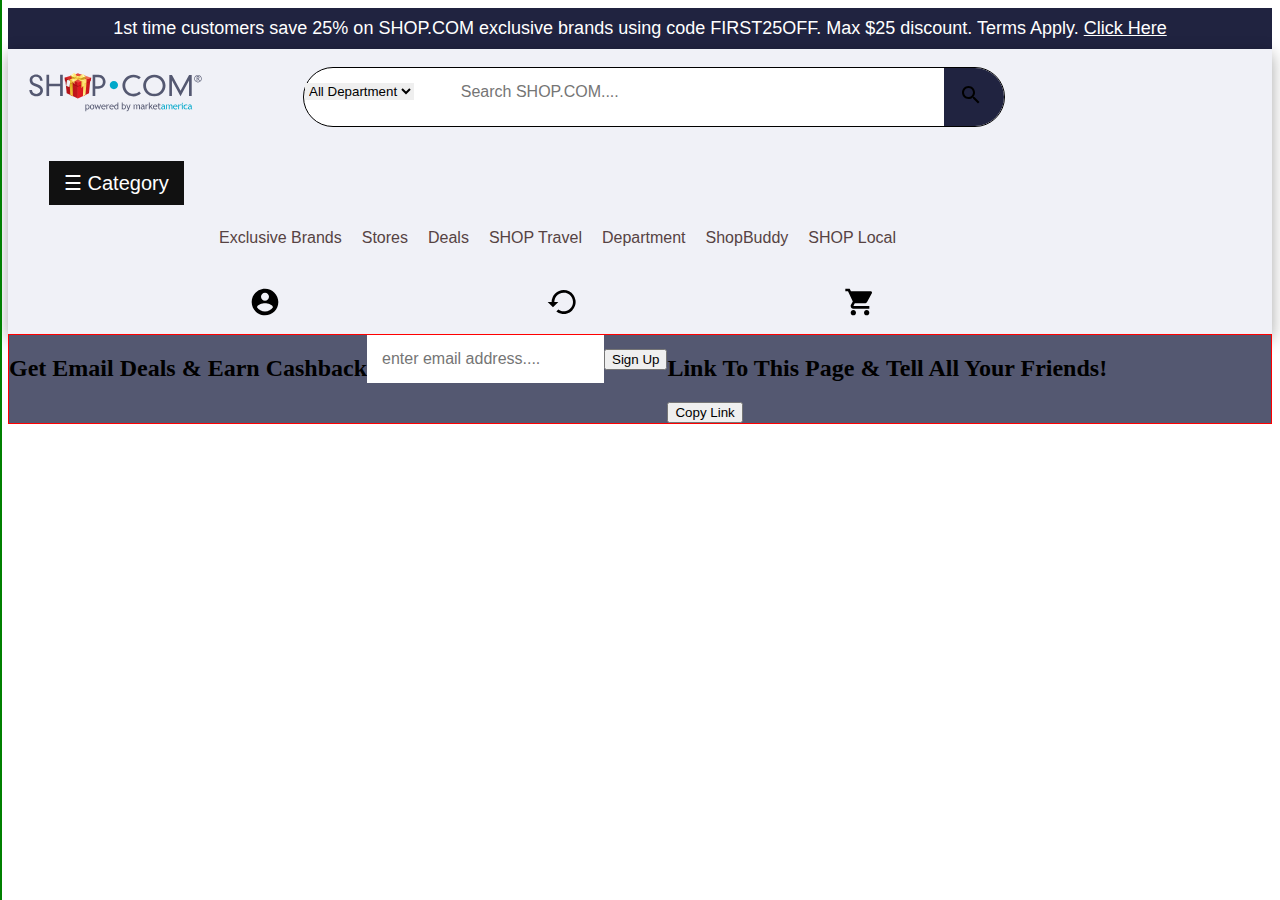
==== index.html @ 199a9cf0 "Initial Commit" ====
<!DOCTYPE html>
<html lang="en">
<head>
    <meta charset="UTF-8">
    <meta http-equiv="X-UA-Compatible" content="IE=edge">
    <meta name="viewport" content="width=device-width, initial-scale=1.0">
    <link rel="stylesheet" href="style/header.css">
    <link rel="stylesheet" href="style/sideBar.css">
    <link rel="stylesheet" href="style/sideBar.css">
    <link rel="stylesheet" href="style/footer.css">
    <script src="script/sideBar.js"></script>
    <title>Tol-Mol</title>
</head>
<body>
    <header>
        <div id="hide-on-scroll">1st time customers save 25% on SHOP.COM exclusive brands using code FIRST25OFF. Max $25 discount. Terms Apply. <a href="">Click Here</a></div>
        <div id="header">
            <div id="header-top">
                <div id="logo"><img src="resources/assets/asset 0.svg" alt=""></div>
                <div id="all-dept-search-bar">
                    <div id="drop-down"> 
                        <select name="" id="">
                            <option value="">All Department</option>
                            <option value="">Auto</option>
                            <option value="">Auto</option>
                            <option value="">Auto</option>
                            <option value="">Auto</option>
                            <option value="">Auto</option>
                            <option value="">Auto</option>
                            <option value="">Auto</option>
                            <option value="">Auto</option>
                            <option value="">Auto</option>
                        </select>
                    </div>
                    <div></div>
                    <div id="search-bar">
                        <input type=text placeholder="Search SHOP.COM....">
                    </div>
                    <div id="lense">
                        <img src="resources/assets/asset 3.svg" alt="">
                    </div>
                </div>
            </div>
            <div id="header-bottom">
                <div id="mySidebar" class="sidebar">
                    <a id="closebtn" href="javascript:void(0)" >×</a>
                    <a href="#">About</a>
                    <a href="#">Services</a>
                    <a href="#">Clients</a>
                    <a href="#">Contact</a>
                  </div>
                  
                  <div id="main">
                    <button id="openbtn">☰ Category</button>  

                <ul id="nav">
                    <li>Exclusive Brands</li>
                    <li>Stores</li>
                    <li>Deals</li>
                    <li>SHOP Travel</li>
                    <li>Department</li>
                    <li>ShopBuddy</li>
                    <li>SHOP Local</li>
                </ul>
                <div id="user-section">
                    <img src="resources/assets/asset 4.svg" alt="">
                    <img src="resources/assets/asset 5.svg" alt="">
                    <img src="resources/assets/asset 6.svg" alt="">
                </div>
            </div>

        </div>

    </header>


    <!-- This is going to be the footer -->
    <footer>
        <div id="footer">
            <div id="footer-child-1">
               <div>
                <h2 > Get Email Deals & Earn Cashback</h2>
               </div>
               <div> <input type="text" id="input" placeholder="enter email address...."><button>Sign       Up</button></div>
               <div>
                <h2> Link To This Page & Tell All Your Friends!</h2><button>Copy Link </button>
               </div>
            </div>
            <div></div>
        </div>
    </footer>
</body>
</html>
---- style/header.css ----
div{
    border: 0px solid green;
}
#header{
    background-color: #f0f1f7;
    box-shadow: rgba(0, 0, 0, 0.35) 0px 5px 15px;
    color: rgb(86, 67, 67);
    font-family: Roboto, Arial, Helvetica, sans-serif;
}
#logo>img:hover{
    
}
#hide-on-scroll>a{
    color: white;
}
#hide-on-scroll{
    background-color: #202340;
    color: white;
    text-align: center;
    font-size: 18px;
    font-family: Roboto, Arial, Helvetica, sans-serif;
    padding:10px;
}

#header-top{
    display: flex;
   
    padding-top:18px ;
    padding-bottom:18px;
}

#logo>img{
 width: 175px;
 height:44px ;
 margin-left: 20px;
 padding: 3px 0 6px 0;
}
#all-dept-search-bar{
    margin-left: 100px;
    display: flex;
    width: 700px;
    border: 1px solid black;
    border-radius: 50px;
    background-color: white;
    
}
#drop-down{
    padding: 7px 0 7px 1px;
    width: 141px;
    line-height: 32px;
    font-size: 14px;
    text-align:left;
}
select{
    border: 0px;
    text-decoration-style: none;
}
#search-bar{
width: 499px;
}
input{
    border: 0px;
    text-align: start;
    line-height: 16px;
    font-size: 16px;
    padding: 15px;
}
#lense{
    width: 60px;
    text-align: match-parent;
    background-color: #202340;
    color: white;
    border-radius: 0px 45px 45px 0px;
}
#lense>img{
    padding: 15px 25px 15px 15px;
    width: 24px;
    height: 24px;
}
#header-bottom{
    display: flex;
    margin-left: 25px;
    display: flex;

}
#header-bottom>img:hover{
    color: #0098b8;
}
#nav{
    display: flex;
}
#user-section{
    display: flex;
}
ul{
    margin-left: 120px;
    list-style: none;
    line-height: 16px;
}
ul>li{
    font-size: 16px;
    line-height: 14px;
    margin: 10px;
}
li:hover{
    color: #0098b8;
}

#user-section{

    justify-content: space-between;
    padding-top: 15px;
    margin-left:100px ;
    margin-right: 30px; ;
}
#user-section>img{
    padding-left: 100px;
    width: 32px;
    height: 32px;
}
#user-section>img:hover{
    color: #02bdd5;
}
---- style/sideBar.css ----
.sidebar {
    border: 1px solid green;
    height: 100%;
    width: 0;
    position: fixed;
    z-index: 1;
    top: 0;
    left: 0;
    background-color: #111;
    overflow-x: hidden;
    transition: 0.5s;
    padding-top: 60px;
  }
  
  .sidebar a {
    padding: 8px 8px 8px 32px;
    text-decoration: none;
    font-size: 25px;
    color: #818181;
    display: block;
    transition: 0.3s;
  }
  
  .sidebar a:hover {
    color: #f1f1f1;
  }
  
  .sidebar #closebtn {
    position: absolute;
    top: 0;
    right: 25px;
    font-size: 36px;
    margin-left: 50px;
  }
  
  #openbtn {
    font-size: 20px;
    cursor: pointer;
    background-color: #111;
    color: white;
    padding: 10px 15px;
    border: none;
  }
  
  #openbtn:hover {
    background-color: #444;
  }
  
  #main {
    transition: margin-left .5s;
    padding: 16px;
  }
  
  /* On smaller screens, where height is less than 450px, change the style of the sidenav (less padding and a smaller font size) */
  @media screen and (max-height: 450px) {
    .sidebar {padding-top: 15px;}
    .sidebar a {font-size: 18px;}
  }
---- style/sideBar.css ----
.sidebar {
    border: 1px solid green;
    height: 100%;
    width: 0;
    position: fixed;
    z-index: 1;
    top: 0;
    left: 0;
    background-color: #111;
    overflow-x: hidden;
    transition: 0.5s;
    padding-top: 60px;
  }
  
  .sidebar a {
    padding: 8px 8px 8px 32px;
    text-decoration: none;
    font-size: 25px;
    color: #818181;
    display: block;
    transition: 0.3s;
  }
  
  .sidebar a:hover {
    color: #f1f1f1;
  }
  
  .sidebar #closebtn {
    position: absolute;
    top: 0;
    right: 25px;
    font-size: 36px;
    margin-left: 50px;
  }
  
  #openbtn {
    font-size: 20px;
    cursor: pointer;
    background-color: #111;
    color: white;
    padding: 10px 15px;
    border: none;
  }
  
  #openbtn:hover {
    background-color: #444;
  }
  
  #main {
    transition: margin-left .5s;
    padding: 16px;
  }
  
  /* On smaller screens, where height is less than 450px, change the style of the sidenav (less padding and a smaller font size) */
  @media screen and (max-height: 450px) {
    .sidebar {padding-top: 15px;}
    .sidebar a {font-size: 18px;}
  }
---- style/footer.css ----
#footer{

    border: 1px solid red;
    background-color: #545871;
}
#footer-child-1{
    display: flex;
}
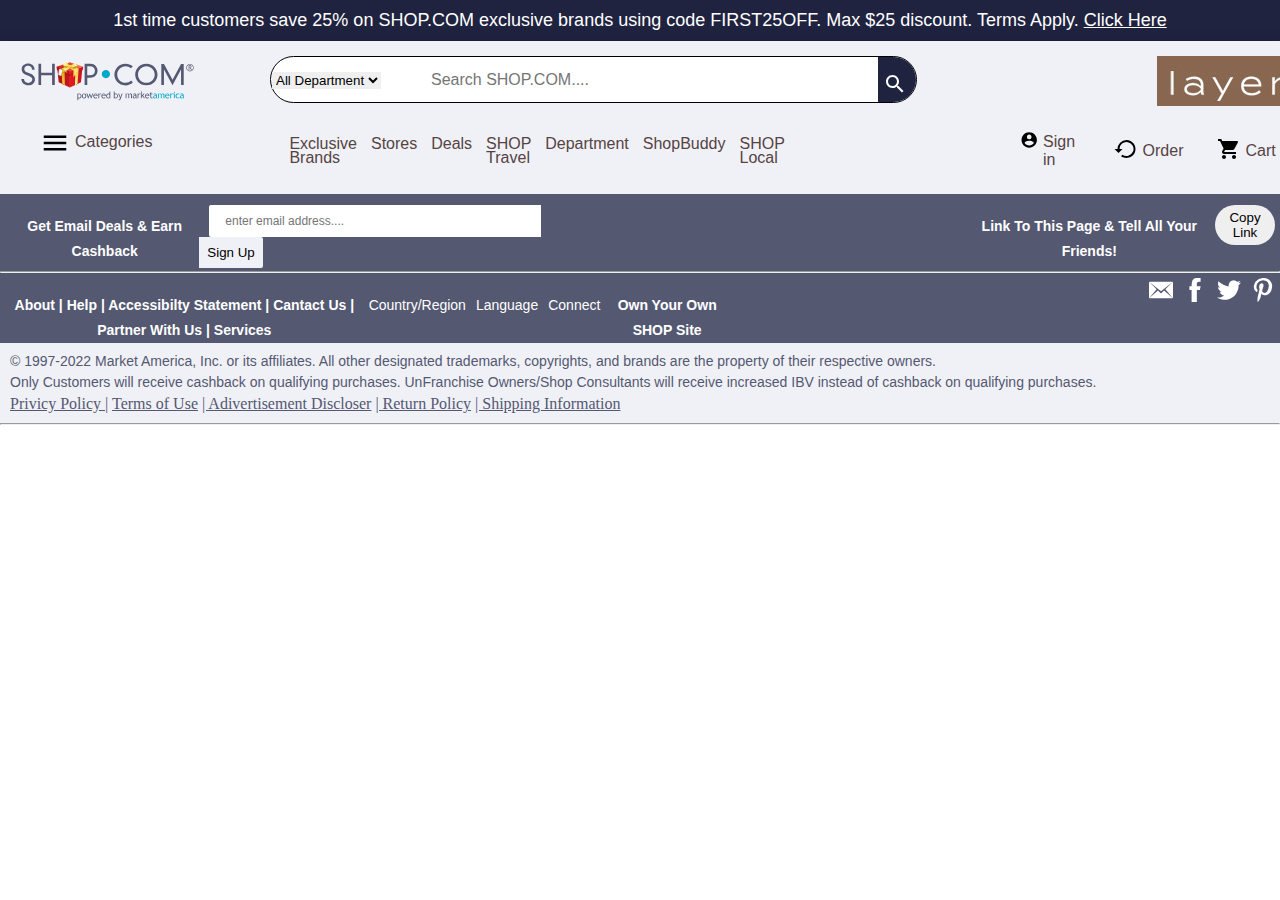
==== commit 1032d6c0: "done" ====
--- a/index.html
+++ b/index.html
@@ -6,9 +6,8 @@
     <meta name="viewport" content="width=device-width, initial-scale=1.0">
     <link rel="stylesheet" href="style/header.css">
     <link rel="stylesheet" href="style/sideBar.css">
-    <link rel="stylesheet" href="style/sideBar.css">
     <link rel="stylesheet" href="style/footer.css">
-    <script src="script/sideBar.js"></script>
+   
     <title>Tol-Mol</title>
 </head>
 <body>
@@ -16,7 +15,8 @@
         <div id="hide-on-scroll">1st time customers save 25% on SHOP.COM exclusive brands using code FIRST25OFF. Max $25 discount. Terms Apply. <a href="">Click Here</a></div>
         <div id="header">
             <div id="header-top">
-                <div id="logo"><img src="resources/assets/asset 0.svg" alt=""></div>
+                <div id="logo">
+					<img id="logo-clicked" src="resources/assets/asset 0.svg" alt=""></div>
                 <div id="all-dept-search-bar">
                     <div id="drop-down"> 
                         <select name="" id="">
@@ -32,62 +32,136 @@
                             <option value="">Auto</option>
                         </select>
                     </div>
-                    <div></div>
+                
                     <div id="search-bar">
                         <input type=text placeholder="Search SHOP.COM....">
                     </div>
                     <div id="lense">
-                        <img src="resources/assets/asset 3.svg" alt="">
+						<svg xmlns="http://www.w3.org/2000/svg" height="24" viewBox="0 0 24 24" width="24"><path d="M0 0h24v24H0z" fill="none" /><path d="M15.5 14h-.79l-.28-.27C15.41 12.59 16 11.11 16 9.5 16 5.91 13.09 3 9.5 3S3 5.91 3 9.5 5.91 16 9.5 16c1.61 0 3.09-.59 4.23-1.57l.27.28v.79l5 4.99L20.49 19l-4.99-5zm-6 0C7.01 14 5 11.99 5 9.5S7.01 5 9.5 5 14 7.01 14 9.5 11.99 14 9.5 14z"/></svg>
                     </div>
                 </div>
+				<div id="layered-sale">
+					<img src="resources/assets/asset 4.jpeg" alt="">
+				</div>
             </div>
             <div id="header-bottom">
-                <div id="mySidebar" class="sidebar">
-                    <a id="closebtn" href="javascript:void(0)" >×</a>
-                    <a href="#">About</a>
-                    <a href="#">Services</a>
-                    <a href="#">Clients</a>
-                    <a href="#">Contact</a>
-                  </div>
-                  
-                  <div id="main">
-                    <button id="openbtn">☰ Category</button>  
-
-                <ul id="nav">
-                    <li>Exclusive Brands</li>
-                    <li>Stores</li>
-                    <li>Deals</li>
-                    <li>SHOP Travel</li>
-                    <li>Department</li>
-                    <li>ShopBuddy</li>
-                    <li>SHOP Local</li>
-                </ul>
-                <div id="user-section">
-                    <img src="resources/assets/asset 4.svg" alt="">
-                    <img src="resources/assets/asset 5.svg" alt="">
-                    <img src="resources/assets/asset 6.svg" alt="">
+                <div id="hamburger-text">
+                    <svg xmlns="http://www.w3.org/2000/svg"                  
+					height="24"                                         viewBox="0 0 24 24"    
+id="hamburger"                                 width="24">                                                 <path d="M0 0h24v24H0z"                                     fill="none"/>   <path                                                       d="M3 18h18v-2H3v2zm0-5h18v-2H3v2zm0-7v2h18V6H3z"/>
+                        
+                    </svg> 
+                   <span> Categories</span>
+                </div>
+              <div id="nav">  <ul >
+                <li>Exclusive Brands</li>
+                <li>Stores</li>
+                <li>Deals</li>
+                <li>SHOP Travel</li>
+                <li>Department</li>
+                <li>ShopBuddy</li>
+                <li>SHOP Local</li>
+            </ul></div>
+                <div id="user-section" >
+                    <div class="user-section-svg">
+						<svg  xmlns="http://www.w3.org/2000/svg" height="24" viewBox="0 0 24 24" width="24"><path d="M0 0h24v24H0z" fill="none"/><path d="M12 2C6.48 2 2 6.48 2 12s4.48 10 10 10 10-4.48 10-10S17.52 2 12 2zm0 3c1.66 0 3 1.34 3 3s-1.34 3-3 3-3-1.34-3-3 1.34-3 3-3zm0 14.2c-2.5 0-4.71-1.28-6-3.22.03-1.99 4-3.08 6-3.08 1.99 0 5.97 1.09 6 3.08-1.29 1.94-3.5 3.22-6 3.22z"/></svg><span>Sign in</span>
+					</div>
+                    <div class="user-section-svg">
+                        <svg xmlns="http://www.w3.org/2000/svg" height="24" viewBox="0 0 24 24"><path d="M0,0H24V24H0Z" fill="none"/><path d="M12.5,3a9,9,0,0,0-9,9H.5l4,4,4-4h-3a7,7,0,1,1,2.94,5.7L7,19.14A9,9,0,1,0,12.5,3Z"/></svg><span>Order</span>
+                    </div>
+       				<div class="user-section-svg">
+            <svg xmlns="http://www.w3.org/2000/svg" height="24" viewBox="0 0 24 24" width="24"><path d="M0 0h24v24H0z" fill="none"/><path d="M7 18c-1.1 0-1.99.9-1.99 2S5.9 22 7 22s2-.9 2-2-.9-2-2-2zM1 2v2h2l3.6 7.59-1.35 2.45c-.16.28-.25.61-.25.96 0 1.1.9 2 2 2h12v-2H7.42c-.14 0-.25-.11-.25-.25l.03-.12.9-1.63h7.45c.75 0 1.41-.41 1.75-1.03l3.58-6.49c.08-.14.12-.31.12-.48 0-.55-.45-1-1-1H5.21l-.94-2H1zm16 16c-1.1 0-1.99.9-1.99 2s.89 2 1.99 2 2-.9 2-2-.9-2-2-2z"/></svg> <span>Cart</span>
+       			 	</div>
                 </div>
             </div>
-
         </div>
-
     </header>
 
+</body>
+  <!-- This is going to be the footer -->
+  <footer>
+	<div id="footer">
+		<div id="footer-child-1">
+		   <div>
+			<h2 class="text-white"> Get Email Deals & Earn Cashback</h2>
+		   </div>
+		   <div> <input type="text" id="input" placeholder="enter email address...."><button id="sign-up-btn">Sign Up</button></div>
+		   <div>
+			<h2 class="text-white"> Link To This Page & Tell All Your Friends!</h2>
+		   </div>
+		   <div><button id="copy-link-btn">Copy Link 
+			</button>
+			</div>
+		</div>
+		<hr>
+		<div id="footer-child-2">
+			<div>
+				<h2 class="text-white">About | Help | Accessibilty Statement | Cantact Us | Partner With Us | Services</h2>
+			</div>
+				<!-- Collapsible dropups  -->
+				<div class="dropup">
+				<button class="dropbtn">Country/Region</button>
+				<div class="dropup-content">
+					<a href="#">Malaysia</a>
+					<a href="#">Singapore</a>
+					<a href="#">Hong Kong</a>
+					<a href="#">Taiwan</a>
+					<a href="#">Australia</a>
+					<a href="#">Uited Kingdom</a>
+					<a href="#">Canada</a>
+					<a href="#">United States</a>
+				</div>
+				</div>
+				<div class="dropup">
+					<button class="dropbtn">Language</button>
+					<div class="dropup-content">
+						<a href="#">Chinese</a>
+						<a href="#">Bhasha Malaysia</a>
+					</div>
+				</div>
+				<div class="dropup">
+					<button class="dropbtn">Connect</button>
+					<div class="dropup-content">
+						<a href="#">Facebook</a>
+						<a href="#">YouTube</a>
+						<a href="#">Instagram</a>
+						<a href="#">Twitter</a>
+					</div>
+				</div>
+				<!-- social-media icon part -->
+				<div>
+				<h2 class="text-white">Own Your Own SHOP Site</h2>
+				</div>
+				<div id="social-media" >
+						<div class="sm-icons">
+					<svg xmlns="http://www.w3.org/2000/svg" viewBox="0 0 22 22"><title>Share via Email</title><path d="M15,10.22l6.7-6.48a1,1,0,0,1,.31.73V17.53a1.12,1.12,0,0,1-.28.7ZM.35,3.71A1,1,0,0,1,1,3.44H21a1,1,0,0,1,.68.27L11,12.06ZM.28,18.23a1,1,0,0,1-.28-.7V4.47a1,1,0,0,1,.31-.73L7,10.22ZM11,14.1l2.8-2.71,7.87,6.89a1,1,0,0,1-.71.29H1a1,1,0,0,1-.71-.29l7.89-6.89Z"/></svg>
+						</div>
+						<div class="sm-icons">
+					<svg xmlns="http://www.w3.org/2000/svg" viewBox="0 0 22 22"><title>Share via Facebook</title><path d="M16.14,0V3.55s-2.63-.26-3.27.73c-.35.55-.14,2.15-.17,3.29h3.46c-.29,1.35-.51,2.25-.72,3.42H12.7V22H7.88V11h-2V7.58h2c.1-2.53.14-5,1.39-6.31C10.67-.16,12,0,16.14,0Z"/></svg>
+						</div>
+						<div class="sm-icons">
+					<svg xmlns="http://www.w3.org/2000/svg" viewBox="0 0 22 22"><title>Share via Twitter</title><path d="M15,2.07a4.64,4.64,0,0,1,3.56,1.42,7.51,7.51,0,0,0,2.31-.78l.55-.31a4.61,4.61,0,0,1-1.47,2.11,2.47,2.47,0,0,1-.49.36h0A8.44,8.44,0,0,0,22,4.18h0a7.3,7.3,0,0,1-1.53,1.75l-.7.55a13.2,13.2,0,0,1-.21,2.94c-1.09,5.06-4.1,8.5-8.83,10a13.59,13.59,0,0,1-6.37.26,17.48,17.48,0,0,1-2.65-.87A9.78,9.78,0,0,1,.4,18.13L0,17.89a7.71,7.71,0,0,0,1.44.05c.45-.07.88-.05,1.29-.14a9.24,9.24,0,0,0,2.71-1A4.8,4.8,0,0,0,6.66,16a3.83,3.83,0,0,1-1.34-.24A4.52,4.52,0,0,1,2.45,12.9c.45,0,1.72.16,2-.09A3.27,3.27,0,0,1,3,12.22,4.33,4.33,0,0,1,.87,8.35l.46.22a4.46,4.46,0,0,0,.95.26,1.31,1.31,0,0,0,.62.06h0c-.23-.27-.6-.44-.83-.73A4.61,4.61,0,0,1,1,4.07,4.8,4.8,0,0,1,1.52,2.9h0a2.61,2.61,0,0,0,.41.47A7.91,7.91,0,0,0,3.29,4.66,13.33,13.33,0,0,0,8.81,7.33a8.11,8.11,0,0,0,2,.26,4.19,4.19,0,0,1,0-2.11,4.48,4.48,0,0,1,2.58-3,6,6,0,0,1,1-.3Z"/></svg>
+						</div>
+						<div class="sm-icons">
+					<svg xmlns="http://www.w3.org/2000/svg" viewBox="0 0 22 22"><title>Share via Pinterest</title><path d="M9.59,14.29c-.18.71-.36,1.46-.54,2.19a15.56,15.56,0,0,1-.61,2.12,11.13,11.13,0,0,1-1.75,3c-.5.57-.39.34-.54.31S6,21.8,6,21.63a17.07,17.07,0,0,1,0-2.86,15,15,0,0,1,.51-3c.41-1.77.81-3.5,1.23-5.29a1.23,1.23,0,0,0,.08-.38,5.33,5.33,0,0,1-.38-1.46A4.76,4.76,0,0,1,7.56,7,2.75,2.75,0,0,1,9.18,5a1.85,1.85,0,0,1,1.49.12,1.66,1.66,0,0,1,.74,1.08,3.81,3.81,0,0,1-.07,1.61c-.23,1-.54,1.83-.8,2.84a3,3,0,0,0-.16,1.55,1.84,1.84,0,0,0,.72,1.08,2.12,2.12,0,0,0,1.4.39,3,3,0,0,0,2.27-1.34,8,8,0,0,0,1.44-4,10,10,0,0,0,.06-1.73,4.79,4.79,0,0,0-1-2.69,4.48,4.48,0,0,0-2.15-1.46,7.06,7.06,0,0,0-3.23-.2,5.68,5.68,0,0,0-4.2,3.06A6.06,6.06,0,0,0,5,8.2a3.71,3.71,0,0,0,.58,2.15,6.31,6.31,0,0,1,.39.54c.16.28,0,.7-.1,1s-.1.87-.54.88a1.33,1.33,0,0,1-.54-.21A4.38,4.38,0,0,1,2.73,9.33a7.59,7.59,0,0,1,0-2.77A7.87,7.87,0,0,1,6.49,1.29,9.12,9.12,0,0,1,9.84.12C10.28.06,10.73,0,11.2,0a8.33,8.33,0,0,1,3.72.69,7.64,7.64,0,0,1,2.55,1.84,7,7,0,0,1,1.59,2.85,6.83,6.83,0,0,1,.34,2,11.63,11.63,0,0,1-.27,2,8,8,0,0,1-3.29,5.53,5.84,5.84,0,0,1-1.5.69,5.45,5.45,0,0,1-1.93.24,4,4,0,0,1-1.7-.49A2.93,2.93,0,0,1,9.59,14.29Z"/></svg>
+						</div>
+				</div>
+		</div>
+	</div>
+	<div id="tandc">
+		<p>© 1997-2022 Market America, Inc. or its affiliates. All other designated trademarks, copyrights, and brands are the property of their respective owners.</p>
+		<p>Only Customers will receive cashback on qualifying purchases. UnFranchise Owners/Shop Consultants will receive increased IBV instead of cashback on qualifying purchases.</p>
+		<a href="#">Privicy Policy |</a>
+		<a href="#"> Terms of Use</a>
+		<a href="#">| Adivertisement Discloser</a>
+		<a href="#">| Return Policy</a>
+		<a href="#">| Shipping Information</a>
+	</div>
+	<hr>
+	<div id="licence">
 
-    <!-- This is going to be the footer -->
-    <footer>
-        <div id="footer">
-            <div id="footer-child-1">
-               <div>
-                <h2 > Get Email Deals & Earn Cashback</h2>
-               </div>
-               <div> <input type="text" id="input" placeholder="enter email address...."><button>Sign       Up</button></div>
-               <div>
-                <h2> Link To This Page & Tell All Your Friends!</h2><button>Copy Link </button>
-               </div>
-            </div>
-            <div></div>
-        </div>
-    </footer>
-</body>
-</html>+	</div>
+</footer>
+<script src="script/sideBar.js"></script>
+<script src="script/header.js"></script>
+</html>
--- a/style/header.css
+++ b/style/header.css
@@ -1,14 +1,12 @@
-div{
-    border: 0px solid green;
+*{
+    margin: 0px;
+    padding: 0px;
 }
 #header{
     background-color: #f0f1f7;
     box-shadow: rgba(0, 0, 0, 0.35) 0px 5px 15px;
     color: rgb(86, 67, 67);
     font-family: Roboto, Arial, Helvetica, sans-serif;
-}
-#logo>img:hover{
-    
 }
 #hide-on-scroll>a{
     color: white;
@@ -24,9 +22,8 @@
 
 #header-top{
     display: flex;
-   
-    padding-top:18px ;
-    padding-bottom:18px;
+    padding-top:15px ;
+    padding-bottom:0px;
 }
 
 #logo>img{
@@ -35,13 +32,19 @@
  margin-left: 20px;
  padding: 3px 0 6px 0;
 }
+#logo>img:hover{
+    cursor: pointer;
+    
+}
 #all-dept-search-bar{
-    margin-left: 100px;
+    height: 45px;
+    margin-left: 75px;
     display: flex;
-    width: 700px;
-    border: 1px solid black;
+    width: auto;
+    border: 1px solid rgb(0, 0, 0);
     border-radius: 50px;
     background-color: white;
+    margin-bottom: 10px;
     
 }
 #drop-down{
@@ -51,74 +54,122 @@
     font-size: 14px;
     text-align:left;
 }
+#all-dept-search-bar:hover{
+    cursor: pointer;
+}
 select{
     border: 0px;
     text-decoration-style: none;
 }
 #search-bar{
-width: 499px;
+width: 465px;
 }
 input{
-    border: 0px;
-    text-align: start;
+   align-items: center;
+   border: 0px;
+   height: 9px;
     line-height: 16px;
     font-size: 16px;
-    padding: 15px;
+    padding: 18px;
 }
 #lense{
-    width: 60px;
-    text-align: match-parent;
+    width: 38px;
     background-color: #202340;
     color: white;
     border-radius: 0px 45px 45px 0px;
 }
-#lense>img{
-    padding: 15px 25px 15px 15px;
-    width: 24px;
-    height: 24px;
+#lense:hover{
+cursor: pointer;
 }
+#lense>svg{
+
+    fill: white;
+    padding-top: 15px;
+    margin-left: 5px;
+    
+}
+#layered-sale{
+    margin-left: 240px;   
+}
+#layered-sale>img{
+  width: 300px;
+  height: 50px;  
+}
+#layered-sale>img:hover{
+   cursor: pointer;
+  }
 #header-bottom{
     display: flex;
     margin-left: 25px;
     display: flex;
-
 }
 #header-bottom>img:hover{
     color: #0098b8;
 }
-#nav{
+#hamburger-text{
+   display: flex;
+   margin: 15px;
+}
+#hamburger-text:hover{
+    color: #02bdd5;
+    fill: #02bdd5;
+    cursor: pointer;
+}
+span{
     display: flex;
+    padding: 5px;
+   
 }
 #user-section{
     display: flex;
+    margin-bottom: 20px;
+    padding-left: 100px;
+   
 }
+#user-section>div{
+    display: flex;
+    margin: auto;
+
+}
+.user-section-svg{
+padding-left: 28px;
+}
+.user-section-svg>svg{
+    width: 24px;
+    height: 24px;
+    }
+#user-section>div:hover{
+    color: #02bdd5;
+    fill: #02bdd5;
+    cursor: pointer;
+}
+
+
 ul{
-    margin-left: 120px;
+    margin-left: 110px;
     list-style: none;
     line-height: 16px;
+    display: flex;
+    margin-top:17px;
+   
 }
 ul>li{
+    
     font-size: 16px;
     line-height: 14px;
-    margin: 10px;
+    margin: 7px;
+   
 }
 li:hover{
     color: #0098b8;
+    cursor: pointer;
 }
 
 #user-section{
-
     justify-content: space-between;
     padding-top: 15px;
     margin-left:100px ;
     margin-right: 30px; ;
 }
-#user-section>img{
-    padding-left: 100px;
-    width: 32px;
-    height: 32px;
-}
-#user-section>img:hover{
-    color: #02bdd5;
-}
 
+
--- a/style/sideBar.css
+++ b/style/sideBar.css
@@ -1,59 +1,6 @@
-
-.sidebar {
-    border: 1px solid green;
-    height: 100%;
-    width: 0;
-    position: fixed;
-    z-index: 1;
-    top: 0;
-    left: 0;
-    background-color: #111;
-    overflow-x: hidden;
-    transition: 0.5s;
-    padding-top: 60px;
-  }
-  
-  .sidebar a {
-    padding: 8px 8px 8px 32px;
-    text-decoration: none;
-    font-size: 25px;
-    color: #818181;
-    display: block;
-    transition: 0.3s;
-  }
-  
-  .sidebar a:hover {
-    color: #f1f1f1;
-  }
-  
-  .sidebar #closebtn {
-    position: absolute;
-    top: 0;
-    right: 25px;
-    font-size: 36px;
-    margin-left: 50px;
-  }
-  
-  #openbtn {
-    font-size: 20px;
-    cursor: pointer;
-    background-color: #111;
-    color: white;
-    padding: 10px 15px;
-    border: none;
-  }
-  
-  #openbtn:hover {
-    background-color: #444;
-  }
-  
-  #main {
-    transition: margin-left .5s;
-    padding: 16px;
-  }
-  
-  /* On smaller screens, where height is less than 450px, change the style of the sidenav (less padding and a smaller font size) */
-  @media screen and (max-height: 450px) {
-    .sidebar {padding-top: 15px;}
-    .sidebar a {font-size: 18px;}
-  }+#hamburger{
+    width: 30px;
+    height: 30px;
+margin-left: px;
+margin-bottom: 20px;
+}--- a/style/footer.css
+++ b/style/footer.css
@@ -1,8 +1,144 @@
 #footer{
-
-    border: 1px solid red;
     background-color: #545871;
 }
 #footer-child-1{
     display: flex;
+   
+}
+.text-white{
+    cursor: pointer ;
+    margin-left: 10px;
+    margin-top:20px;
+    text-align: center;
+    color: white;
+    line-height: 25px;
+    font-size: 14px;
+    font-family: Roboto,Arial, Helvetica, sans-serif;
+}
+#input{
+    border-radius: 2px 0 0 2px;
+    text-align: start;
+    font-size: 12px;
+    height: 0px;
+    width: 300px;
+    margin-top: 11px;
+    border:0px;
+    padding: 16px;
+    margin-left: 10px;
+}
+#sign-up-btn{
+    margin-right:495px;
+    padding: 8px;
+    border:0px;margin-bottom: 3px;
+    border-radius: 0px 2px 2px 0px;
+    background-color: #f0f1f7;
+}
+#sign-up-btn:hover{
+   color: white;
+    background-color: #202340;
+}
+#copy-link-btn{
+    padding: 5px 7px;
+   margin-right: 5px;
+   margin-left: 10px;
+    margin-top: 11px; 
+border-radius: 50px;
+border: 0px;
+}
+#copy-link-btn:hover{
+  color: white;
+  background-color: #202340;
+  cursor: pointer;
+}
+
+hr{
+    height: px;
+}
+#footer-child-2{
+    display: flex;
+}
+#social-media{
+    margin-left: 420px;
+    display: flex;
+    border: 1px solid rd;
+}
+.sm-icons>svg{
+    height: 24px;
+    width: 24px;
+    padding: 5px;
+    fill: white;
+}
+#country-region{
+    margin-top: 30px;
+}
+ /* there are two dropdowns */
+ .dropbtn {
+    background-color: #545871;
+    border: none;
+    cursor: pointer ;
+    margin-left: 10px;
+    margin-top:20px;
+    text-align: center;
+    color: white;
+    line-height: 25px;
+    font-size: 14px;
+    font-family: Roboto,Arial, Helvetica, sans-serif;
+  }
+  
+  .dropup {
+    position: relative;
+    display: inline-block;
+  }
+  
+  .dropup-content {
+    border: 1px solid black;
+    display: none;
+    position: absolute;
+    background-color: #f0f1f7;
+    min-width: 160px;
+    bottom: 50px;
+    z-index: 1;
+    font-family: Roboto,Arial, Helvetica, sans-serif;
+  }
+  
+  .dropup-content a {
+    color: rgb(60, 55, 55);
+    padding: 12px 16px;
+    text-decoration: none;
+    display: block;
+   
+  }
+  
+  .dropup-content a:hover {
+    background-color: rgb(255, 255, 255);
+    
+}
+  
+  .dropup:hover .dropup-content {
+    display: block;
+  }
+  
+  .dropup:hover .dropbtn {
+    background-color: #545871;
+   
+  }
+  /* Terms and condition section */
+#tandc{
+width: 100%;
+padding: 10px;
+background-color: #f0f1f7;
+}
+#tandc>p{
+margin-bottom: 5px;
+color: #545871;
+font-size: 14px;
+font-family: Roboto,Arial, Helvetica, sans-serif;
+}
+#tandc>a{
+    color: #545871;
+}
+#lecence{
+    width: 100%;
+    display: flex;
+    margin: auto;
 }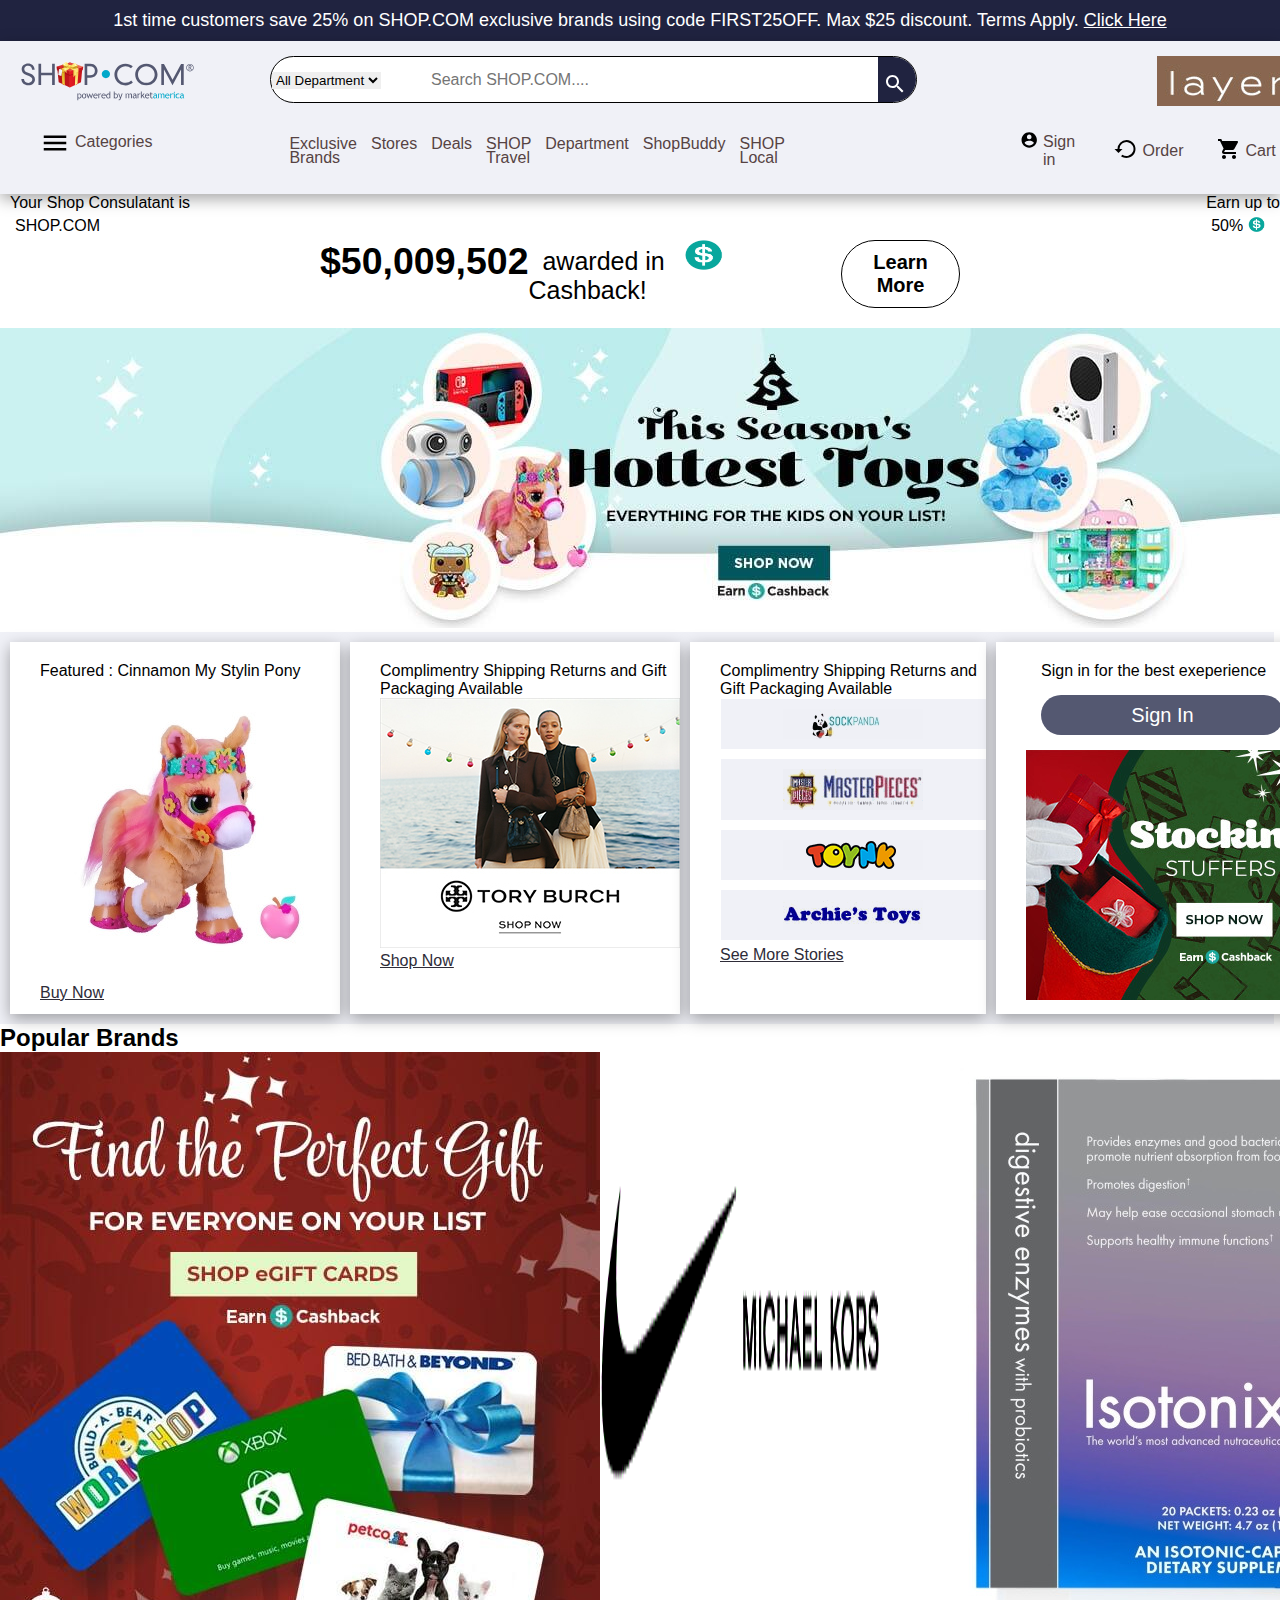
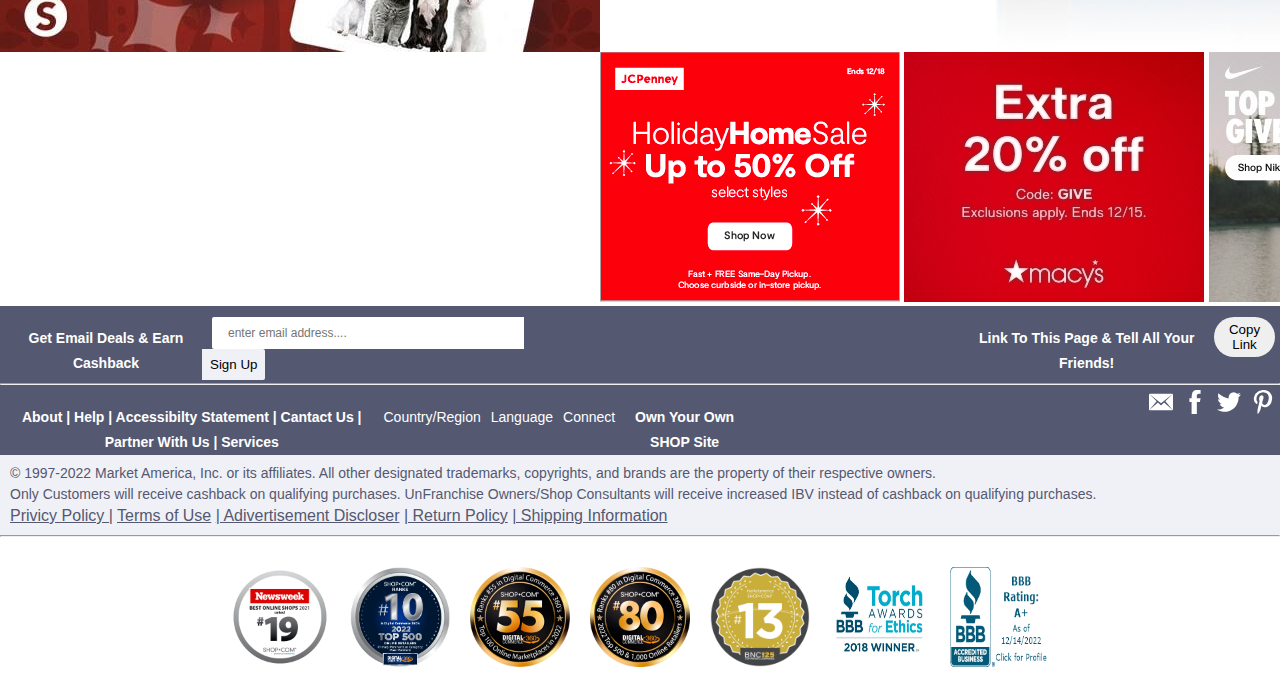
==== commit c78fdfa9: "day-3 task completed" ====
--- a/index.html
+++ b/index.html
@@ -7,6 +7,7 @@
     <link rel="stylesheet" href="style/header.css">
     <link rel="stylesheet" href="style/sideBar.css">
     <link rel="stylesheet" href="style/footer.css">
+	<link rel="stylesheet" href="/style/index.css">
    
     <title>Tol-Mol</title>
 </head>
@@ -77,6 +78,71 @@
         </div>
     </header>
 
+	<!-- Space for Home Page Content -->
+	<div id="cashback">
+		
+		<div><p>Your Shop Consulatant is <span>SHOP.COM</span></p></div>
+		<div> Earn up to <span>50% <img src="/resources/assets/doller_sign.png" alt=""></span></div>
+	</div>
+	<div  id="learn-more">
+		<div>
+			<h2>$50,009,502</h2>
+			<p>&nbsp awarded in <img src="/resources/assets/doller_sign.png" alt="">Cashback!</p>
+			<button>Learn More</button>
+		</div>
+	</div>
+	<div id="banner">
+		<img src="/resources/assets/asset 9.jpeg" alt="">
+	</div>
+	<div class="four-card-per-row">
+		<div>
+			<p>Featured : Cinnamon My Stylin Pony</p>
+			<img src="/resources/assets/asset 10.jpeg" alt="">
+			<a href="#">Buy Now</a>
+		</div>
+		<div>
+			<p>Complimentry Shipping Returns and Gift Packaging Available</p>
+			<img src="/resources/assets/asset 11.jpeg" alt="">
+			<a href="#">Shop Now</a>
+		</div>
+		<div>
+			<p>Complimentry Shipping Returns and Gift Packaging Available</p>
+			<img src="/resources/assets/grid-3.png" alt="">
+			<a href="#">See More Stories</a>
+		</div>
+		<div>
+			<div id="sign-in">
+				<p>Sign in for the best exeperience</p>
+				<button>Sign In</button>
+			</div>
+			<img src="/resources/assets/asset 15.jpeg" alt="">
+		
+		</div>
+		
+	</div>
+	<div>
+		<h2>Popular Brands</h2>
+		<div id="perfect-gift-parent-div">
+			<div>
+			<img src="/resources/assets/shop-us-105060-holiday-egift-cards-banners-600x600-img-min1671031243996.jpg" alt="">
+			</div>
+			<div >
+				<div id="child-2">
+					<img src="/resources/assets/asset 18.gif" alt="">
+					<img src="/resources/assets/asset 19.gif" alt="">
+					<img src="/resources/assets/asset 21.jpeg" alt="">
+					<img src="/resources//assets/asset 22.gif" alt="">
+				</div>
+				<div>
+					<img src="/resources/assets/asset 23.jpeg" alt="">
+					<img src="/resources/assets/asset 24.jpeg" alt="">
+					<img src="/resources/assets/asset 25.jpeg" alt="">
+				</div>
+			</div>
+		</div>
+	</div>
+
+
 </body>
   <!-- This is going to be the footer -->
   <footer>
@@ -159,6 +225,14 @@
 	</div>
 	<hr>
 	<div id="licence">
+		<div><img src="/resources/assets/Shop-ranks-19-in-newsweek-circle.png" alt=""></div>
+		<div><img src="/resources/assets/DC360_2022_rank_10_top_500_primary_merch_category.png" alt=""></div>
+		<div><img src="/resources/assets/DC360_2022_rank_55_top_100.png" alt=""></div>
+		<div><img src="/resources/assets/DC360_2022_rank_80_top_500_and_1000.png" alt=""></div>
+
+		<div><img src="/resources/assets/Shop-ranks-13-in-NC-circle.png" alt=""></div>
+		<div><img src="/resources/assets/torch-tafe2018-badge.png" alt=""></div>
+		<div><img src="/resources/assets/blue-seal-153-100-marketamericashopcom-4002355.png" alt=""></div>
 
 	</div>
 </footer>
--- a/style/header.css
+++ b/style/header.css
@@ -3,6 +3,7 @@
     padding: 0px;
 }
 #header{
+    width: 100%;
     background-color: #f0f1f7;
     box-shadow: rgba(0, 0, 0, 0.35) 0px 5px 15px;
     color: rgb(86, 67, 67);
--- a/style/footer.css
+++ b/style/footer.css
@@ -1,9 +1,10 @@
 #footer{
     background-color: #545871;
+    
 }
 #footer-child-1{
     display: flex;
-   
+
 }
 .text-white{
     cursor: pointer ;
@@ -20,7 +21,7 @@
     text-align: start;
     font-size: 12px;
     height: 0px;
-    width: 300px;
+    width: 280px;
     margin-top: 11px;
     border:0px;
     padding: 16px;
@@ -58,7 +59,7 @@
     display: flex;
 }
 #social-media{
-    margin-left: 420px;
+    margin-left: 400px;
     display: flex;
     border: 1px solid rd;
 }
@@ -137,8 +138,19 @@
 #tandc>a{
     color: #545871;
 }
-#lecence{
+#licence{
     width: 100%;
     display: flex;
     margin: auto;
+    justify-content: center;
+    margin-top: 20px;
+}
+#licence>div{
+
+}
+#licence>div>img{
+   height: 100px;
+   width: 100px;
+   padding: 10px;
+   
 }--- a/style/index.css
+++ b/style/index.css
@@ -0,0 +1,93 @@
+body{
+    font-family: roboto, Arial, Helvetica, sans-serif;
+}
+#cashback{
+    display: flex;
+  justify-content: space-between;
+}
+#cashback>div{
+    padding-left: 10px;
+    display: block;
+}
+#cashback>div>span>img{
+    height: 15px;
+    width: 30px;
+}
+#learn-more{
+    width: 100%;
+    margin: auto;
+    margin-bottom: 20px;
+}
+#learn-more>div{
+    font-size: 25px;
+    width: 50%;
+    margin: auto;
+    display: flex;
+}
+
+#learn-more>div>p>img{
+    height: 30px;
+    width: 70px;   
+}
+#learn-more>div>button{
+    border: 1px solid black;
+    border-radius: 50px;
+    width: auto;
+    font-size: 20px;
+    padding: 10px;
+    font-weight: bold;
+    margin-left: 15px;
+    background-color: white;
+}
+#banner:hover{
+cursor: pointer;
+}
+.four-card-per-row{
+    padding:10px 10px;
+    width: 98%;
+    background-color: #f0f1f7;
+    height: auto;
+    display: grid;
+    grid-template-columns: repeat(4,1fr);
+    gap: 10px;
+}
+.four-card-per-row>div{
+    background-color: white;
+    padding: 20px 0px 10px 30px;
+    box-shadow: rgba(0, 0, 0, 0.35) 0px 5px 15px;
+}
+#sign-in{
+    width: 90%;
+    margin: auto;
+}
+.four-card-per-row>div>a{
+    color: #2e2c38;
+    display: block;
+}
+.four-card-per-row>div>a:hover{
+    color: #00a8ca;
+    display: block;
+}
+.four-card-per-row>div>div>button{
+    display: block;
+    margin-top: 15px;
+    margin-bottom:15px ;
+    height: 40px;
+    width: 90%;
+    font-size: 20px;
+    border-radius: 50px;
+    background-color: #545871;
+    border: 0px;
+    color: white;
+}
+.four-card-per-row>div>div>button:hover{
+    
+    background-color: rgb(14,14,14);
+    color: white;
+}
+#perfect-gift-parent-div{
+    display: flex;
+}
+#child-2{
+    display: flex;
+}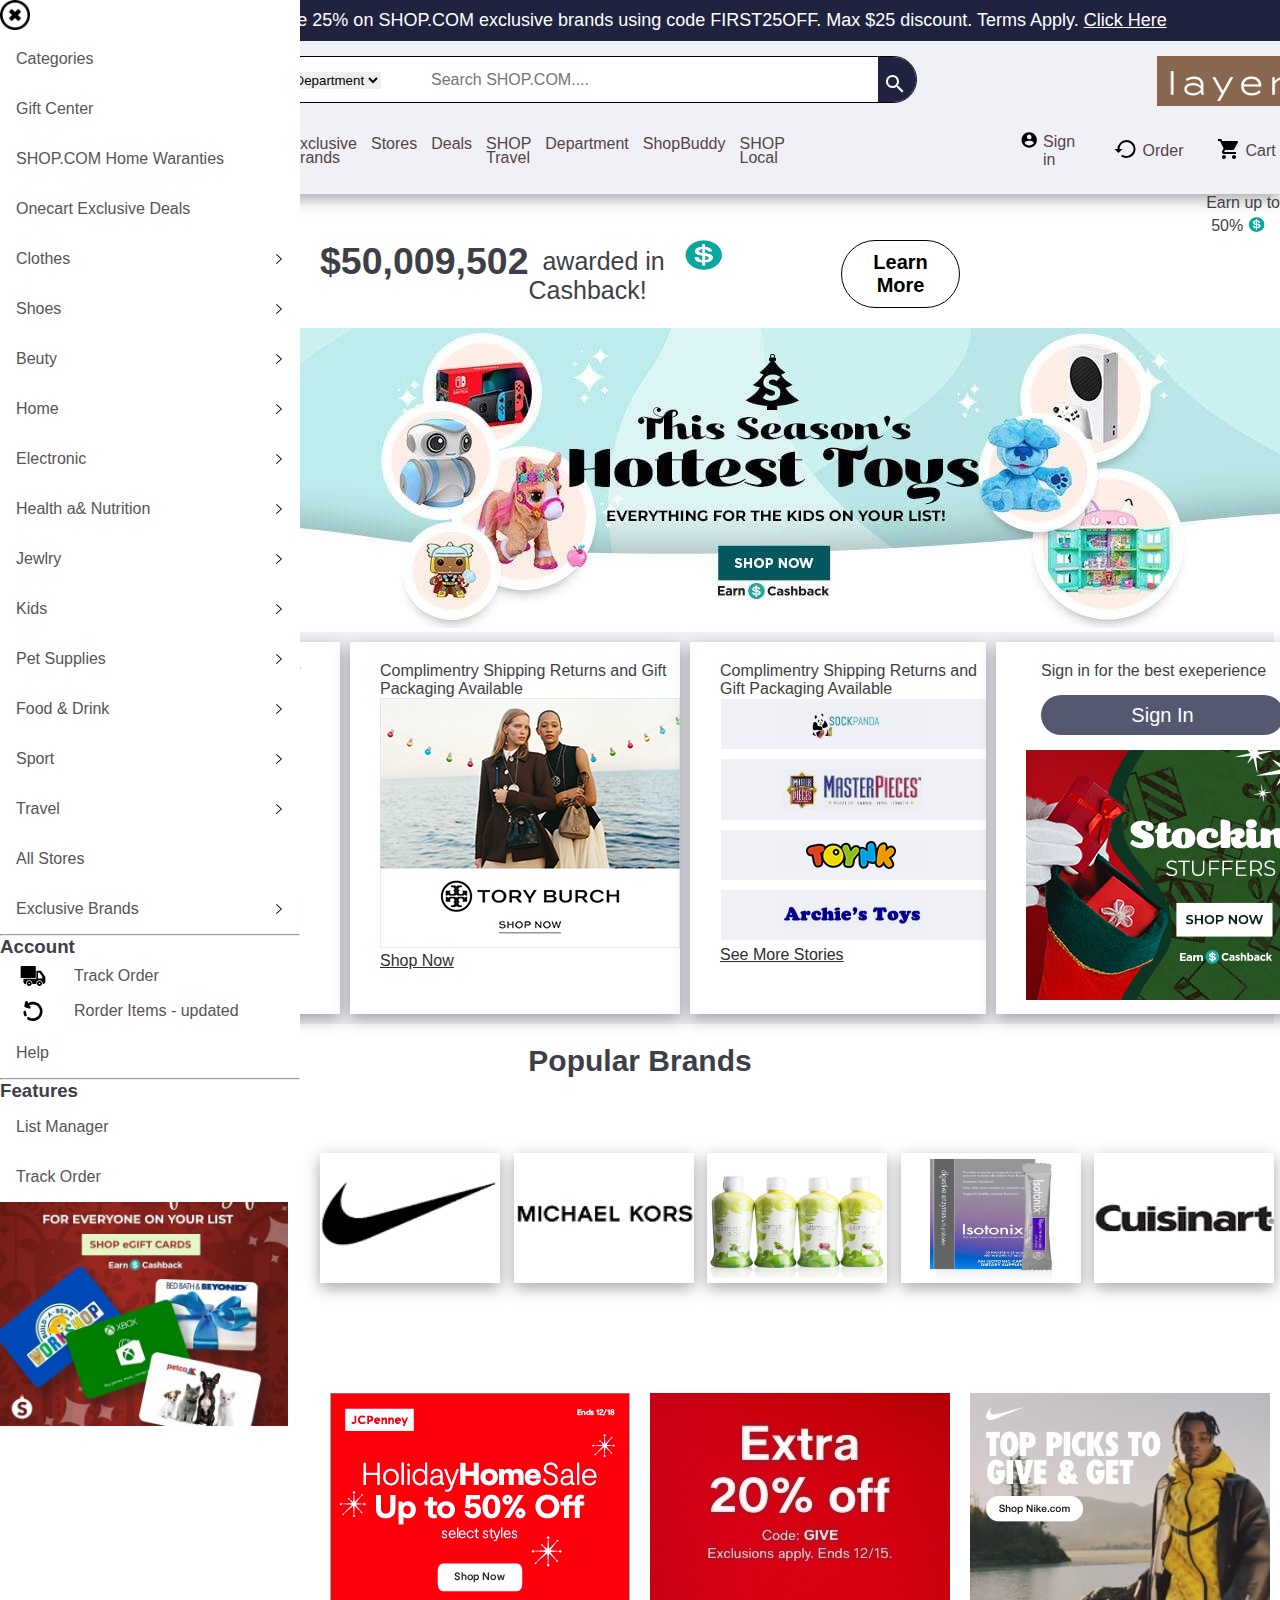
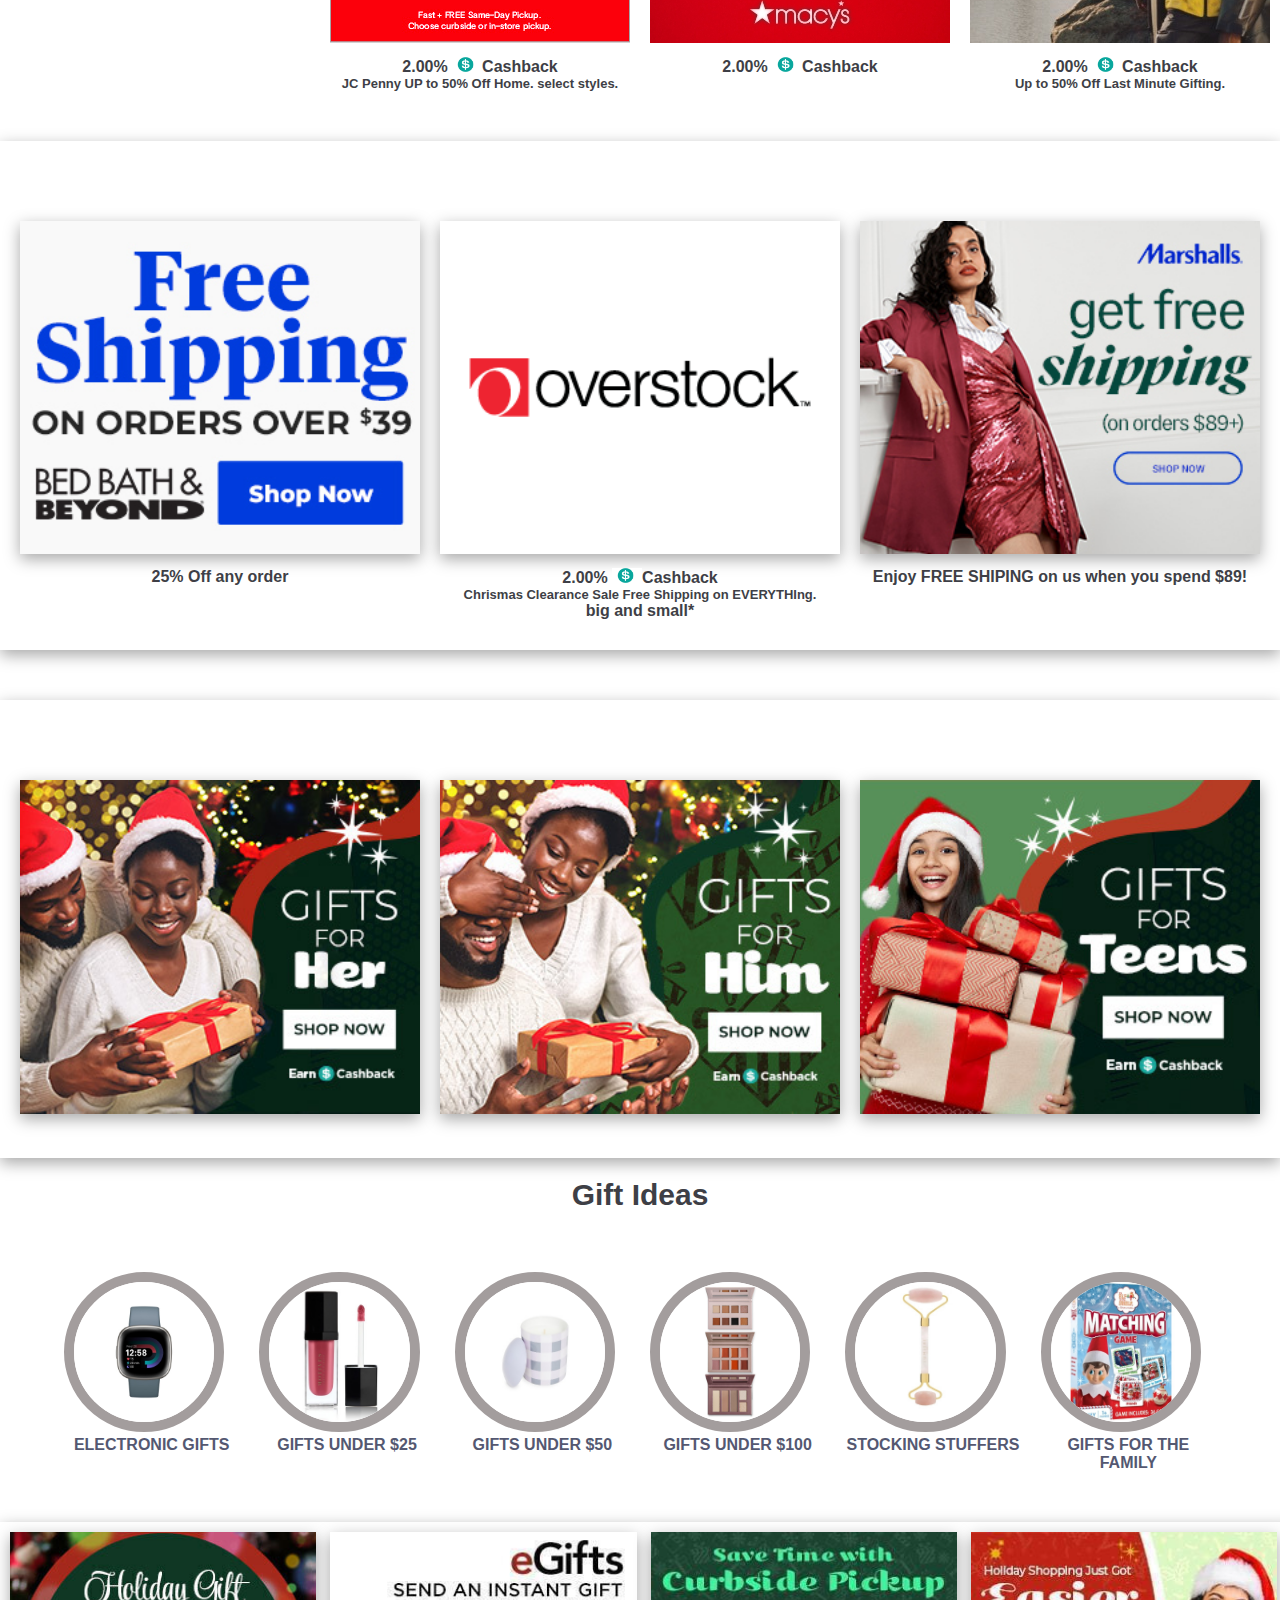
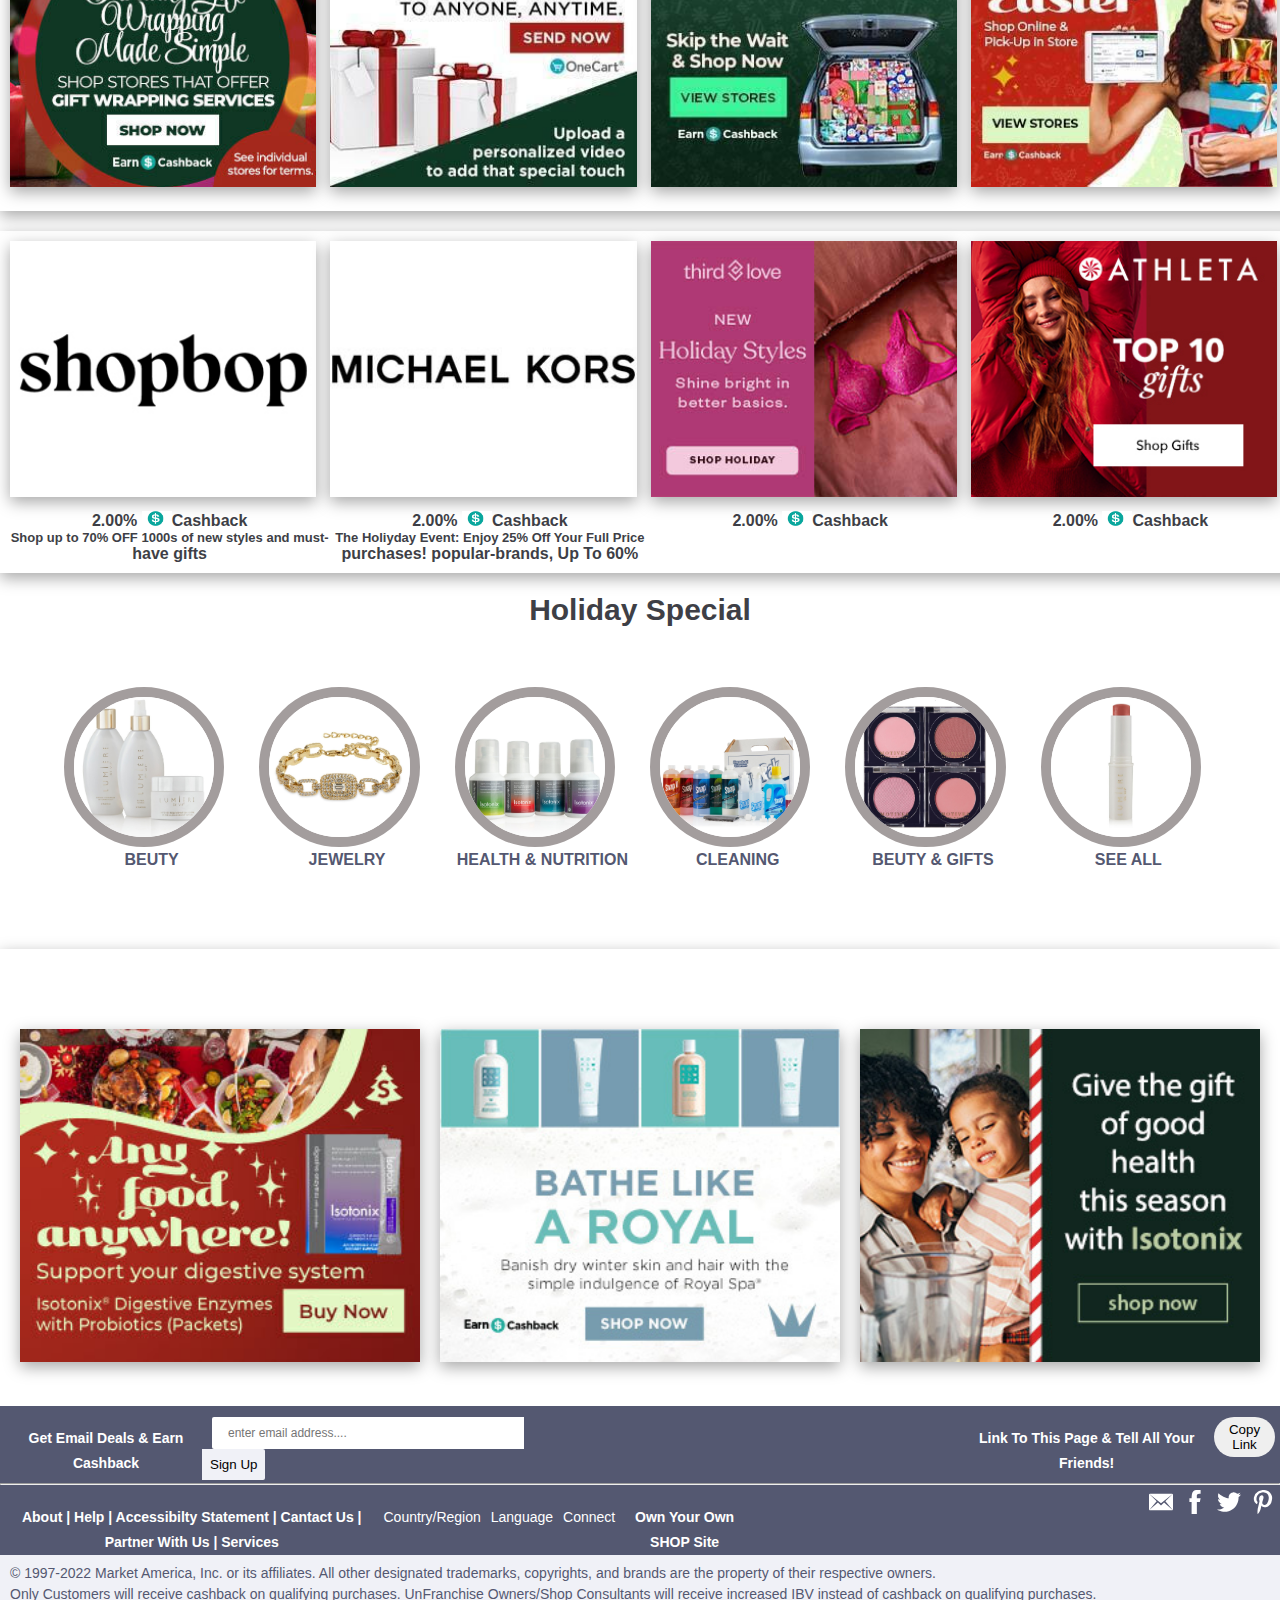
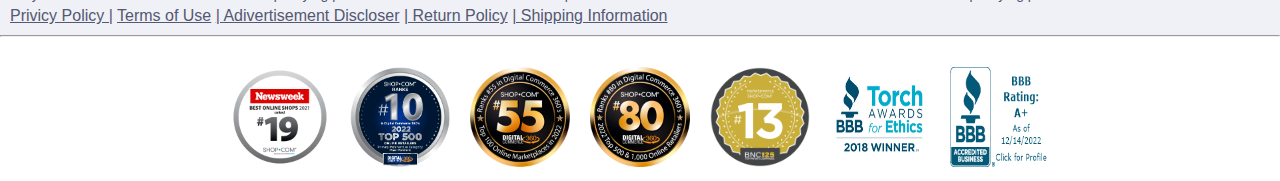
==== commit e397f2e4: "day-3 task done" ====
--- a/index.html
+++ b/index.html
@@ -8,6 +8,7 @@
     <link rel="stylesheet" href="style/sideBar.css">
     <link rel="stylesheet" href="style/footer.css">
 	<link rel="stylesheet" href="/style/index.css">
+	<link rel="stylesheet" href="/style/left-side-bar.css">
    
     <title>Tol-Mol</title>
 </head>
@@ -77,6 +78,47 @@
             </div>
         </div>
     </header>
+	<!-- left Collapsible side bar  -->
+	<div id="sidebar">
+					
+		<img src="/resources/assets/remove-icon.png" alt="">
+		<a href="" class="sidebar-item">Categories</a>
+		<a href="" class="sidebar-item">Gift Center</a>
+		<a href="" class="sidebar-item">SHOP.COM Home Waranties</a>
+		<a href="" class="sidebar-item">Onecart Exclusive Deals</a>
+		<a href="" class="sidebar-item">Clothes <svg xmlns="http://www.w3.org/2000/svg" shape-rendering="geometricPrecision" text-rendering="geometricPrecision" image-rendering="optimizeQuality" fill-rule="evenodd" clip-rule="evenodd" viewBox="0 0 312 511.42"><path fill-rule="nonzero" d="M35.54 0 312 252.82 29.84 511.42 0 478.8l246.54-225.94L5.7 32.62z"/></svg></a>
+		<a href="" class="sidebar-item">Shoes <svg xmlns="http://www.w3.org/2000/svg" shape-rendering="geometricPrecision" text-rendering="geometricPrecision" image-rendering="optimizeQuality" fill-rule="evenodd" clip-rule="evenodd" viewBox="0 0 312 511.42"><path fill-rule="nonzero" d="M35.54 0 312 252.82 29.84 511.42 0 478.8l246.54-225.94L5.7 32.62z"/></svg>
+		</a>
+		<a href="" class="sidebar-item">Beuty <svg xmlns="http://www.w3.org/2000/svg" shape-rendering="geometricPrecision" text-rendering="geometricPrecision" image-rendering="optimizeQuality" fill-rule="evenodd" clip-rule="evenodd" viewBox="0 0 312 511.42"><path fill-rule="nonzero" d="M35.54 0 312 252.82 29.84 511.42 0 478.8l246.54-225.94L5.7 32.62z"/></svg></a>
+		<a href="" class="sidebar-item">Home <svg xmlns="http://www.w3.org/2000/svg" shape-rendering="geometricPrecision" text-rendering="geometricPrecision" image-rendering="optimizeQuality" fill-rule="evenodd" clip-rule="evenodd" viewBox="0 0 312 511.42"><path fill-rule="nonzero" d="M35.54 0 312 252.82 29.84 511.42 0 478.8l246.54-225.94L5.7 32.62z"/></svg></a>
+		<a href="" class="sidebar-item">Electronic <svg xmlns="http://www.w3.org/2000/svg" shape-rendering="geometricPrecision" text-rendering="geometricPrecision" image-rendering="optimizeQuality" fill-rule="evenodd" clip-rule="evenodd" viewBox="0 0 312 511.42"><path fill-rule="nonzero" d="M35.54 0 312 252.82 29.84 511.42 0 478.8l246.54-225.94L5.7 32.62z"/></svg></a>
+		<a href="" class="sidebar-item">Health a& Nutrition <svg xmlns="http://www.w3.org/2000/svg" shape-rendering="geometricPrecision" text-rendering="geometricPrecision" image-rendering="optimizeQuality" fill-rule="evenodd" clip-rule="evenodd" viewBox="0 0 312 511.42"><path fill-rule="nonzero" d="M35.54 0 312 252.82 29.84 511.42 0 478.8l246.54-225.94L5.7 32.62z"/></svg></a>
+		<a href="" class="sidebar-item">Jewlry <svg xmlns="http://www.w3.org/2000/svg" shape-rendering="geometricPrecision" text-rendering="geometricPrecision" image-rendering="optimizeQuality" fill-rule="evenodd" clip-rule="evenodd" viewBox="0 0 312 511.42"><path fill-rule="nonzero" d="M35.54 0 312 252.82 29.84 511.42 0 478.8l246.54-225.94L5.7 32.62z"/></svg></a>
+		<a href="" class="sidebar-item">Kids <svg xmlns="http://www.w3.org/2000/svg" shape-rendering="geometricPrecision" text-rendering="geometricPrecision" image-rendering="optimizeQuality" fill-rule="evenodd" clip-rule="evenodd" viewBox="0 0 312 511.42"><path fill-rule="nonzero" d="M35.54 0 312 252.82 29.84 511.42 0 478.8l246.54-225.94L5.7 32.62z"/></svg></a>
+		<a href="" class="sidebar-item">Pet Supplies <svg xmlns="http://www.w3.org/2000/svg" shape-rendering="geometricPrecision" text-rendering="geometricPrecision" image-rendering="optimizeQuality" fill-rule="evenodd" clip-rule="evenodd" viewBox="0 0 312 511.42"><path fill-rule="nonzero" d="M35.54 0 312 252.82 29.84 511.42 0 478.8l246.54-225.94L5.7 32.62z"/></svg></a>
+		<a href="" class="sidebar-item">Food & Drink <svg xmlns="http://www.w3.org/2000/svg" shape-rendering="geometricPrecision" text-rendering="geometricPrecision" image-rendering="optimizeQuality" fill-rule="evenodd" clip-rule="evenodd" viewBox="0 0 312 511.42"><path fill-rule="nonzero" d="M35.54 0 312 252.82 29.84 511.42 0 478.8l246.54-225.94L5.7 32.62z"/></svg></a>
+		<a href="" class="sidebar-item">Sport <svg xmlns="http://www.w3.org/2000/svg" shape-rendering="geometricPrecision" text-rendering="geometricPrecision" image-rendering="optimizeQuality" fill-rule="evenodd" clip-rule="evenodd" viewBox="0 0 312 511.42"><path fill-rule="nonzero" d="M35.54 0 312 252.82 29.84 511.42 0 478.8l246.54-225.94L5.7 32.62z"/></svg></a>
+		<a href="" class="sidebar-item">Travel <svg xmlns="http://www.w3.org/2000/svg" shape-rendering="geometricPrecision" text-rendering="geometricPrecision" image-rendering="optimizeQuality" fill-rule="evenodd" clip-rule="evenodd" viewBox="0 0 312 511.42"><path fill-rule="nonzero" d="M35.54 0 312 252.82 29.84 511.42 0 478.8l246.54-225.94L5.7 32.62z"/></svg></a>
+		<a href="#" class="sidebar-item">All Stores</a>
+		<a href="" class="sidebar-item">Exclusive Brands <svg xmlns="http://www.w3.org/2000/svg" shape-rendering="geometricPrecision" text-rendering="geometricPrecision" image-rendering="optimizeQuality" fill-rule="evenodd" clip-rule="evenodd" viewBox="0 0 312 511.42"><path fill-rule="nonzero" d="M35.54 0 312 252.82 29.84 511.42 0 478.8l246.54-225.94L5.7 32.62z"/></svg></a>
+		<hr>
+		<h3>Account</h3>
+		<div class="account-section">
+			<?xml version="1.0" encoding="utf-8"?><svg class="pre-icon" version="1.1" id="Layer_1" xmlns="http://www.w3.org/2000/svg" xmlns:xlink="http://www.w3.org/1999/xlink" x="0px" y="0px" viewBox="0 0 122.88 99.36" style="enable-background:new 0 0 122.88 99.36" xml:space="preserve"><style type="text/css">.st0{fill-rule:evenodd;clip-rule:evenodd;}</style><g><path class="st0" d="M78.29,23.33h18.44c5.52,0,4.23-0.66,7.33,3.93l15.53,22.97c3.25,4.81,3.3,3.77,3.3,9.54v18.99 c0,6.15-5.03,11.19-11.19,11.19h-2.28c0.2-0.99,0.3-2.02,0.3-3.07c0-8.77-7.11-15.89-15.89-15.89c-8.77,0-15.89,7.11-15.89,15.89 c0,1.05,0.1,2.07,0.3,3.07H58.14c0.19-0.99,0.3-2.02,0.3-3.07c0-8.77-7.11-15.89-15.89-15.89c-8.77,0-15.89,7.11-15.89,15.89 c0,1.05,0.1,2.07,0.3,3.07h-2.65c-5.66,0-10.29-4.63-10.29-10.29V63.05h64.27V23.33L78.29,23.33z M93.82,74.39 c6.89,0,12.48,5.59,12.48,12.49c0,6.89-5.59,12.48-12.48,12.48c-6.9,0-12.49-5.59-12.49-12.48C81.33,79.98,86.92,74.39,93.82,74.39 L93.82,74.39z M42.54,74.39c6.9,0,12.49,5.59,12.49,12.49c0,6.89-5.59,12.48-12.49,12.48c-6.89,0-12.48-5.59-12.48-12.48 C30.06,79.98,35.65,74.39,42.54,74.39L42.54,74.39z M42.54,83.18c2.04,0,3.7,1.65,3.7,3.7c0,2.04-1.65,3.69-3.7,3.69 c-2.04,0-3.69-1.66-3.69-3.69C38.85,84.83,40.51,83.18,42.54,83.18L42.54,83.18z M93.82,83.09c2.09,0,3.79,1.7,3.79,3.79 c0,2.09-1.7,3.79-3.79,3.79c-2.09,0-3.79-1.7-3.79-3.79C90.03,84.78,91.73,83.09,93.82,83.09L93.82,83.09z M89.01,32.35h3.55 l15.16,21.12v6.14c0,1.49-1.22,2.71-2.71,2.71h-16c-1.53,0-2.77-1.25-2.77-2.77V35.13C86.23,33.6,87.48,32.35,89.01,32.35 L89.01,32.35z M5.6,0h64.26c3.08,0,5.6,2.52,5.6,5.6v48.92c0,3.08-2.52,5.6-5.6,5.6H5.6c-3.08,0-5.6-2.52-5.6-5.6V5.6 C0,2.52,2.52,0,5.6,0L5.6,0z"/></g></svg>
+			<a href="" class="sidebar-item">Track Order</a>
+		</div>
+		<div class="account-section">
+			<svg 
+		class="pre-icon"	 claxmlns="http://www.w3.org/2000/svg" shape-rendering="geometricPrecision" text-rendering="geometricPrecision" image-rendering="optimizeQuality" fill-rule="evenodd" clip-rule="evenodd" viewBox="0 0 490 512.34"><path fill-rule="nonzero" d="M109.79 58.85c38.55-24.61 82.86-37.93 127.61-38.97 48.03-1.12 96.61 11.93 139.16 40.34 15.05 10.05 28.64 21.2 40.7 33.21 41.85 41.65 66.03 93.93 71.53 148.22 5.49 54.16-7.72 110.17-40.59 159.41-9.47 14.18-20.54 27.76-33.22 40.5-29.86 30.01-66.53 51.27-106.54 62.25-39.26 10.76-81.54 11.59-123.52 1.04-13.74-3.45-27.53-8.07-41.17-13.85-13.5-5.72-26.2-12.28-37.84-19.68-15.81-10.02-20.5-30.98-10.47-46.78s30.98-20.49 46.78-10.47c9.19 5.84 18.5 10.72 27.77 14.65 9.81 4.16 20.33 7.63 31.36 10.4 30.67 7.71 61.23 7.18 89.33-.52 28.52-7.82 54.8-23.1 76.33-44.74 9.62-9.68 17.96-19.88 25-30.43 23.83-35.68 33.42-76.14 29.46-115.16-3.95-38.9-21.49-76.59-51.91-106.86-9.09-9.05-19.32-17.44-30.63-25-30.55-20.39-65.53-29.76-100.2-28.95-35.07.82-69.85 12.1-99.43 32.96l22.38 7.41c18.45 6.07 28.49 25.96 22.41 44.41-6.07 18.45-25.96 28.49-44.41 22.41l-95.85-31.72c-18.39-6.05-28.41-25.84-22.46-44.24l24.38-92.5C50.68 7.44 69.9-3.77 88.66 1.16c18.75 4.93 29.96 24.15 25.02 42.91l-3.89 14.78zM82.41 347.31c7.97 16.91.74 37.09-16.17 45.06-16.9 7.97-37.08.73-45.05-16.17-2.49-5.28-4.9-11.05-7.22-17.28-2.25-6.05-4.2-12.01-5.83-17.87a222.07 222.07 0 0 1-6.12-29.72C.69 301.57.01 291.43 0 281c0-18.66 15.13-33.79 33.79-33.79 18.66 0 33.79 15.13 33.79 33.79 0 6.98.51 14.12 1.49 21.31.95 7 2.39 13.93 4.28 20.71 1.21 4.35 2.53 8.46 3.96 12.31 1.37 3.69 3.08 7.7 5.1 11.98z"/></svg>
+			<a href="" class="sidebar-item">Rorder Items - updated</a>
+		</div>
+		<a href="" class="sidebar-item">Help</a>
+		<hr>
+		<h3>Features</h3>
+		<a href="" class="sidebar-item">List Manager</a>
+		<a href="" class="sidebar-item">Track Order</a>
+	   </div>
+
 
 	<!-- Space for Home Page Content -->
 	<div id="cashback">
@@ -121,7 +163,7 @@
 		
 	</div>
 	<div>
-		<h2>Popular Brands</h2>
+		<h2 class="popular-brands">Popular Brands</h2>
 		<div id="perfect-gift-parent-div">
 			<div>
 			<img src="/resources/assets/shop-us-105060-holiday-egift-cards-banners-600x600-img-min1671031243996.jpg" alt="">
@@ -130,16 +172,162 @@
 				<div id="child-2">
 					<img src="/resources/assets/asset 18.gif" alt="">
 					<img src="/resources/assets/asset 19.gif" alt="">
+					<img src="/resources/assets/asset 20.jpeg" alt="">
 					<img src="/resources/assets/asset 21.jpeg" alt="">
 					<img src="/resources//assets/asset 22.gif" alt="">
 				</div>
-				<div>
-					<img src="/resources/assets/asset 23.jpeg" alt="">
-					<img src="/resources/assets/asset 24.jpeg" alt="">
-					<img src="/resources/assets/asset 25.jpeg" alt="">
-				</div>
-			</div>
-		</div>
+				<div id="img-promo">
+					<div><img src="/resources/assets/asset 23.jpeg" alt="">
+					<p class="promo-text-1">2.00% <img src="/resources/assets/doller_sign.png" alt="">Cashback</p>
+				<p>JC Penny UP to 50% Off Home. select styles.</p></div>
+					<div>
+						<img src="/resources/assets/asset 24.jpeg" alt="">
+						<p class="promo-text-1">2.00% <img src="/resources/assets/doller_sign.png" alt="">Cashback</p>
+					</div>
+					<div>
+						<img src="/resources/assets/asset 25.jpeg" alt="">
+						<p class="promo-text-1">2.00% <img src="/resources/assets/doller_sign.png" alt="">Cashback</p>
+						<p>Up to 50% Off Last Minute Gifting.</p>
+					</div>
+				</div>
+			</div>
+		</div>
+	</div>
+	<div class="flex-3-img">
+		<div>
+			<img src="/resources/assets/asset 27.jpeg" alt="">
+			<p class="promo-text-1">25% Off any order</p>
+		</div>
+		<div>
+			<img src="/resources/assets/asset 28.png" alt="">
+			<p class="promo-text-1">2.00%
+			<img src="/resources/assets/doller_sign.png" alt="">Cashback</p>
+			<p>Chrismas Clearance Sale Free Shipping on EVERYTHIng.</p>
+			<p class="promo-text-1">big and small*</p>
+		</div>
+	<div>	
+		<img src="/resources/assets/asset 29.jpeg" alt="">
+		<p class="promo-text-1">Enjoy FREE SHIPING on us when you spend $89! </p>
+		
+	</div>
+	</div>
+	<div class="flex-3-img">
+		<div>
+			<img src="/resources/assets/giftsforher-media1664553609405.jpg" alt="">
+			
+		</div>
+		<div>
+			<img src="/resources/assets/giftsforhim-media1664553622036.jpg" alt="">
+			
+		</div>
+	<div>	
+		<img src="/resources/assets/giftsforteens-media1664553627912.jpg" alt="">
+		
+		
+	</div>
+	</div>
+	<h2  class="popular-brands"> Gift Ideas</h2>
+	<div class="grid-6" >
+	
+		<div>
+			<img src="/resources/assets/1947692115.jpg" alt="">
+			<p>ELECTRONIC GIFTS</p>
+		</div>
+		<div>
+			<img src="/resources/assets/1869987733.jpg" alt="">
+			<p>GIFTS  UNDER $25</p>
+		</div>
+		<div>
+			<img src="/resources/assets/1920614672.jpg" alt="">
+			<p> GIFTS UNDER $50</p>
+		</div>
+		<div>	
+			<img src="/resources/assets/1942133519.jpg" alt="">
+			<p>GIFTS UNDER $100</p>
+		</div>
+		<div>
+			<img src="/resources/assets/1766653370.jpg" alt="">
+			<p>STOCKING STUFFERS</p>
+		</div>
+		<div>
+			<img src="/resources/assets/1942108864.jpg" alt="">
+			<p>GIFTS FOR THE FAMILY</p>
+		</div>
+	</div>
+	<div class="grid-4">
+		<div><img src="/resources/assets/shop-usa-100086-gift-wrapping-media1669930199153.jpg" alt=""></div>
+		<div><img src="/resources/assets/shop-usa-105054-Holiday-egift-banners-social-media-assets-media1665596337501.jpg" alt=""></div>
+		<div><img src="/resources/assets/shop-usa-105045-Holiday-Curbside-Pickup-Banners-Social-Media-min1666128402917.jpg" alt=""></div>
+		<div><img src="/resources/assets/shop_usa_100094_eng_2022_holiday_buy_online_pickup_in_store_banner_-min1667575563985.jpg" alt=""></div>
+	</div>
+	<div class="grid-4">
+		<div>
+			<img src="/resources/assets/us-eng-shopbop-ny-medi-fillin-hp-jan211671032078319.jpg" alt="">
+		<p class="promo-text-1">2.00%
+			<img src="/resources/assets/doller_sign.png" alt="">Cashback</p>
+			<p>Shop up to 70% OFF 1000s of new styles and must-</p>
+		<p class="promo-text-1">have gifts</p></div>
+		<div><img src="/resources/assets/us-mk-media-dec221670445967935.jpg" alt="">
+			<p class="promo-text-1">2.00%
+				<img src="/resources/assets/doller_sign.png" alt="">Cashback</p>
+				<p>The Holiyday Event: Enjoy 25% Off Your Full Price</p>
+				<p class="promo-text-1">purchases! popular-brands, Up To 60%</p>
+			</div>
+		<div><img src="/resources/assets/us-eng-3rdlove-media-hp-dec221669846216726.jpg" alt="">
+			<p class="promo-text-1">2.00%
+				<img src="/resources/assets/doller_sign.png" alt="">Cashback</p>
+				</div>
+		<div>
+			<img src="/resources/assets/athelta-media-hp5556-14898061669846349406.jpg" alt="">
+		<p class="promo-text-1">2.00%
+			<img src="/resources/assets/doller_sign.png" alt="">Cashback</p>
+	
+		</div>
+	</div>
+	<div>
+		<h2 class="popular-brands"> Holiday Special</h2>
+		<div class="grid-6" >
+	
+			<div>
+				<img src="/resources/assets/925887691.jpg" alt="">
+				<p>BEUTY</p>
+			</div>
+			<div>
+				<img src="/resources/assets/1875095140.jpg" alt="">
+				<p>JEWELRY</p>
+			</div>
+			<div>
+				<img src="/resources/assets/701199621.jpg" alt="">
+				<p> HEALTH & NUTRITION</p>
+			</div>
+			<div>	
+				<img src="/resources/assets/1954251885.jpg" alt="">
+				<p>CLEANING</p>
+			</div>
+			<div>
+				<img src="/resources/assets/1788447992.jpg" alt="">
+				<p>BEUTY & GIFTS</p>
+			</div>
+			<div>
+				<img src="/resources/assets/1849034699.jpg" alt="">
+				<p>SEE ALL</p>
+			</div>
+		</div>
+	</div>
+	<div class="flex-3-img">
+		<div>
+			<img src="/resources/assets/ix-us-eng-105233-digestive-health-packets-holiday-banner-med1667506965936.jpg" alt="">
+			
+		</div>
+		<div>
+			<img src="/resources/assets/royal-spa-usa-engsmall1666034758440.jpg" alt="">
+			
+		</div>
+	<div>	
+		<img src="/resources/assets/isotonix-usa-105568-opc3-beauty-blend-banner-media1671109554812.jpeg" alt="">
+		
+		
+	</div>
 	</div>
 
 
@@ -236,6 +424,6 @@
 
 	</div>
 </footer>
-<script src="script/sideBar.js"></script>
+<script src="script/leftSideBar.js"></script>
 <script src="script/header.js"></script>
 </html>
--- a/style/index.css
+++ b/style/index.css
@@ -1,4 +1,5 @@
 body{
+    color: #3e3f46;
     font-family: roboto, Arial, Helvetica, sans-serif;
 }
 #cashback{
@@ -88,6 +89,106 @@
 #perfect-gift-parent-div{
     display: flex;
 }
+.popular-brands{
+font-size: 30px;
+margin-top: 20px;
+text-align: center;
+margin-bottom: 60px;
+}
+#perfect-gift-parent-div>div>img{
+    width: 90%;
+}
+#perfect-gift-parent-div>div>img:hover{
+   cursor: pointer;
+}
 #child-2{
+    display: grid;
+    grid-template-columns: repeat(5,1fr);
+    padding-top: 15px;
+    gap: 8px;
+    margin-bottom: 100px;
+}
+#child-2>img{
+    box-shadow: rgba(0, 0, 0, 0.35) 0px 5px 15px;
+    width: 97%;
+    height: 130px;
+    
+}
+#img-promo{
     display: flex;
+}
+#img-promo>div>img{
+    padding: 10px;
+}
+.promo-text-1{
+    text-align: center;
+    font-weight: bold;
+}
+.promo-text-1>img{
+    height: 15px;
+    width: 30px;
+}
+.promo-text-1+p{
+    text-align: center;
+    font-size: 13px;
+    font-weight: bold;
+    
+}
+.flex-3-img{
+    padding-bottom: 30px;
+    padding-top: 80px;
+    display: flex;
+    justify-content: space-evenly;
+    margin-top: 50px;
+    box-shadow: rgba(0, 0, 0, 0.35) 0px 5px 15px;
+}
+
+.flex-3-img>div>img{
+    width: 400px;
+    margin-bottom: 10px;
+    box-shadow: rgba(0, 0, 0, 0.35) 0px 5px 15px;
+}
+.grid-6{
+    display: grid;
+    grid-template-columns: repeat(6,1fr);
+    gap: 20px;
+    width: 90%;
+    margin: auto;
+    padding-bottom: 30px;
+
+}
+.grid-6>div{
+   
+width: 100%;
+}
+.grid-6>div:hover{
+    width: 100%;
+    cursor: pointer;
+}
+.grid-6>div>img{
+
+    border-radius: 100px;
+    border: 10px solid rgb(163, 157, 157);
+    width: 80%;
+    height: auto;
+    text-align: center;
+}
+.grid-6>div>p{
+    text-align: center;
+    font-weight: bold;
+    color: #545871;
+}
+.grid-4{
+    margin-top: 20px;
+    box-shadow: rgba(0, 0, 0, 0.35) 0px 5px 15px;
+    display: grid;
+    grid-template-columns: repeat(4,1fr);
+    width: 100%;
+    padding: 10px;
+    gap: 1px;
+}
+.grid-4>div>img{
+    margin-bottom: 10px;
+    width: 96%;
+    box-shadow: rgba(0, 0, 0, 0.35) 0px 5px 15px;
 }--- a/style/left-side-bar.css
+++ b/style/left-side-bar.css
@@ -0,0 +1,62 @@
+body{
+    margin: auto;
+    font-family: roboto,Helvetica, sans-serif;
+}
+#sidebar{
+    width: 300px;
+    height: auto;
+    background-color: #ffffff;
+    position: fixed;
+    top: 0;
+    left: 0;
+    z-index: 2;
+    white-space: nowrap;
+    overflow-y: scroll;
+    margin: 0 auto;
+
+    
+}
+.sidebar-item{
+    display: flex;
+    text-decoration: none;
+    color: rgb(88, 84, 84);
+    padding: 1em;
+    align-items: center;
+    cursor: pointer;
+    justify-content: space-between;
+ 
+}
+.account-section{
+    display: flex;
+    text-decoration: none;
+    color: rgb(88, 84, 84);
+    padding: .5em;
+    align-items: center;
+    cursor: pointer;
+    height: 1.2em;
+}
+.account-section:hover{
+    background-color: rgb(206, 204, 216);
+   
+}
+.sidebar-item>svg{
+    width: 10px;
+    height: 10px;
+    
+    /* margin-left:170px ; */
+
+
+}
+.sidebar-item:hover{
+    background-color: rgb(206, 204, 216);
+    color: aqua;
+}
+#sidebar>img{
+width: 30px;
+height: 30px;
+
+}
+.pre-icon{
+    width: 50px;
+    height: 20px;
+}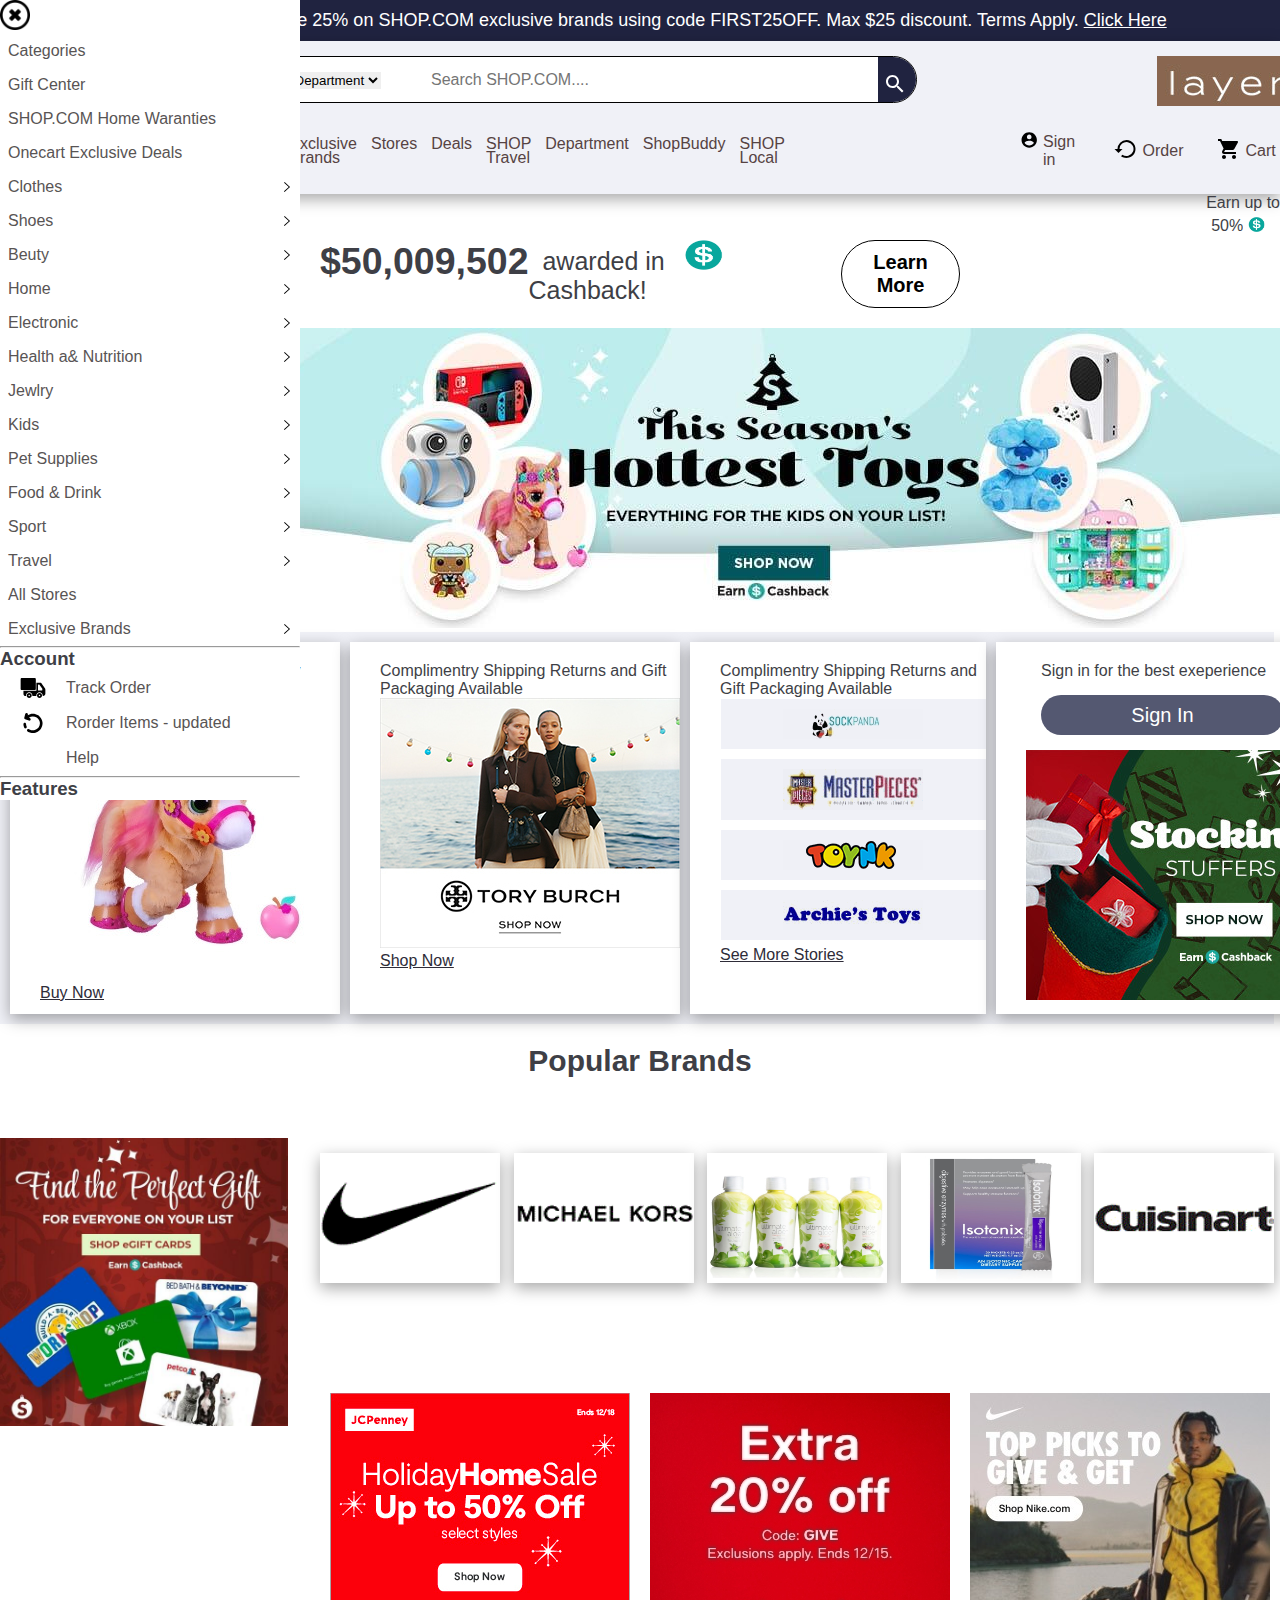
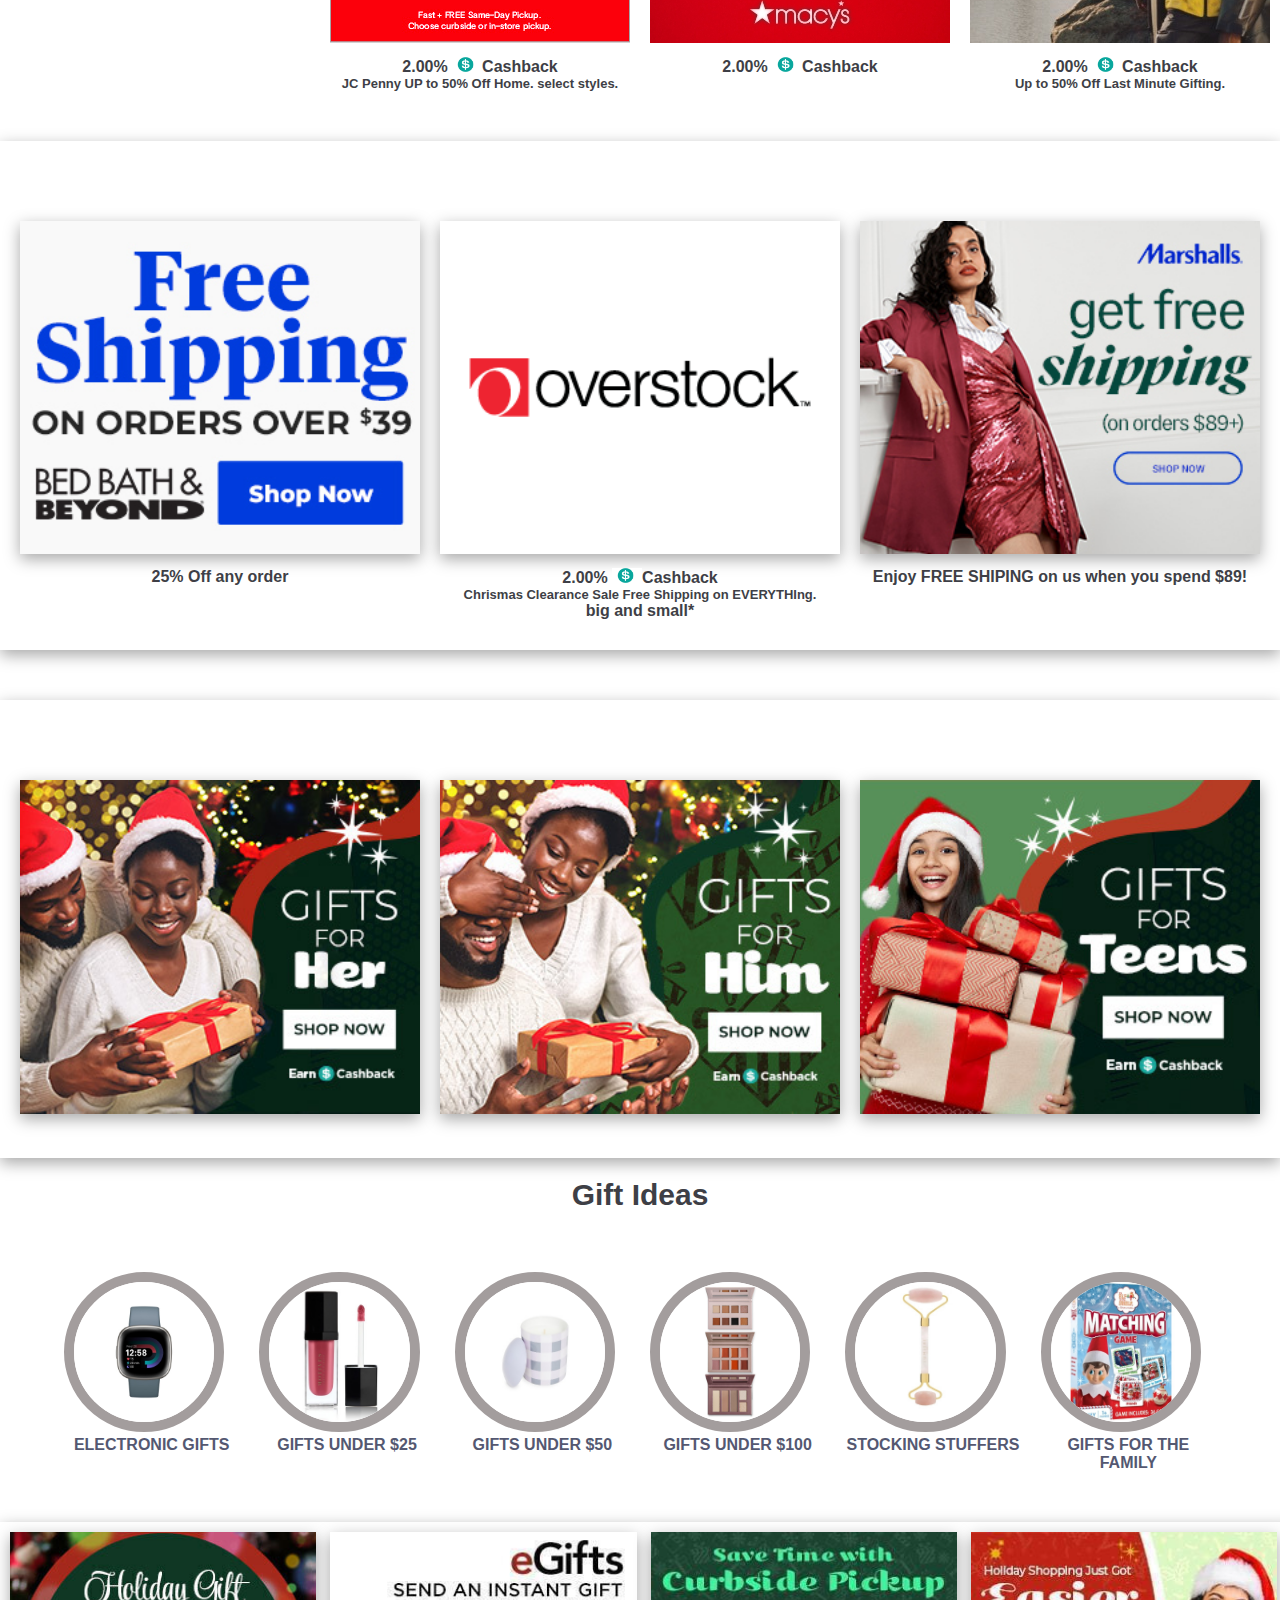
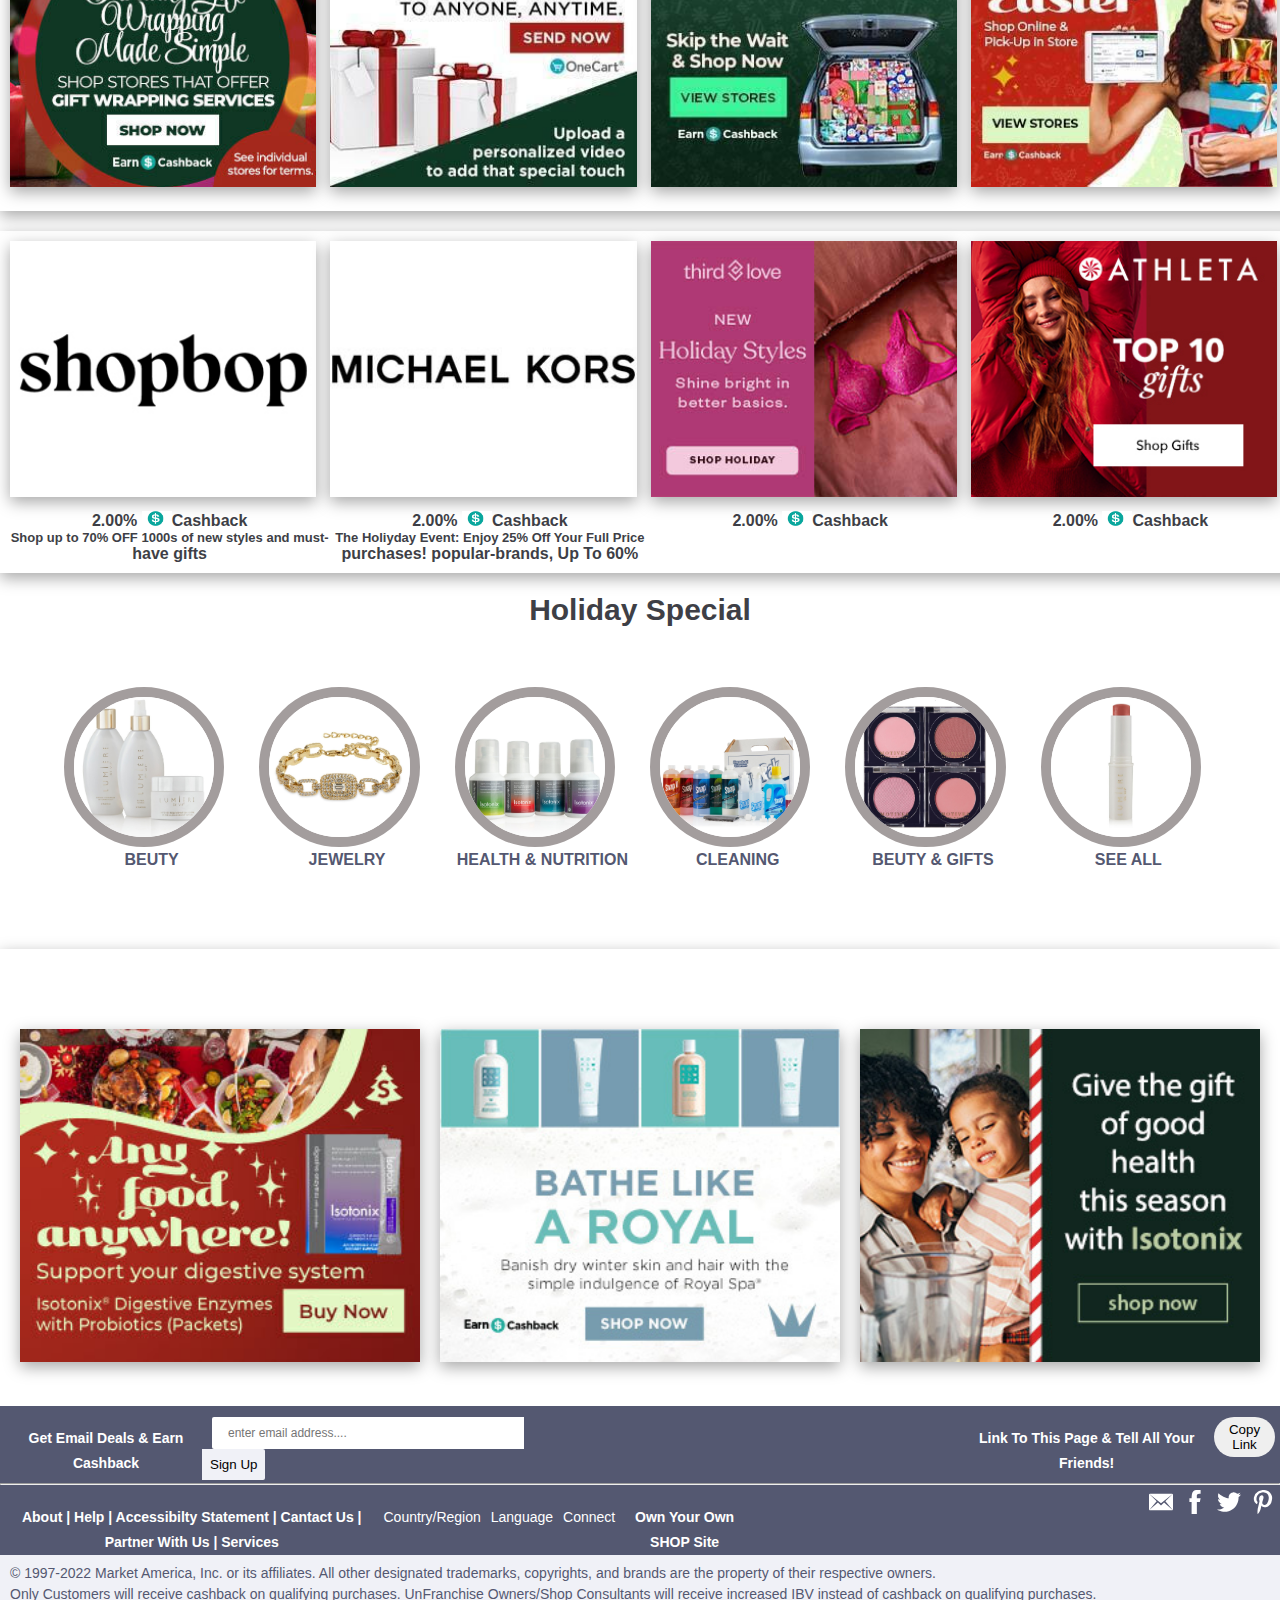
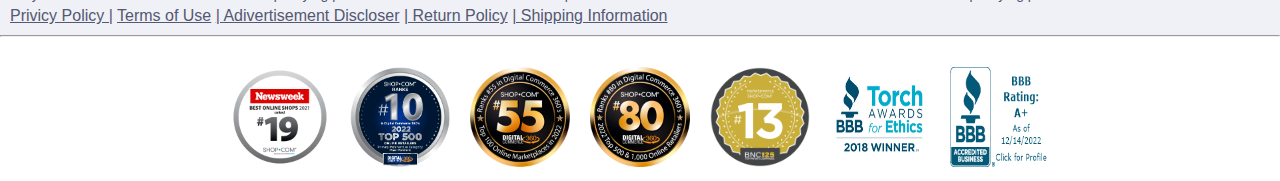
==== commit 094cf58e: "Push and Pull" ====
--- a/index.html
+++ b/index.html
@@ -112,7 +112,9 @@
 		class="pre-icon"	 claxmlns="http://www.w3.org/2000/svg" shape-rendering="geometricPrecision" text-rendering="geometricPrecision" image-rendering="optimizeQuality" fill-rule="evenodd" clip-rule="evenodd" viewBox="0 0 490 512.34"><path fill-rule="nonzero" d="M109.79 58.85c38.55-24.61 82.86-37.93 127.61-38.97 48.03-1.12 96.61 11.93 139.16 40.34 15.05 10.05 28.64 21.2 40.7 33.21 41.85 41.65 66.03 93.93 71.53 148.22 5.49 54.16-7.72 110.17-40.59 159.41-9.47 14.18-20.54 27.76-33.22 40.5-29.86 30.01-66.53 51.27-106.54 62.25-39.26 10.76-81.54 11.59-123.52 1.04-13.74-3.45-27.53-8.07-41.17-13.85-13.5-5.72-26.2-12.28-37.84-19.68-15.81-10.02-20.5-30.98-10.47-46.78s30.98-20.49 46.78-10.47c9.19 5.84 18.5 10.72 27.77 14.65 9.81 4.16 20.33 7.63 31.36 10.4 30.67 7.71 61.23 7.18 89.33-.52 28.52-7.82 54.8-23.1 76.33-44.74 9.62-9.68 17.96-19.88 25-30.43 23.83-35.68 33.42-76.14 29.46-115.16-3.95-38.9-21.49-76.59-51.91-106.86-9.09-9.05-19.32-17.44-30.63-25-30.55-20.39-65.53-29.76-100.2-28.95-35.07.82-69.85 12.1-99.43 32.96l22.38 7.41c18.45 6.07 28.49 25.96 22.41 44.41-6.07 18.45-25.96 28.49-44.41 22.41l-95.85-31.72c-18.39-6.05-28.41-25.84-22.46-44.24l24.38-92.5C50.68 7.44 69.9-3.77 88.66 1.16c18.75 4.93 29.96 24.15 25.02 42.91l-3.89 14.78zM82.41 347.31c7.97 16.91.74 37.09-16.17 45.06-16.9 7.97-37.08.73-45.05-16.17-2.49-5.28-4.9-11.05-7.22-17.28-2.25-6.05-4.2-12.01-5.83-17.87a222.07 222.07 0 0 1-6.12-29.72C.69 301.57.01 291.43 0 281c0-18.66 15.13-33.79 33.79-33.79 18.66 0 33.79 15.13 33.79 33.79 0 6.98.51 14.12 1.49 21.31.95 7 2.39 13.93 4.28 20.71 1.21 4.35 2.53 8.46 3.96 12.31 1.37 3.69 3.08 7.7 5.1 11.98z"/></svg>
 			<a href="" class="sidebar-item">Rorder Items - updated</a>
 		</div>
-		<a href="" class="sidebar-item">Help</a>
+		<div class="account-section">
+			<a style="margin-left: 50px;" href="" class="sidebar-item">Help</a>
+		</div>
 		<hr>
 		<h3>Features</h3>
 		<a href="" class="sidebar-item">List Manager</a>
--- a/style/left-side-bar.css
+++ b/style/left-side-bar.css
@@ -4,7 +4,7 @@
 }
 #sidebar{
     width: 300px;
-    height: auto;
+    height: 800px;
     background-color: #ffffff;
     position: fixed;
     top: 0;
@@ -13,14 +13,12 @@
     white-space: nowrap;
     overflow-y: scroll;
     margin: 0 auto;
-
-    
 }
 .sidebar-item{
     display: flex;
     text-decoration: none;
     color: rgb(88, 84, 84);
-    padding: 1em;
+    padding: .5em;
     align-items: center;
     cursor: pointer;
     justify-content: space-between;
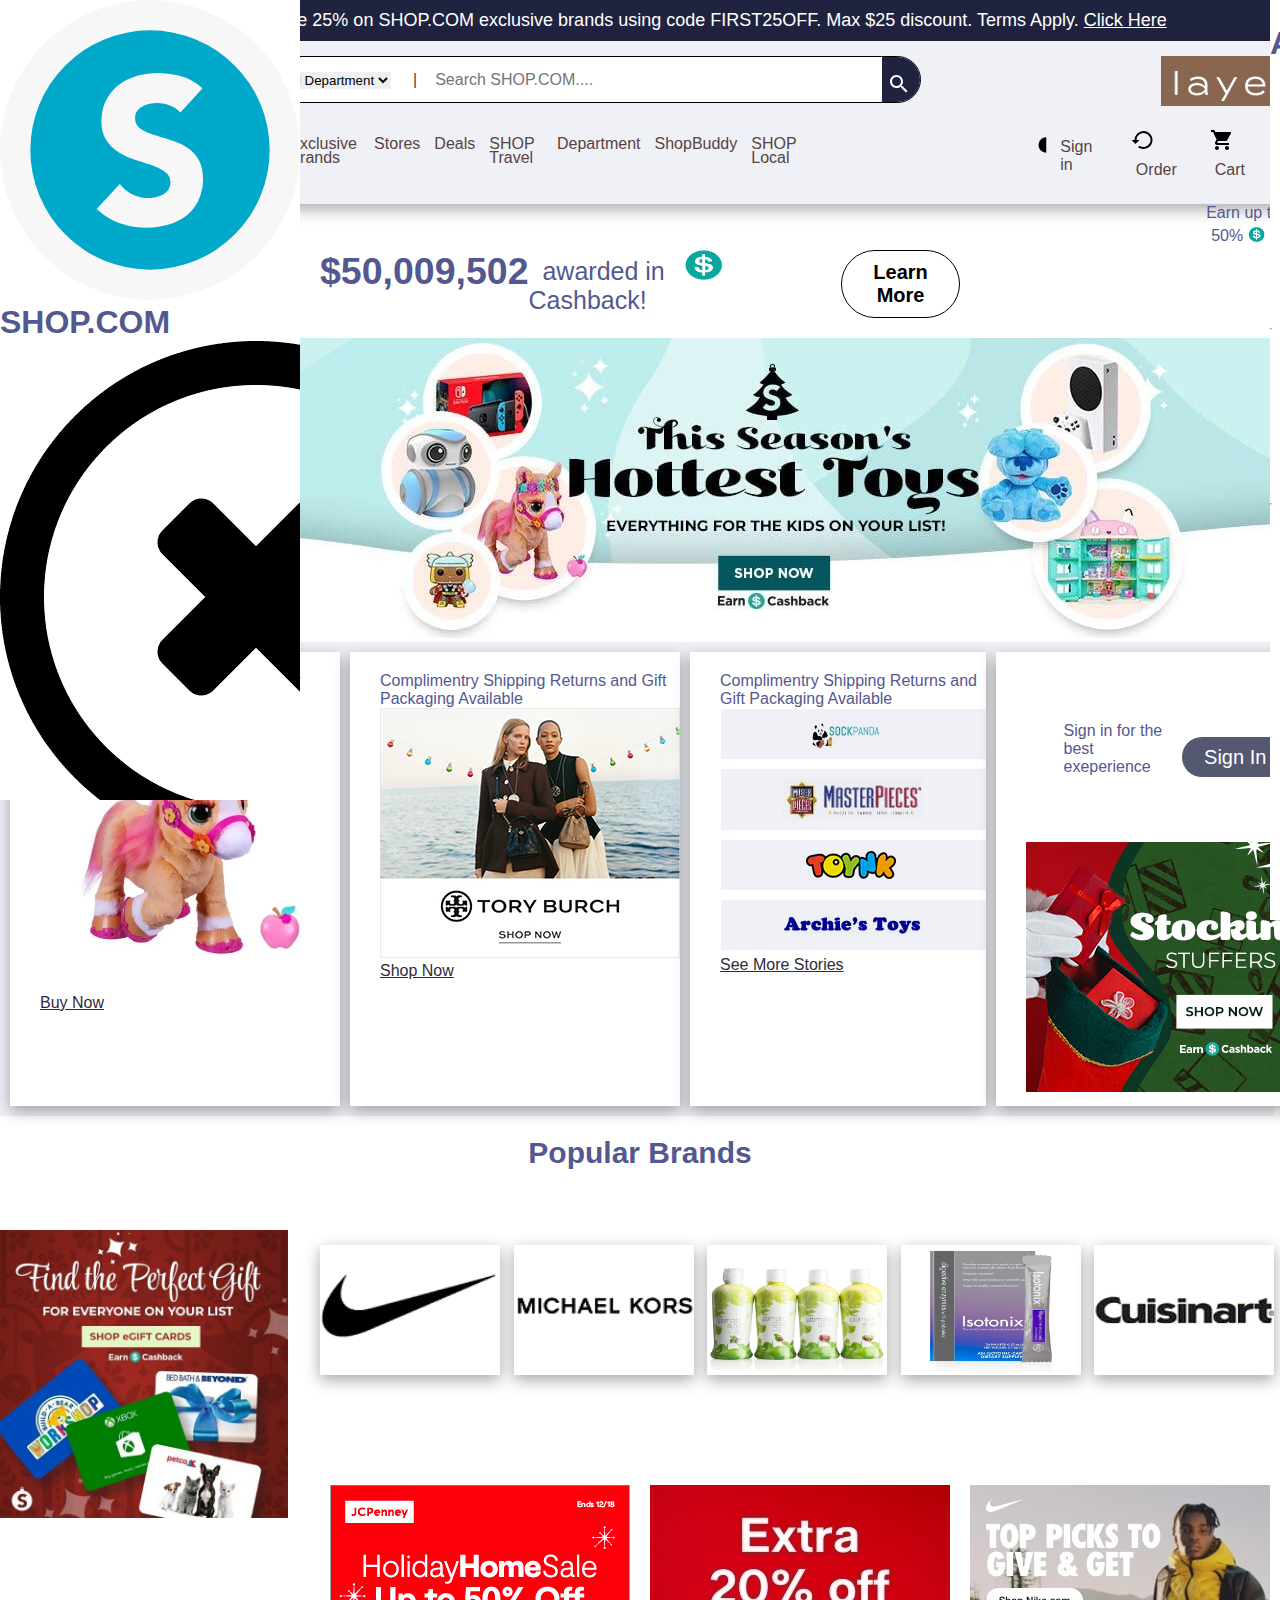
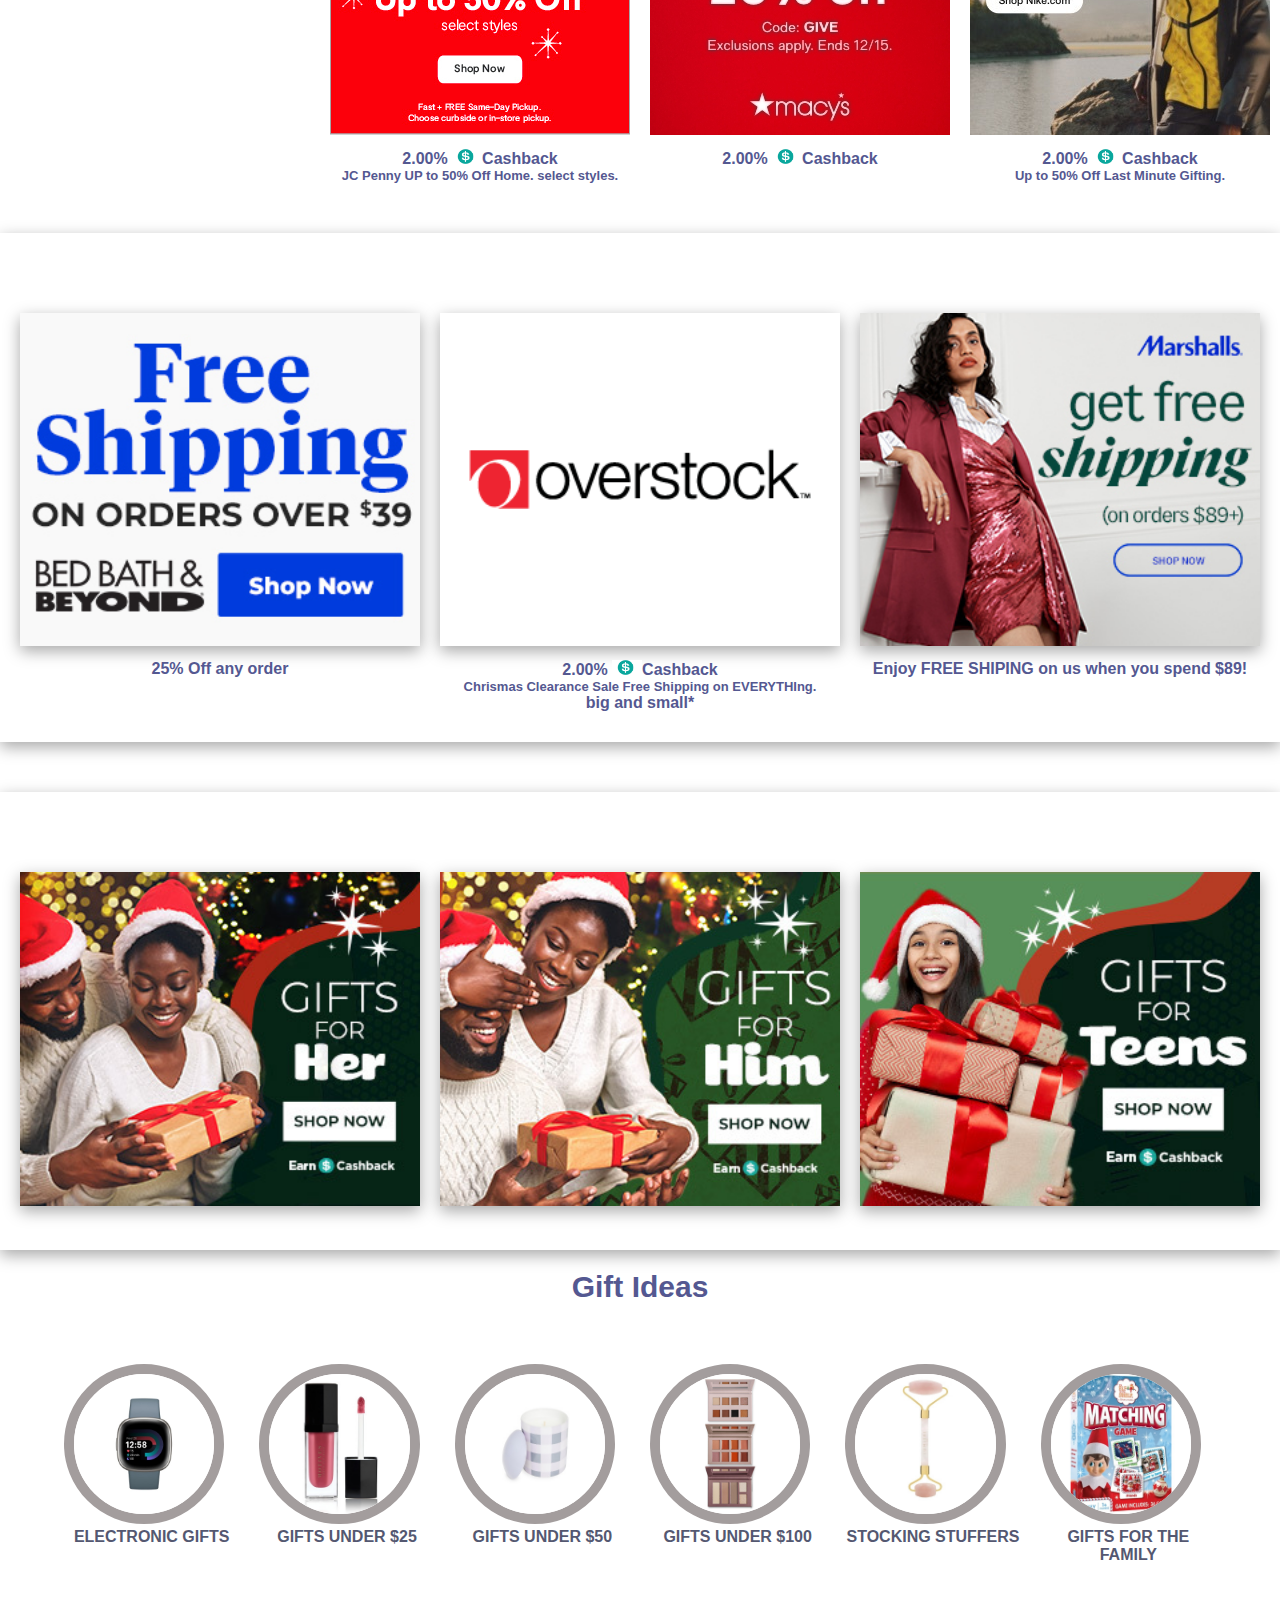
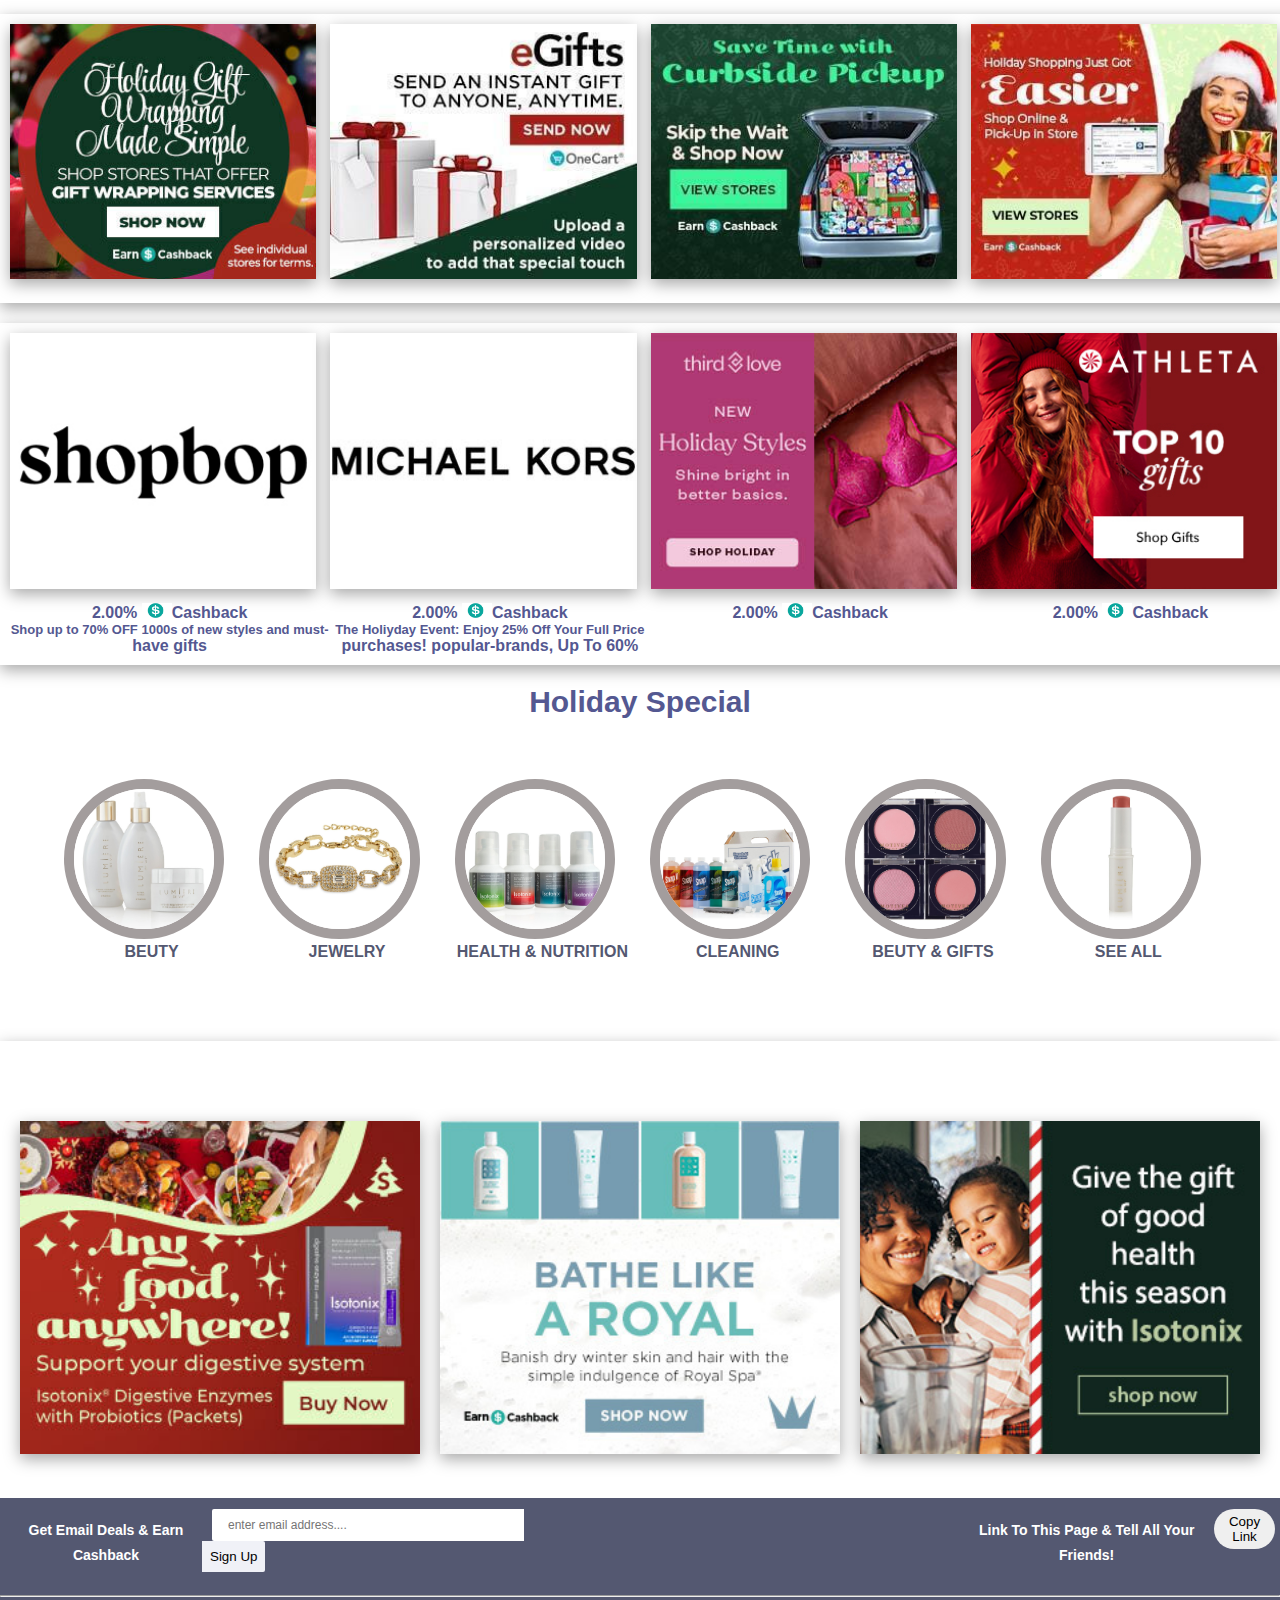
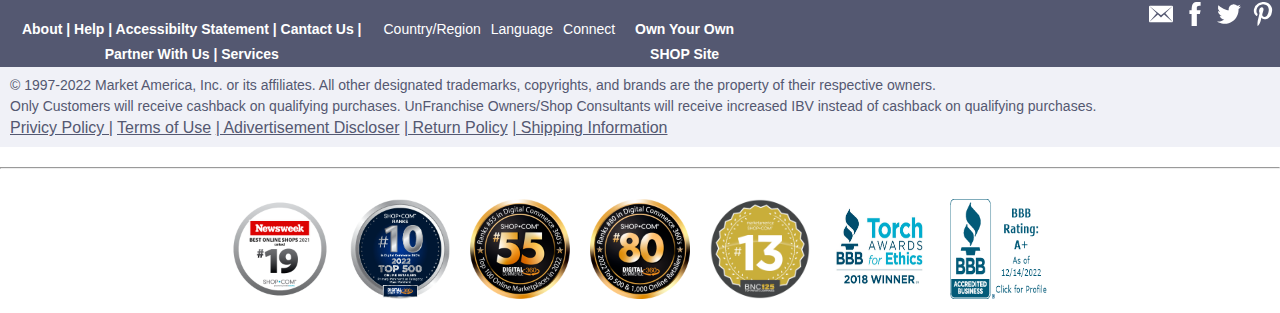
==== commit 2990b6eb: "Done  Assignment" ====
--- a/index.html
+++ b/index.html
@@ -4,11 +4,14 @@
     <meta charset="UTF-8">
     <meta http-equiv="X-UA-Compatible" content="IE=edge">
     <meta name="viewport" content="width=device-width, initial-scale=1.0">
-    <link rel="stylesheet" href="style/header.css">
-    <link rel="stylesheet" href="style/sideBar.css">
-    <link rel="stylesheet" href="style/footer.css">
-	<link rel="stylesheet" href="/style/index.css">
+    <link rel="stylesheet" href="/style/footer.css">
+    <link rel="stylesheet" href="/style/header.css">
+    <link rel="stylesheet" href="/style/index.css">
 	<link rel="stylesheet" href="/style/left-side-bar.css">
+	<link rel="stylesheet" href="/style/right-side-bar.css">
+	<link rel="stylesheet" href="/style/sideBar.css">
+	<link rel="stylesheet" href="/style/signIn.css">
+	<link rel="stylesheet" href="/style/signUp.css">
    
     <title>Tol-Mol</title>
 </head>
@@ -21,19 +24,20 @@
 					<img id="logo-clicked" src="resources/assets/asset 0.svg" alt=""></div>
                 <div id="all-dept-search-bar">
                     <div id="drop-down"> 
-                        <select name="" id="">
-                            <option value="">All Department</option>
-                            <option value="">Auto</option>
-                            <option value="">Auto</option>
-                            <option value="">Auto</option>
-                            <option value="">Auto</option>
-                            <option value="">Auto</option>
-                            <option value="">Auto</option>
-                            <option value="">Auto</option>
-                            <option value="">Auto</option>
-                            <option value="">Auto</option>
+                        <select name="">
+                            <option class="select-search-bar" value="">All Department</option>
+                            <option class="select-search-bar" value="">Auto</option>
+                            <option class="select-search-bar" value="">Baby</option>
+                            <option class="select-search-bar" value="">Beuty</option>
+                            <option class="select-search-bar" value="">Books</option>
+                            <option class="select-search-bar" value="">Business</option>
+                            <option class="select-search-bar" value="">Cameras</option>
+                            <option class="select-search-bar" value="">Clothes</option>
+                            <option class="select-search-bar" value="">Colletibles</option>
+                            <option class="select-search-bar" value="">Computeres</option>
                         </select>
                     </div>
+					<div style="height: 80; margin: auto; ;">|</div>
                 
                     <div id="search-bar">
                         <input type=text placeholder="Search SHOP.COM....">
@@ -64,24 +68,49 @@
                 <li>ShopBuddy</li>
                 <li>SHOP Local</li>
             </ul></div>
-                <div id="user-section" >
+                <div id="user-section"  >
                     <div class="user-section-svg">
-						<svg  xmlns="http://www.w3.org/2000/svg" height="24" viewBox="0 0 24 24" width="24"><path d="M0 0h24v24H0z" fill="none"/><path d="M12 2C6.48 2 2 6.48 2 12s4.48 10 10 10 10-4.48 10-10S17.52 2 12 2zm0 3c1.66 0 3 1.34 3 3s-1.34 3-3 3-3-1.34-3-3 1.34-3 3-3zm0 14.2c-2.5 0-4.71-1.28-6-3.22.03-1.99 4-3.08 6-3.08 1.99 0 5.97 1.09 6 3.08-1.29 1.94-3.5 3.22-6 3.22z"/></svg><span>Sign in</span>
+						<div id ="account">
+							<svg  xmlns="http://www.w3.org/2000/svg" height="24" 
+							viewBox="0 0 24 24" width="24">
+							<path d="M0 0h24v24H0z" fill="none"/>
+								<path d="M12 2C6.48 2 2 6.48 2 12s4.48 10 10 10 10-4.48 10-
+								10S17.52 2 12 2zm0 3c1.66 0 3 1.34 3 3s-1.34 3-3 3-3-1.34-3-3 1.34-3 
+								3-3zm0 14.2c-2.5 0-4.71-1.28-6-3.22.03-1.99 4-3.08 6-3.08 1.99 0 
+								5.97 1.09 6 3.08-1.29 1.94-3.5 3.22-6 3.22z"/></svg>
+							<span>Sign in</span>
+						</div>
 					</div>
                     <div class="user-section-svg">
-                        <svg xmlns="http://www.w3.org/2000/svg" height="24" viewBox="0 0 24 24"><path d="M0,0H24V24H0Z" fill="none"/><path d="M12.5,3a9,9,0,0,0-9,9H.5l4,4,4-4h-3a7,7,0,1,1,2.94,5.7L7,19.14A9,9,0,1,0,12.5,3Z"/></svg><span>Order</span>
+                        <div>
+							<svg xmlns="http://www.w3.org/2000/svg" height="24" 
+							viewBox="0 0 24 24"><path d="M0,0H24V24H0Z" fill="none"/><path d="M12.5,3a9,9,0,0,0-9,9H.5l4,4,
+							4-4h-3a7,7,0,1,1,2.94,5.7L7,19.14A9,9,0,1,0,12.5,3Z"/></svg><span>Order</span>
+						</div>
                     </div>
-       				<div class="user-section-svg">
-            <svg xmlns="http://www.w3.org/2000/svg" height="24" viewBox="0 0 24 24" width="24"><path d="M0 0h24v24H0z" fill="none"/><path d="M7 18c-1.1 0-1.99.9-1.99 2S5.9 22 7 22s2-.9 2-2-.9-2-2-2zM1 2v2h2l3.6 7.59-1.35 2.45c-.16.28-.25.61-.25.96 0 1.1.9 2 2 2h12v-2H7.42c-.14 0-.25-.11-.25-.25l.03-.12.9-1.63h7.45c.75 0 1.41-.41 1.75-1.03l3.58-6.49c.08-.14.12-.31.12-.48 0-.55-.45-1-1-1H5.21l-.94-2H1zm16 16c-1.1 0-1.99.9-1.99 2s.89 2 1.99 2 2-.9 2-2-.9-2-2-2z"/></svg> <span>Cart</span>
+       				<div class="user-section-svg" id="cart">
+						<div id="cart">
+							<svg xmlns="http://www.w3.org/2000/svg" height="24" viewBox="0 0 24 24" 
+							width="24"><path d="M0 0h24v24H0z" fill="none"/>
+							<path d="M7 18c-1.1 0-1.99.9-1.99 2S5.9 22 7 22s2-.9 2-2-.9-2-2-2zM1 2v2h2l3.6 7.59-1.35 2.45c-.16.28-.25.61-.25.96 0 1.1.9 2 2 2h12v-2H7.42c-.14 0-.25-.11-.25-.25l.03-.12.9-1.63h7.45c.75 0 1.41-.41 1.75-1.03l3.58-6.49c.08-.14.12-.31.12-.48 0-.55-.45-1-1-1H5.21l-.94-2H1zm16 16c-1.1 0-1.99.9-1.99 2s.89 2 1.99 2 2-.9 2-2-.9-2-2-2z"/>
+						</svg> <span>Cart</span>
+						</div>
        			 	</div>
                 </div>
             </div>
         </div>
     </header>
 	<!-- left Collapsible side bar  -->
+	<div id="overlay"></div>
 	<div id="sidebar">
 					
-		<img src="/resources/assets/remove-icon.png" alt="">
+		<div id="sidebar-child-div">
+			<svg  xmlns="http://www.w3.org/2000/svg" viewBox="0 0 100 100"><circle cx="50" cy="50" r="50" fill="#f7f7f7"/><circle cx="50" cy="50" r="39.89" fill="#00a8ca"/><path d="M61,48.34c-3.71-2-8.26-2.73-11.64-4.13-2.32-1-4.77-2.16-4.3-5.62.4-2.9,4.23-4.33,7.3-4.29,3.35.05,6.39,1.43,7.77,3.24l7.39-8.09a18.5,18.5,0,0,0-8.05-4.25A27,27,0,0,0,46.87,25c-4.19,1-9.68,3.41-12.19,10-1.11,2.9-1.38,8.25.5,11.37,2.35,3.88,6.08,5.74,10.5,7.12,3.54,1.11,8.47,2.42,10.29,4.69a4.38,4.38,0,0,1,.1,5.14c-1.54,2.06-5,3.07-8.51,2.56a11.65,11.65,0,0,1-7.64-4.53L32.23,69.7A22,22,0,0,0,43,75.33a27.28,27.28,0,0,0,14.81-1A15.16,15.16,0,0,0,66,67.18a17.35,17.35,0,0,0,1.52-9.85C67.15,54.1,65.34,50.66,61,48.34Z" fill="#f7f7f7"/></svg>
+			<h1>SHOP.COM</h1>
+			<img id="cancel" src="/resources/assets/remove-icon.png" alt="">	
+
+		</div>
+		<h3>Categories</h3>
 		<a href="" class="sidebar-item">Categories</a>
 		<a href="" class="sidebar-item">Gift Center</a>
 		<a href="" class="sidebar-item">SHOP.COM Home Waranties</a>
@@ -113,13 +142,138 @@
 			<a href="" class="sidebar-item">Rorder Items - updated</a>
 		</div>
 		<div class="account-section">
-			<a style="margin-left: 50px;" href="" class="sidebar-item">Help</a>
+			<svg class="pre-icon" xmlns="http://www.w3.org/2000/svg" shape-rendering="geometricPrecision" text-rendering="geometricPrecision" image-rendering="optimizeQuality" fill-rule="evenodd" clip-rule="evenodd" viewBox="0 0 512 512"><path fill-rule="nonzero" d="M256 0c70.69 0 134.7 28.66 181.02 74.98C483.34 121.31 512 185.31 512 256c0 70.69-28.66 134.7-74.98 181.02C390.7 483.34 326.69 512 256 512c-70.69 0-134.69-28.66-181.02-74.98C28.66 390.7 0 326.69 0 256c0-70.69 28.66-134.69 74.98-181.02C121.31 28.66 185.31 0 256 0zm-21.49 301.51v-2.03c.16-13.46 1.48-24.12 4.07-32.05 2.54-7.92 6.19-14.37 10.97-19.25 4.77-4.92 10.51-9.39 17.22-13.46 4.31-2.74 8.22-5.78 11.68-9.18 3.45-3.36 6.19-7.27 8.23-11.69 2.02-4.37 3.04-9.24 3.04-14.62 0-6.4-1.52-11.94-4.57-16.66-3-4.68-7.06-8.28-12.04-10.87-5.03-2.54-10.61-3.81-16.76-3.81-5.53 0-10.81 1.11-15.89 3.45-5.03 2.29-9.25 5.89-12.55 10.77-3.3 4.87-5.23 11.12-5.74 18.74h-32.91c.51-12.95 3.81-23.92 9.85-32.91 6.1-8.99 14.13-15.8 24.08-20.42 10.01-4.62 21.08-6.9 33.16-6.9 13.31 0 24.89 2.43 34.84 7.41 9.96 4.93 17.73 11.83 23.27 20.67 5.48 8.84 8.28 19.1 8.28 30.88 0 8.08-1.27 15.34-3.81 21.79-2.54 6.45-6.1 12.24-10.77 17.27-4.68 5.08-10.21 9.54-16.71 13.41-6.15 3.86-11.12 7.82-14.88 11.93-3.81 4.11-6.56 8.99-8.28 14.58-1.73 5.63-2.69 12.59-2.84 20.92v2.03h-30.94zm16.36 65.82c-5.94-.04-11.02-2.13-15.29-6.35-4.26-4.21-6.35-9.34-6.35-15.33 0-5.89 2.09-10.97 6.35-15.19 4.27-4.21 9.35-6.35 15.29-6.35 5.84 0 10.92 2.14 15.18 6.35 4.32 4.22 6.45 9.3 6.45 15.19 0 3.96-1.01 7.62-2.99 10.87-1.98 3.3-4.57 5.94-7.82 7.87-3.25 1.93-6.86 2.9-10.82 2.94zM417.71 94.29C376.33 52.92 319.15 27.32 256 27.32c-63.15 0-120.32 25.6-161.71 66.97C52.92 135.68 27.32 192.85 27.32 256c0 63.15 25.6 120.33 66.97 161.71 41.39 41.37 98.56 66.97 161.71 66.97 63.15 0 120.33-25.6 161.71-66.97 41.37-41.38 66.97-98.56 66.97-161.71 0-63.15-25.6-120.32-66.97-161.71z"/></svg>
+			<a href="" class="sidebar-item">Help</a>
 		</div>
 		<hr>
 		<h3>Features</h3>
-		<a href="" class="sidebar-item">List Manager</a>
-		<a href="" class="sidebar-item">Track Order</a>
+		<div class="account-section">
+			<svg class="pre-icon" version="1.1" id="Layer_1" xmlns="http://www.w3.org/2000/svg" xmlns:xlink="http://www.w3.org/1999/xlink" x="0px" y="0px" viewBox="0 0 122.88 96.91" style="enable-background:new 0 0 122.88 96.91" xml:space="preserve"><style type="text/css">.st0{fill-rule:evenodd;clip-rule:evenodd;}</style><g><path class="st0" class="pre-icon" d="M122.88,0v20.05H33.2V0H122.88L122.88,0z M21.13,76.86v20.05H0V76.86H21.13L21.13,76.86z M21.13,38.43v20.05H0 V38.43H21.13L21.13,38.43z M21.13,0v20.05H0V0H21.13L21.13,0z M122.88,76.86v20.05H33.2V76.86H122.88L122.88,76.86z M122.88,38.43 v20.05H33.2V38.43H122.88L122.88,38.43z"/></g></svg>
+			<a href="" class="sidebar-item">List Manager</a>
+		</div>
+
+		<div class="account-section">
+			<?xml version="1.0" encoding="utf-8"?><svg 
+			class="pre-icon" version="1.1" id="Layer_1" xmlns="http://www.w3.org/2000/svg" xmlns:xlink="http://www.w3.org/1999/xlink" x="0px" y="0px" viewBox="0 0 122.88 79.36" style="enable-background:new 0 0 122.88 79.36" xml:space="preserve"><g><path d="M11.67,0h24.86c0.04,0,0.08,0,0.12,0c0.04,0,0.08,0,0.12,0h74.46c3.21,0,6.12,1.31,8.23,3.42 c2.11,2.11,3.42,5.03,3.42,8.23v56.01c0,3.21-1.31,6.12-3.42,8.23c-2.11,2.11-5.03,3.42-8.23,3.42H37.14 c-0.16,0.03-0.33,0.04-0.49,0.04c-0.17,0-0.33-0.02-0.49-0.04H11.67c-3.21,0-6.12-1.31-8.23-3.42c-2.11-2.11-3.42-5.03-3.42-8.23 V39.52C0,39.44,0,39.35,0,39.26c0-0.09,0-0.18,0.01-0.26V11.66c0-3.21,1.31-6.12,3.42-8.23C5.54,1.31,8.46,0,11.67,0L11.67,0z M73.4,65.38c-1.22,0-2.21-0.99-2.21-2.21c0-1.22,0.99-2.21,2.21-2.21h34.47c1.22,0,2.21,0.99,2.21,2.21 c0,1.22-0.99,2.21-2.21,2.21H73.4L73.4,65.38z M73.4,54.8c-1.22,0-2.21-0.99-2.21-2.21c0-1.22,0.99-2.21,2.21-2.21h17.51 c1.22,0,2.21,0.99,2.21,2.21c0,1.22-0.99,2.21-2.21,2.21H73.4L73.4,54.8z M43.15,30.99c-0.18,0.42-0.4,0.94-0.66,1.56l-0.64,1.55 c-0.18,0.45-0.38,0.94-0.59,1.47c8.73-1.87,13.34-4.72,15.29-7.61c0.71-1.05,1.01-2.08,1-3.02c-0.01-0.92-0.31-1.8-0.81-2.57 c-1.06-1.63-2.94-2.73-4.89-2.72c-4.04,0.01-6.31,5.51-8.04,9.72C43.54,30.03,43.28,30.67,43.15,30.99L43.15,30.99z M39.41,24.77 c2.29-5.27,5.55-10.94,12.45-10.96c3.94-0.01,7.71,2.17,9.8,5.38c1.08,1.67,1.73,3.62,1.75,5.71c0.02,2.07-0.58,4.23-1.99,6.32 c-1.24,1.84-3.14,3.65-5.87,5.28h61.82V11.66c0-1.69-0.69-3.22-1.81-4.33s-2.65-1.81-4.33-1.81H39.41V24.77L39.41,24.77z M17.64,36.5c-2.69-1.63-4.58-3.42-5.81-5.25c-1.4-2.09-2-4.25-1.99-6.32c0.02-2.09,0.67-4.04,1.75-5.71 c2.09-3.22,5.86-5.39,9.8-5.38c6.95,0.02,10.2,5.76,12.49,11.06V5.52H11.67c-1.69,0-3.22,0.69-4.33,1.81 c-1.11,1.11-1.81,2.65-1.81,4.33V36.5H17.64L17.64,36.5z M30.76,32.58c-0.26-0.62-0.47-1.14-0.66-1.56 c-0.14-0.32-0.4-0.96-0.67-1.61c-1.73-4.21-4-9.71-8.04-9.73c-1.95-0.01-3.84,1.1-4.89,2.72c-0.5,0.77-0.8,1.65-0.81,2.57 c-0.01,0.94,0.29,1.97,1,3.02c1.94,2.89,6.56,5.74,15.29,7.61l-0.59-1.48L30.76,32.58L30.76,32.58z M13.13,48.89 c4.41,0.05,8.42-0.74,11.94-2.53c2.12-1.07,4.08-2.51,5.88-4.34H5.53v25.64c0,1.69,0.69,3.22,1.81,4.33 c1.11,1.11,2.65,1.81,4.33,1.81h22.22V47.32c-1.91,1.74-3.97,3.15-6.18,4.27c-4.39,2.22-9.3,3.21-14.65,3.14L13.13,48.89 L13.13,48.89z M43.1,42.02c1.74,1.56,3.6,2.91,5.59,4.02c3.63,2.03,7.69,3.3,12.23,3.71l-0.5,5.82c-5.43-0.49-10.27-2-14.59-4.42 c-2.29-1.28-4.42-2.81-6.42-4.59V73.8h71.82c1.69,0,3.22-0.69,4.33-1.81s1.81-2.65,1.81-4.33V42.02H43.1L43.1,42.02z"/></g></svg>
+			<a href="" class="sidebar-item">Gift Registry</a>
+		</div>
+		<div class="account-section">
+			<?xml version="1.0" encoding="utf-8"?><svg 
+			class="pre-icon" version="1.1" id="Layer_1" xmlns="http://www.w3.org/2000/svg" xmlns:xlink="http://www.w3.org/1999/xlink" x="0px" y="0px" viewBox="0 0 122.88 79.36" style="enable-background:new 0 0 122.88 79.36" xml:space="preserve"><g><path d="M11.67,0h24.86c0.04,0,0.08,0,0.12,0c0.04,0,0.08,0,0.12,0h74.46c3.21,0,6.12,1.31,8.23,3.42 c2.11,2.11,3.42,5.03,3.42,8.23v56.01c0,3.21-1.31,6.12-3.42,8.23c-2.11,2.11-5.03,3.42-8.23,3.42H37.14 c-0.16,0.03-0.33,0.04-0.49,0.04c-0.17,0-0.33-0.02-0.49-0.04H11.67c-3.21,0-6.12-1.31-8.23-3.42c-2.11-2.11-3.42-5.03-3.42-8.23 V39.52C0,39.44,0,39.35,0,39.26c0-0.09,0-0.18,0.01-0.26V11.66c0-3.21,1.31-6.12,3.42-8.23C5.54,1.31,8.46,0,11.67,0L11.67,0z M73.4,65.38c-1.22,0-2.21-0.99-2.21-2.21c0-1.22,0.99-2.21,2.21-2.21h34.47c1.22,0,2.21,0.99,2.21,2.21 c0,1.22-0.99,2.21-2.21,2.21H73.4L73.4,65.38z M73.4,54.8c-1.22,0-2.21-0.99-2.21-2.21c0-1.22,0.99-2.21,2.21-2.21h17.51 c1.22,0,2.21,0.99,2.21,2.21c0,1.22-0.99,2.21-2.21,2.21H73.4L73.4,54.8z M43.15,30.99c-0.18,0.42-0.4,0.94-0.66,1.56l-0.64,1.55 c-0.18,0.45-0.38,0.94-0.59,1.47c8.73-1.87,13.34-4.72,15.29-7.61c0.71-1.05,1.01-2.08,1-3.02c-0.01-0.92-0.31-1.8-0.81-2.57 c-1.06-1.63-2.94-2.73-4.89-2.72c-4.04,0.01-6.31,5.51-8.04,9.72C43.54,30.03,43.28,30.67,43.15,30.99L43.15,30.99z M39.41,24.77 c2.29-5.27,5.55-10.94,12.45-10.96c3.94-0.01,7.71,2.17,9.8,5.38c1.08,1.67,1.73,3.62,1.75,5.71c0.02,2.07-0.58,4.23-1.99,6.32 c-1.24,1.84-3.14,3.65-5.87,5.28h61.82V11.66c0-1.69-0.69-3.22-1.81-4.33s-2.65-1.81-4.33-1.81H39.41V24.77L39.41,24.77z M17.64,36.5c-2.69-1.63-4.58-3.42-5.81-5.25c-1.4-2.09-2-4.25-1.99-6.32c0.02-2.09,0.67-4.04,1.75-5.71 c2.09-3.22,5.86-5.39,9.8-5.38c6.95,0.02,10.2,5.76,12.49,11.06V5.52H11.67c-1.69,0-3.22,0.69-4.33,1.81 c-1.11,1.11-1.81,2.65-1.81,4.33V36.5H17.64L17.64,36.5z M30.76,32.58c-0.26-0.62-0.47-1.14-0.66-1.56 c-0.14-0.32-0.4-0.96-0.67-1.61c-1.73-4.21-4-9.71-8.04-9.73c-1.95-0.01-3.84,1.1-4.89,2.72c-0.5,0.77-0.8,1.65-0.81,2.57 c-0.01,0.94,0.29,1.97,1,3.02c1.94,2.89,6.56,5.74,15.29,7.61l-0.59-1.48L30.76,32.58L30.76,32.58z M13.13,48.89 c4.41,0.05,8.42-0.74,11.94-2.53c2.12-1.07,4.08-2.51,5.88-4.34H5.53v25.64c0,1.69,0.69,3.22,1.81,4.33 c1.11,1.11,2.65,1.81,4.33,1.81h22.22V47.32c-1.91,1.74-3.97,3.15-6.18,4.27c-4.39,2.22-9.3,3.21-14.65,3.14L13.13,48.89 L13.13,48.89z M43.1,42.02c1.74,1.56,3.6,2.91,5.59,4.02c3.63,2.03,7.69,3.3,12.23,3.71l-0.5,5.82c-5.43-0.49-10.27-2-14.59-4.42 c-2.29-1.28-4.42-2.81-6.42-4.59V73.8h71.82c1.69,0,3.22-0.69,4.33-1.81s1.81-2.65,1.81-4.33V42.02H43.1L43.1,42.02z"/></g></svg>
+			<a href="" class="sidebar-item">Gift Registry</a>
+		</div>
+		<div class="account-section">
+			<?xml version="1.0" encoding="utf-8"?><svg 
+			class="pre-icon" version="1.1" id="Layer_1" xmlns="http://www.w3.org/2000/svg" xmlns:xlink="http://www.w3.org/1999/xlink" x="0px" y="0px" viewBox="0 0 122.88 79.36" style="enable-background:new 0 0 122.88 79.36" xml:space="preserve"><g><path d="M11.67,0h24.86c0.04,0,0.08,0,0.12,0c0.04,0,0.08,0,0.12,0h74.46c3.21,0,6.12,1.31,8.23,3.42 c2.11,2.11,3.42,5.03,3.42,8.23v56.01c0,3.21-1.31,6.12-3.42,8.23c-2.11,2.11-5.03,3.42-8.23,3.42H37.14 c-0.16,0.03-0.33,0.04-0.49,0.04c-0.17,0-0.33-0.02-0.49-0.04H11.67c-3.21,0-6.12-1.31-8.23-3.42c-2.11-2.11-3.42-5.03-3.42-8.23 V39.52C0,39.44,0,39.35,0,39.26c0-0.09,0-0.18,0.01-0.26V11.66c0-3.21,1.31-6.12,3.42-8.23C5.54,1.31,8.46,0,11.67,0L11.67,0z M73.4,65.38c-1.22,0-2.21-0.99-2.21-2.21c0-1.22,0.99-2.21,2.21-2.21h34.47c1.22,0,2.21,0.99,2.21,2.21 c0,1.22-0.99,2.21-2.21,2.21H73.4L73.4,65.38z M73.4,54.8c-1.22,0-2.21-0.99-2.21-2.21c0-1.22,0.99-2.21,2.21-2.21h17.51 c1.22,0,2.21,0.99,2.21,2.21c0,1.22-0.99,2.21-2.21,2.21H73.4L73.4,54.8z M43.15,30.99c-0.18,0.42-0.4,0.94-0.66,1.56l-0.64,1.55 c-0.18,0.45-0.38,0.94-0.59,1.47c8.73-1.87,13.34-4.72,15.29-7.61c0.71-1.05,1.01-2.08,1-3.02c-0.01-0.92-0.31-1.8-0.81-2.57 c-1.06-1.63-2.94-2.73-4.89-2.72c-4.04,0.01-6.31,5.51-8.04,9.72C43.54,30.03,43.28,30.67,43.15,30.99L43.15,30.99z M39.41,24.77 c2.29-5.27,5.55-10.94,12.45-10.96c3.94-0.01,7.71,2.17,9.8,5.38c1.08,1.67,1.73,3.62,1.75,5.71c0.02,2.07-0.58,4.23-1.99,6.32 c-1.24,1.84-3.14,3.65-5.87,5.28h61.82V11.66c0-1.69-0.69-3.22-1.81-4.33s-2.65-1.81-4.33-1.81H39.41V24.77L39.41,24.77z M17.64,36.5c-2.69-1.63-4.58-3.42-5.81-5.25c-1.4-2.09-2-4.25-1.99-6.32c0.02-2.09,0.67-4.04,1.75-5.71 c2.09-3.22,5.86-5.39,9.8-5.38c6.95,0.02,10.2,5.76,12.49,11.06V5.52H11.67c-1.69,0-3.22,0.69-4.33,1.81 c-1.11,1.11-1.81,2.65-1.81,4.33V36.5H17.64L17.64,36.5z M30.76,32.58c-0.26-0.62-0.47-1.14-0.66-1.56 c-0.14-0.32-0.4-0.96-0.67-1.61c-1.73-4.21-4-9.71-8.04-9.73c-1.95-0.01-3.84,1.1-4.89,2.72c-0.5,0.77-0.8,1.65-0.81,2.57 c-0.01,0.94,0.29,1.97,1,3.02c1.94,2.89,6.56,5.74,15.29,7.61l-0.59-1.48L30.76,32.58L30.76,32.58z M13.13,48.89 c4.41,0.05,8.42-0.74,11.94-2.53c2.12-1.07,4.08-2.51,5.88-4.34H5.53v25.64c0,1.69,0.69,3.22,1.81,4.33 c1.11,1.11,2.65,1.81,4.33,1.81h22.22V47.32c-1.91,1.74-3.97,3.15-6.18,4.27c-4.39,2.22-9.3,3.21-14.65,3.14L13.13,48.89 L13.13,48.89z M43.1,42.02c1.74,1.56,3.6,2.91,5.59,4.02c3.63,2.03,7.69,3.3,12.23,3.71l-0.5,5.82c-5.43-0.49-10.27-2-14.59-4.42 c-2.29-1.28-4.42-2.81-6.42-4.59V73.8h71.82c1.69,0,3.22-0.69,4.33-1.81s1.81-2.65,1.81-4.33V42.02H43.1L43.1,42.02z"/></g></svg>
+			<a href="" class="sidebar-item">Gift Registry</a>
+		</div>
+		<div class="account-section">
+			<?xml version="1.0" encoding="utf-8"?><svg 
+			class="pre-icon" version="1.1" id="Layer_1" xmlns="http://www.w3.org/2000/svg" xmlns:xlink="http://www.w3.org/1999/xlink" x="0px" y="0px" viewBox="0 0 122.88 79.36" style="enable-background:new 0 0 122.88 79.36" xml:space="preserve"><g><path d="M11.67,0h24.86c0.04,0,0.08,0,0.12,0c0.04,0,0.08,0,0.12,0h74.46c3.21,0,6.12,1.31,8.23,3.42 c2.11,2.11,3.42,5.03,3.42,8.23v56.01c0,3.21-1.31,6.12-3.42,8.23c-2.11,2.11-5.03,3.42-8.23,3.42H37.14 c-0.16,0.03-0.33,0.04-0.49,0.04c-0.17,0-0.33-0.02-0.49-0.04H11.67c-3.21,0-6.12-1.31-8.23-3.42c-2.11-2.11-3.42-5.03-3.42-8.23 V39.52C0,39.44,0,39.35,0,39.26c0-0.09,0-0.18,0.01-0.26V11.66c0-3.21,1.31-6.12,3.42-8.23C5.54,1.31,8.46,0,11.67,0L11.67,0z M73.4,65.38c-1.22,0-2.21-0.99-2.21-2.21c0-1.22,0.99-2.21,2.21-2.21h34.47c1.22,0,2.21,0.99,2.21,2.21 c0,1.22-0.99,2.21-2.21,2.21H73.4L73.4,65.38z M73.4,54.8c-1.22,0-2.21-0.99-2.21-2.21c0-1.22,0.99-2.21,2.21-2.21h17.51 c1.22,0,2.21,0.99,2.21,2.21c0,1.22-0.99,2.21-2.21,2.21H73.4L73.4,54.8z M43.15,30.99c-0.18,0.42-0.4,0.94-0.66,1.56l-0.64,1.55 c-0.18,0.45-0.38,0.94-0.59,1.47c8.73-1.87,13.34-4.72,15.29-7.61c0.71-1.05,1.01-2.08,1-3.02c-0.01-0.92-0.31-1.8-0.81-2.57 c-1.06-1.63-2.94-2.73-4.89-2.72c-4.04,0.01-6.31,5.51-8.04,9.72C43.54,30.03,43.28,30.67,43.15,30.99L43.15,30.99z M39.41,24.77 c2.29-5.27,5.55-10.94,12.45-10.96c3.94-0.01,7.71,2.17,9.8,5.38c1.08,1.67,1.73,3.62,1.75,5.71c0.02,2.07-0.58,4.23-1.99,6.32 c-1.24,1.84-3.14,3.65-5.87,5.28h61.82V11.66c0-1.69-0.69-3.22-1.81-4.33s-2.65-1.81-4.33-1.81H39.41V24.77L39.41,24.77z M17.64,36.5c-2.69-1.63-4.58-3.42-5.81-5.25c-1.4-2.09-2-4.25-1.99-6.32c0.02-2.09,0.67-4.04,1.75-5.71 c2.09-3.22,5.86-5.39,9.8-5.38c6.95,0.02,10.2,5.76,12.49,11.06V5.52H11.67c-1.69,0-3.22,0.69-4.33,1.81 c-1.11,1.11-1.81,2.65-1.81,4.33V36.5H17.64L17.64,36.5z M30.76,32.58c-0.26-0.62-0.47-1.14-0.66-1.56 c-0.14-0.32-0.4-0.96-0.67-1.61c-1.73-4.21-4-9.71-8.04-9.73c-1.95-0.01-3.84,1.1-4.89,2.72c-0.5,0.77-0.8,1.65-0.81,2.57 c-0.01,0.94,0.29,1.97,1,3.02c1.94,2.89,6.56,5.74,15.29,7.61l-0.59-1.48L30.76,32.58L30.76,32.58z M13.13,48.89 c4.41,0.05,8.42-0.74,11.94-2.53c2.12-1.07,4.08-2.51,5.88-4.34H5.53v25.64c0,1.69,0.69,3.22,1.81,4.33 c1.11,1.11,2.65,1.81,4.33,1.81h22.22V47.32c-1.91,1.74-3.97,3.15-6.18,4.27c-4.39,2.22-9.3,3.21-14.65,3.14L13.13,48.89 L13.13,48.89z M43.1,42.02c1.74,1.56,3.6,2.91,5.59,4.02c3.63,2.03,7.69,3.3,12.23,3.71l-0.5,5.82c-5.43-0.49-10.27-2-14.59-4.42 c-2.29-1.28-4.42-2.81-6.42-4.59V73.8h71.82c1.69,0,3.22-0.69,4.33-1.81s1.81-2.65,1.81-4.33V42.02H43.1L43.1,42.02z"/></g></svg>
+			<a href="" class="sidebar-item">Gift Registry</a>
+		</div>
+		<div class="account-section">
+			<?xml version="1.0" encoding="utf-8"?><svg 
+			class="pre-icon" version="1.1" id="Layer_1" xmlns="http://www.w3.org/2000/svg" xmlns:xlink="http://www.w3.org/1999/xlink" x="0px" y="0px" viewBox="0 0 122.88 79.36" style="enable-background:new 0 0 122.88 79.36" xml:space="preserve"><g><path d="M11.67,0h24.86c0.04,0,0.08,0,0.12,0c0.04,0,0.08,0,0.12,0h74.46c3.21,0,6.12,1.31,8.23,3.42 c2.11,2.11,3.42,5.03,3.42,8.23v56.01c0,3.21-1.31,6.12-3.42,8.23c-2.11,2.11-5.03,3.42-8.23,3.42H37.14 c-0.16,0.03-0.33,0.04-0.49,0.04c-0.17,0-0.33-0.02-0.49-0.04H11.67c-3.21,0-6.12-1.31-8.23-3.42c-2.11-2.11-3.42-5.03-3.42-8.23 V39.52C0,39.44,0,39.35,0,39.26c0-0.09,0-0.18,0.01-0.26V11.66c0-3.21,1.31-6.12,3.42-8.23C5.54,1.31,8.46,0,11.67,0L11.67,0z M73.4,65.38c-1.22,0-2.21-0.99-2.21-2.21c0-1.22,0.99-2.21,2.21-2.21h34.47c1.22,0,2.21,0.99,2.21,2.21 c0,1.22-0.99,2.21-2.21,2.21H73.4L73.4,65.38z M73.4,54.8c-1.22,0-2.21-0.99-2.21-2.21c0-1.22,0.99-2.21,2.21-2.21h17.51 c1.22,0,2.21,0.99,2.21,2.21c0,1.22-0.99,2.21-2.21,2.21H73.4L73.4,54.8z M43.15,30.99c-0.18,0.42-0.4,0.94-0.66,1.56l-0.64,1.55 c-0.18,0.45-0.38,0.94-0.59,1.47c8.73-1.87,13.34-4.72,15.29-7.61c0.71-1.05,1.01-2.08,1-3.02c-0.01-0.92-0.31-1.8-0.81-2.57 c-1.06-1.63-2.94-2.73-4.89-2.72c-4.04,0.01-6.31,5.51-8.04,9.72C43.54,30.03,43.28,30.67,43.15,30.99L43.15,30.99z M39.41,24.77 c2.29-5.27,5.55-10.94,12.45-10.96c3.94-0.01,7.71,2.17,9.8,5.38c1.08,1.67,1.73,3.62,1.75,5.71c0.02,2.07-0.58,4.23-1.99,6.32 c-1.24,1.84-3.14,3.65-5.87,5.28h61.82V11.66c0-1.69-0.69-3.22-1.81-4.33s-2.65-1.81-4.33-1.81H39.41V24.77L39.41,24.77z M17.64,36.5c-2.69-1.63-4.58-3.42-5.81-5.25c-1.4-2.09-2-4.25-1.99-6.32c0.02-2.09,0.67-4.04,1.75-5.71 c2.09-3.22,5.86-5.39,9.8-5.38c6.95,0.02,10.2,5.76,12.49,11.06V5.52H11.67c-1.69,0-3.22,0.69-4.33,1.81 c-1.11,1.11-1.81,2.65-1.81,4.33V36.5H17.64L17.64,36.5z M30.76,32.58c-0.26-0.62-0.47-1.14-0.66-1.56 c-0.14-0.32-0.4-0.96-0.67-1.61c-1.73-4.21-4-9.71-8.04-9.73c-1.95-0.01-3.84,1.1-4.89,2.72c-0.5,0.77-0.8,1.65-0.81,2.57 c-0.01,0.94,0.29,1.97,1,3.02c1.94,2.89,6.56,5.74,15.29,7.61l-0.59-1.48L30.76,32.58L30.76,32.58z M13.13,48.89 c4.41,0.05,8.42-0.74,11.94-2.53c2.12-1.07,4.08-2.51,5.88-4.34H5.53v25.64c0,1.69,0.69,3.22,1.81,4.33 c1.11,1.11,2.65,1.81,4.33,1.81h22.22V47.32c-1.91,1.74-3.97,3.15-6.18,4.27c-4.39,2.22-9.3,3.21-14.65,3.14L13.13,48.89 L13.13,48.89z M43.1,42.02c1.74,1.56,3.6,2.91,5.59,4.02c3.63,2.03,7.69,3.3,12.23,3.71l-0.5,5.82c-5.43-0.49-10.27-2-14.59-4.42 c-2.29-1.28-4.42-2.81-6.42-4.59V73.8h71.82c1.69,0,3.22-0.69,4.33-1.81s1.81-2.65,1.81-4.33V42.02H43.1L43.1,42.02z"/></g></svg>
+			<a href="" class="sidebar-item">Gift Registry</a>
+		</div>
+		<div class="account-section">
+			<?xml version="1.0" encoding="utf-8"?><svg 
+			class="pre-icon" version="1.1" id="Layer_1" xmlns="http://www.w3.org/2000/svg" xmlns:xlink="http://www.w3.org/1999/xlink" x="0px" y="0px" viewBox="0 0 122.88 79.36" style="enable-background:new 0 0 122.88 79.36" xml:space="preserve"><g><path d="M11.67,0h24.86c0.04,0,0.08,0,0.12,0c0.04,0,0.08,0,0.12,0h74.46c3.21,0,6.12,1.31,8.23,3.42 c2.11,2.11,3.42,5.03,3.42,8.23v56.01c0,3.21-1.31,6.12-3.42,8.23c-2.11,2.11-5.03,3.42-8.23,3.42H37.14 c-0.16,0.03-0.33,0.04-0.49,0.04c-0.17,0-0.33-0.02-0.49-0.04H11.67c-3.21,0-6.12-1.31-8.23-3.42c-2.11-2.11-3.42-5.03-3.42-8.23 V39.52C0,39.44,0,39.35,0,39.26c0-0.09,0-0.18,0.01-0.26V11.66c0-3.21,1.31-6.12,3.42-8.23C5.54,1.31,8.46,0,11.67,0L11.67,0z M73.4,65.38c-1.22,0-2.21-0.99-2.21-2.21c0-1.22,0.99-2.21,2.21-2.21h34.47c1.22,0,2.21,0.99,2.21,2.21 c0,1.22-0.99,2.21-2.21,2.21H73.4L73.4,65.38z M73.4,54.8c-1.22,0-2.21-0.99-2.21-2.21c0-1.22,0.99-2.21,2.21-2.21h17.51 c1.22,0,2.21,0.99,2.21,2.21c0,1.22-0.99,2.21-2.21,2.21H73.4L73.4,54.8z M43.15,30.99c-0.18,0.42-0.4,0.94-0.66,1.56l-0.64,1.55 c-0.18,0.45-0.38,0.94-0.59,1.47c8.73-1.87,13.34-4.72,15.29-7.61c0.71-1.05,1.01-2.08,1-3.02c-0.01-0.92-0.31-1.8-0.81-2.57 c-1.06-1.63-2.94-2.73-4.89-2.72c-4.04,0.01-6.31,5.51-8.04,9.72C43.54,30.03,43.28,30.67,43.15,30.99L43.15,30.99z M39.41,24.77 c2.29-5.27,5.55-10.94,12.45-10.96c3.94-0.01,7.71,2.17,9.8,5.38c1.08,1.67,1.73,3.62,1.75,5.71c0.02,2.07-0.58,4.23-1.99,6.32 c-1.24,1.84-3.14,3.65-5.87,5.28h61.82V11.66c0-1.69-0.69-3.22-1.81-4.33s-2.65-1.81-4.33-1.81H39.41V24.77L39.41,24.77z M17.64,36.5c-2.69-1.63-4.58-3.42-5.81-5.25c-1.4-2.09-2-4.25-1.99-6.32c0.02-2.09,0.67-4.04,1.75-5.71 c2.09-3.22,5.86-5.39,9.8-5.38c6.95,0.02,10.2,5.76,12.49,11.06V5.52H11.67c-1.69,0-3.22,0.69-4.33,1.81 c-1.11,1.11-1.81,2.65-1.81,4.33V36.5H17.64L17.64,36.5z M30.76,32.58c-0.26-0.62-0.47-1.14-0.66-1.56 c-0.14-0.32-0.4-0.96-0.67-1.61c-1.73-4.21-4-9.71-8.04-9.73c-1.95-0.01-3.84,1.1-4.89,2.72c-0.5,0.77-0.8,1.65-0.81,2.57 c-0.01,0.94,0.29,1.97,1,3.02c1.94,2.89,6.56,5.74,15.29,7.61l-0.59-1.48L30.76,32.58L30.76,32.58z M13.13,48.89 c4.41,0.05,8.42-0.74,11.94-2.53c2.12-1.07,4.08-2.51,5.88-4.34H5.53v25.64c0,1.69,0.69,3.22,1.81,4.33 c1.11,1.11,2.65,1.81,4.33,1.81h22.22V47.32c-1.91,1.74-3.97,3.15-6.18,4.27c-4.39,2.22-9.3,3.21-14.65,3.14L13.13,48.89 L13.13,48.89z M43.1,42.02c1.74,1.56,3.6,2.91,5.59,4.02c3.63,2.03,7.69,3.3,12.23,3.71l-0.5,5.82c-5.43-0.49-10.27-2-14.59-4.42 c-2.29-1.28-4.42-2.81-6.42-4.59V73.8h71.82c1.69,0,3.22-0.69,4.33-1.81s1.81-2.65,1.81-4.33V42.02H43.1L43.1,42.02z"/></g></svg>
+			<a href="" class="sidebar-item">Gift Registry</a>
+		</div>
+		<div class="account-section">
+			<?xml version="1.0" encoding="utf-8"?><svg 
+			class="pre-icon" version="1.1" id="Layer_1" xmlns="http://www.w3.org/2000/svg" xmlns:xlink="http://www.w3.org/1999/xlink" x="0px" y="0px" viewBox="0 0 122.88 79.36" style="enable-background:new 0 0 122.88 79.36" xml:space="preserve"><g><path d="M11.67,0h24.86c0.04,0,0.08,0,0.12,0c0.04,0,0.08,0,0.12,0h74.46c3.21,0,6.12,1.31,8.23,3.42 c2.11,2.11,3.42,5.03,3.42,8.23v56.01c0,3.21-1.31,6.12-3.42,8.23c-2.11,2.11-5.03,3.42-8.23,3.42H37.14 c-0.16,0.03-0.33,0.04-0.49,0.04c-0.17,0-0.33-0.02-0.49-0.04H11.67c-3.21,0-6.12-1.31-8.23-3.42c-2.11-2.11-3.42-5.03-3.42-8.23 V39.52C0,39.44,0,39.35,0,39.26c0-0.09,0-0.18,0.01-0.26V11.66c0-3.21,1.31-6.12,3.42-8.23C5.54,1.31,8.46,0,11.67,0L11.67,0z M73.4,65.38c-1.22,0-2.21-0.99-2.21-2.21c0-1.22,0.99-2.21,2.21-2.21h34.47c1.22,0,2.21,0.99,2.21,2.21 c0,1.22-0.99,2.21-2.21,2.21H73.4L73.4,65.38z M73.4,54.8c-1.22,0-2.21-0.99-2.21-2.21c0-1.22,0.99-2.21,2.21-2.21h17.51 c1.22,0,2.21,0.99,2.21,2.21c0,1.22-0.99,2.21-2.21,2.21H73.4L73.4,54.8z M43.15,30.99c-0.18,0.42-0.4,0.94-0.66,1.56l-0.64,1.55 c-0.18,0.45-0.38,0.94-0.59,1.47c8.73-1.87,13.34-4.72,15.29-7.61c0.71-1.05,1.01-2.08,1-3.02c-0.01-0.92-0.31-1.8-0.81-2.57 c-1.06-1.63-2.94-2.73-4.89-2.72c-4.04,0.01-6.31,5.51-8.04,9.72C43.54,30.03,43.28,30.67,43.15,30.99L43.15,30.99z M39.41,24.77 c2.29-5.27,5.55-10.94,12.45-10.96c3.94-0.01,7.71,2.17,9.8,5.38c1.08,1.67,1.73,3.62,1.75,5.71c0.02,2.07-0.58,4.23-1.99,6.32 c-1.24,1.84-3.14,3.65-5.87,5.28h61.82V11.66c0-1.69-0.69-3.22-1.81-4.33s-2.65-1.81-4.33-1.81H39.41V24.77L39.41,24.77z M17.64,36.5c-2.69-1.63-4.58-3.42-5.81-5.25c-1.4-2.09-2-4.25-1.99-6.32c0.02-2.09,0.67-4.04,1.75-5.71 c2.09-3.22,5.86-5.39,9.8-5.38c6.95,0.02,10.2,5.76,12.49,11.06V5.52H11.67c-1.69,0-3.22,0.69-4.33,1.81 c-1.11,1.11-1.81,2.65-1.81,4.33V36.5H17.64L17.64,36.5z M30.76,32.58c-0.26-0.62-0.47-1.14-0.66-1.56 c-0.14-0.32-0.4-0.96-0.67-1.61c-1.73-4.21-4-9.71-8.04-9.73c-1.95-0.01-3.84,1.1-4.89,2.72c-0.5,0.77-0.8,1.65-0.81,2.57 c-0.01,0.94,0.29,1.97,1,3.02c1.94,2.89,6.56,5.74,15.29,7.61l-0.59-1.48L30.76,32.58L30.76,32.58z M13.13,48.89 c4.41,0.05,8.42-0.74,11.94-2.53c2.12-1.07,4.08-2.51,5.88-4.34H5.53v25.64c0,1.69,0.69,3.22,1.81,4.33 c1.11,1.11,2.65,1.81,4.33,1.81h22.22V47.32c-1.91,1.74-3.97,3.15-6.18,4.27c-4.39,2.22-9.3,3.21-14.65,3.14L13.13,48.89 L13.13,48.89z M43.1,42.02c1.74,1.56,3.6,2.91,5.59,4.02c3.63,2.03,7.69,3.3,12.23,3.71l-0.5,5.82c-5.43-0.49-10.27-2-14.59-4.42 c-2.29-1.28-4.42-2.81-6.42-4.59V73.8h71.82c1.69,0,3.22-0.69,4.33-1.81s1.81-2.65,1.81-4.33V42.02H43.1L43.1,42.02z"/></g></svg>
+			<a href="" class="sidebar-item">Gift Registry</a>
+		</div>
+		<div class="account-section">
+			<?xml version="1.0" encoding="utf-8"?><svg 
+			class="pre-icon" version="1.1" id="Layer_1" xmlns="http://www.w3.org/2000/svg" xmlns:xlink="http://www.w3.org/1999/xlink" x="0px" y="0px" viewBox="0 0 122.88 79.36" style="enable-background:new 0 0 122.88 79.36" xml:space="preserve"><g><path d="M11.67,0h24.86c0.04,0,0.08,0,0.12,0c0.04,0,0.08,0,0.12,0h74.46c3.21,0,6.12,1.31,8.23,3.42 c2.11,2.11,3.42,5.03,3.42,8.23v56.01c0,3.21-1.31,6.12-3.42,8.23c-2.11,2.11-5.03,3.42-8.23,3.42H37.14 c-0.16,0.03-0.33,0.04-0.49,0.04c-0.17,0-0.33-0.02-0.49-0.04H11.67c-3.21,0-6.12-1.31-8.23-3.42c-2.11-2.11-3.42-5.03-3.42-8.23 V39.52C0,39.44,0,39.35,0,39.26c0-0.09,0-0.18,0.01-0.26V11.66c0-3.21,1.31-6.12,3.42-8.23C5.54,1.31,8.46,0,11.67,0L11.67,0z M73.4,65.38c-1.22,0-2.21-0.99-2.21-2.21c0-1.22,0.99-2.21,2.21-2.21h34.47c1.22,0,2.21,0.99,2.21,2.21 c0,1.22-0.99,2.21-2.21,2.21H73.4L73.4,65.38z M73.4,54.8c-1.22,0-2.21-0.99-2.21-2.21c0-1.22,0.99-2.21,2.21-2.21h17.51 c1.22,0,2.21,0.99,2.21,2.21c0,1.22-0.99,2.21-2.21,2.21H73.4L73.4,54.8z M43.15,30.99c-0.18,0.42-0.4,0.94-0.66,1.56l-0.64,1.55 c-0.18,0.45-0.38,0.94-0.59,1.47c8.73-1.87,13.34-4.72,15.29-7.61c0.71-1.05,1.01-2.08,1-3.02c-0.01-0.92-0.31-1.8-0.81-2.57 c-1.06-1.63-2.94-2.73-4.89-2.72c-4.04,0.01-6.31,5.51-8.04,9.72C43.54,30.03,43.28,30.67,43.15,30.99L43.15,30.99z M39.41,24.77 c2.29-5.27,5.55-10.94,12.45-10.96c3.94-0.01,7.71,2.17,9.8,5.38c1.08,1.67,1.73,3.62,1.75,5.71c0.02,2.07-0.58,4.23-1.99,6.32 c-1.24,1.84-3.14,3.65-5.87,5.28h61.82V11.66c0-1.69-0.69-3.22-1.81-4.33s-2.65-1.81-4.33-1.81H39.41V24.77L39.41,24.77z M17.64,36.5c-2.69-1.63-4.58-3.42-5.81-5.25c-1.4-2.09-2-4.25-1.99-6.32c0.02-2.09,0.67-4.04,1.75-5.71 c2.09-3.22,5.86-5.39,9.8-5.38c6.95,0.02,10.2,5.76,12.49,11.06V5.52H11.67c-1.69,0-3.22,0.69-4.33,1.81 c-1.11,1.11-1.81,2.65-1.81,4.33V36.5H17.64L17.64,36.5z M30.76,32.58c-0.26-0.62-0.47-1.14-0.66-1.56 c-0.14-0.32-0.4-0.96-0.67-1.61c-1.73-4.21-4-9.71-8.04-9.73c-1.95-0.01-3.84,1.1-4.89,2.72c-0.5,0.77-0.8,1.65-0.81,2.57 c-0.01,0.94,0.29,1.97,1,3.02c1.94,2.89,6.56,5.74,15.29,7.61l-0.59-1.48L30.76,32.58L30.76,32.58z M13.13,48.89 c4.41,0.05,8.42-0.74,11.94-2.53c2.12-1.07,4.08-2.51,5.88-4.34H5.53v25.64c0,1.69,0.69,3.22,1.81,4.33 c1.11,1.11,2.65,1.81,4.33,1.81h22.22V47.32c-1.91,1.74-3.97,3.15-6.18,4.27c-4.39,2.22-9.3,3.21-14.65,3.14L13.13,48.89 L13.13,48.89z M43.1,42.02c1.74,1.56,3.6,2.91,5.59,4.02c3.63,2.03,7.69,3.3,12.23,3.71l-0.5,5.82c-5.43-0.49-10.27-2-14.59-4.42 c-2.29-1.28-4.42-2.81-6.42-4.59V73.8h71.82c1.69,0,3.22-0.69,4.33-1.81s1.81-2.65,1.81-4.33V42.02H43.1L43.1,42.02z"/></g></svg>
+			<a href="" class="sidebar-item">Gift Registry</a>
+		</div>
+		<div class="account-section">
+			<?xml version="1.0" encoding="utf-8"?><svg 
+			class="pre-icon" version="1.1" id="Layer_1" xmlns="http://www.w3.org/2000/svg" xmlns:xlink="http://www.w3.org/1999/xlink" x="0px" y="0px" viewBox="0 0 122.88 79.36" style="enable-background:new 0 0 122.88 79.36" xml:space="preserve"><g><path d="M11.67,0h24.86c0.04,0,0.08,0,0.12,0c0.04,0,0.08,0,0.12,0h74.46c3.21,0,6.12,1.31,8.23,3.42 c2.11,2.11,3.42,5.03,3.42,8.23v56.01c0,3.21-1.31,6.12-3.42,8.23c-2.11,2.11-5.03,3.42-8.23,3.42H37.14 c-0.16,0.03-0.33,0.04-0.49,0.04c-0.17,0-0.33-0.02-0.49-0.04H11.67c-3.21,0-6.12-1.31-8.23-3.42c-2.11-2.11-3.42-5.03-3.42-8.23 V39.52C0,39.44,0,39.35,0,39.26c0-0.09,0-0.18,0.01-0.26V11.66c0-3.21,1.31-6.12,3.42-8.23C5.54,1.31,8.46,0,11.67,0L11.67,0z M73.4,65.38c-1.22,0-2.21-0.99-2.21-2.21c0-1.22,0.99-2.21,2.21-2.21h34.47c1.22,0,2.21,0.99,2.21,2.21 c0,1.22-0.99,2.21-2.21,2.21H73.4L73.4,65.38z M73.4,54.8c-1.22,0-2.21-0.99-2.21-2.21c0-1.22,0.99-2.21,2.21-2.21h17.51 c1.22,0,2.21,0.99,2.21,2.21c0,1.22-0.99,2.21-2.21,2.21H73.4L73.4,54.8z M43.15,30.99c-0.18,0.42-0.4,0.94-0.66,1.56l-0.64,1.55 c-0.18,0.45-0.38,0.94-0.59,1.47c8.73-1.87,13.34-4.72,15.29-7.61c0.71-1.05,1.01-2.08,1-3.02c-0.01-0.92-0.31-1.8-0.81-2.57 c-1.06-1.63-2.94-2.73-4.89-2.72c-4.04,0.01-6.31,5.51-8.04,9.72C43.54,30.03,43.28,30.67,43.15,30.99L43.15,30.99z M39.41,24.77 c2.29-5.27,5.55-10.94,12.45-10.96c3.94-0.01,7.71,2.17,9.8,5.38c1.08,1.67,1.73,3.62,1.75,5.71c0.02,2.07-0.58,4.23-1.99,6.32 c-1.24,1.84-3.14,3.65-5.87,5.28h61.82V11.66c0-1.69-0.69-3.22-1.81-4.33s-2.65-1.81-4.33-1.81H39.41V24.77L39.41,24.77z M17.64,36.5c-2.69-1.63-4.58-3.42-5.81-5.25c-1.4-2.09-2-4.25-1.99-6.32c0.02-2.09,0.67-4.04,1.75-5.71 c2.09-3.22,5.86-5.39,9.8-5.38c6.95,0.02,10.2,5.76,12.49,11.06V5.52H11.67c-1.69,0-3.22,0.69-4.33,1.81 c-1.11,1.11-1.81,2.65-1.81,4.33V36.5H17.64L17.64,36.5z M30.76,32.58c-0.26-0.62-0.47-1.14-0.66-1.56 c-0.14-0.32-0.4-0.96-0.67-1.61c-1.73-4.21-4-9.71-8.04-9.73c-1.95-0.01-3.84,1.1-4.89,2.72c-0.5,0.77-0.8,1.65-0.81,2.57 c-0.01,0.94,0.29,1.97,1,3.02c1.94,2.89,6.56,5.74,15.29,7.61l-0.59-1.48L30.76,32.58L30.76,32.58z M13.13,48.89 c4.41,0.05,8.42-0.74,11.94-2.53c2.12-1.07,4.08-2.51,5.88-4.34H5.53v25.64c0,1.69,0.69,3.22,1.81,4.33 c1.11,1.11,2.65,1.81,4.33,1.81h22.22V47.32c-1.91,1.74-3.97,3.15-6.18,4.27c-4.39,2.22-9.3,3.21-14.65,3.14L13.13,48.89 L13.13,48.89z M43.1,42.02c1.74,1.56,3.6,2.91,5.59,4.02c3.63,2.03,7.69,3.3,12.23,3.71l-0.5,5.82c-5.43-0.49-10.27-2-14.59-4.42 c-2.29-1.28-4.42-2.81-6.42-4.59V73.8h71.82c1.69,0,3.22-0.69,4.33-1.81s1.81-2.65,1.81-4.33V42.02H43.1L43.1,42.02z"/></g></svg>
+			<a href="" class="sidebar-item">Gift Registry</a>
+		</div>
+		<div class="account-section">
+			<?xml version="1.0" encoding="utf-8"?><svg 
+			class="pre-icon" version="1.1" id="Layer_1" xmlns="http://www.w3.org/2000/svg" xmlns:xlink="http://www.w3.org/1999/xlink" x="0px" y="0px" viewBox="0 0 122.88 79.36" style="enable-background:new 0 0 122.88 79.36" xml:space="preserve"><g><path d="M11.67,0h24.86c0.04,0,0.08,0,0.12,0c0.04,0,0.08,0,0.12,0h74.46c3.21,0,6.12,1.31,8.23,3.42 c2.11,2.11,3.42,5.03,3.42,8.23v56.01c0,3.21-1.31,6.12-3.42,8.23c-2.11,2.11-5.03,3.42-8.23,3.42H37.14 c-0.16,0.03-0.33,0.04-0.49,0.04c-0.17,0-0.33-0.02-0.49-0.04H11.67c-3.21,0-6.12-1.31-8.23-3.42c-2.11-2.11-3.42-5.03-3.42-8.23 V39.52C0,39.44,0,39.35,0,39.26c0-0.09,0-0.18,0.01-0.26V11.66c0-3.21,1.31-6.12,3.42-8.23C5.54,1.31,8.46,0,11.67,0L11.67,0z M73.4,65.38c-1.22,0-2.21-0.99-2.21-2.21c0-1.22,0.99-2.21,2.21-2.21h34.47c1.22,0,2.21,0.99,2.21,2.21 c0,1.22-0.99,2.21-2.21,2.21H73.4L73.4,65.38z M73.4,54.8c-1.22,0-2.21-0.99-2.21-2.21c0-1.22,0.99-2.21,2.21-2.21h17.51 c1.22,0,2.21,0.99,2.21,2.21c0,1.22-0.99,2.21-2.21,2.21H73.4L73.4,54.8z M43.15,30.99c-0.18,0.42-0.4,0.94-0.66,1.56l-0.64,1.55 c-0.18,0.45-0.38,0.94-0.59,1.47c8.73-1.87,13.34-4.72,15.29-7.61c0.71-1.05,1.01-2.08,1-3.02c-0.01-0.92-0.31-1.8-0.81-2.57 c-1.06-1.63-2.94-2.73-4.89-2.72c-4.04,0.01-6.31,5.51-8.04,9.72C43.54,30.03,43.28,30.67,43.15,30.99L43.15,30.99z M39.41,24.77 c2.29-5.27,5.55-10.94,12.45-10.96c3.94-0.01,7.71,2.17,9.8,5.38c1.08,1.67,1.73,3.62,1.75,5.71c0.02,2.07-0.58,4.23-1.99,6.32 c-1.24,1.84-3.14,3.65-5.87,5.28h61.82V11.66c0-1.69-0.69-3.22-1.81-4.33s-2.65-1.81-4.33-1.81H39.41V24.77L39.41,24.77z M17.64,36.5c-2.69-1.63-4.58-3.42-5.81-5.25c-1.4-2.09-2-4.25-1.99-6.32c0.02-2.09,0.67-4.04,1.75-5.71 c2.09-3.22,5.86-5.39,9.8-5.38c6.95,0.02,10.2,5.76,12.49,11.06V5.52H11.67c-1.69,0-3.22,0.69-4.33,1.81 c-1.11,1.11-1.81,2.65-1.81,4.33V36.5H17.64L17.64,36.5z M30.76,32.58c-0.26-0.62-0.47-1.14-0.66-1.56 c-0.14-0.32-0.4-0.96-0.67-1.61c-1.73-4.21-4-9.71-8.04-9.73c-1.95-0.01-3.84,1.1-4.89,2.72c-0.5,0.77-0.8,1.65-0.81,2.57 c-0.01,0.94,0.29,1.97,1,3.02c1.94,2.89,6.56,5.74,15.29,7.61l-0.59-1.48L30.76,32.58L30.76,32.58z M13.13,48.89 c4.41,0.05,8.42-0.74,11.94-2.53c2.12-1.07,4.08-2.51,5.88-4.34H5.53v25.64c0,1.69,0.69,3.22,1.81,4.33 c1.11,1.11,2.65,1.81,4.33,1.81h22.22V47.32c-1.91,1.74-3.97,3.15-6.18,4.27c-4.39,2.22-9.3,3.21-14.65,3.14L13.13,48.89 L13.13,48.89z M43.1,42.02c1.74,1.56,3.6,2.91,5.59,4.02c3.63,2.03,7.69,3.3,12.23,3.71l-0.5,5.82c-5.43-0.49-10.27-2-14.59-4.42 c-2.29-1.28-4.42-2.81-6.42-4.59V73.8h71.82c1.69,0,3.22-0.69,4.33-1.81s1.81-2.65,1.81-4.33V42.02H43.1L43.1,42.02z"/></g></svg>
+			<a href="" class="sidebar-item">Gift Registry</a>
+		</div>
+		<div class="account-section">
+			<?xml version="1.0" encoding="utf-8"?><svg 
+			class="pre-icon" version="1.1" id="Layer_1" xmlns="http://www.w3.org/2000/svg" xmlns:xlink="http://www.w3.org/1999/xlink" x="0px" y="0px" viewBox="0 0 122.88 79.36" style="enable-background:new 0 0 122.88 79.36" xml:space="preserve"><g><path d="M11.67,0h24.86c0.04,0,0.08,0,0.12,0c0.04,0,0.08,0,0.12,0h74.46c3.21,0,6.12,1.31,8.23,3.42 c2.11,2.11,3.42,5.03,3.42,8.23v56.01c0,3.21-1.31,6.12-3.42,8.23c-2.11,2.11-5.03,3.42-8.23,3.42H37.14 c-0.16,0.03-0.33,0.04-0.49,0.04c-0.17,0-0.33-0.02-0.49-0.04H11.67c-3.21,0-6.12-1.31-8.23-3.42c-2.11-2.11-3.42-5.03-3.42-8.23 V39.52C0,39.44,0,39.35,0,39.26c0-0.09,0-0.18,0.01-0.26V11.66c0-3.21,1.31-6.12,3.42-8.23C5.54,1.31,8.46,0,11.67,0L11.67,0z M73.4,65.38c-1.22,0-2.21-0.99-2.21-2.21c0-1.22,0.99-2.21,2.21-2.21h34.47c1.22,0,2.21,0.99,2.21,2.21 c0,1.22-0.99,2.21-2.21,2.21H73.4L73.4,65.38z M73.4,54.8c-1.22,0-2.21-0.99-2.21-2.21c0-1.22,0.99-2.21,2.21-2.21h17.51 c1.22,0,2.21,0.99,2.21,2.21c0,1.22-0.99,2.21-2.21,2.21H73.4L73.4,54.8z M43.15,30.99c-0.18,0.42-0.4,0.94-0.66,1.56l-0.64,1.55 c-0.18,0.45-0.38,0.94-0.59,1.47c8.73-1.87,13.34-4.72,15.29-7.61c0.71-1.05,1.01-2.08,1-3.02c-0.01-0.92-0.31-1.8-0.81-2.57 c-1.06-1.63-2.94-2.73-4.89-2.72c-4.04,0.01-6.31,5.51-8.04,9.72C43.54,30.03,43.28,30.67,43.15,30.99L43.15,30.99z M39.41,24.77 c2.29-5.27,5.55-10.94,12.45-10.96c3.94-0.01,7.71,2.17,9.8,5.38c1.08,1.67,1.73,3.62,1.75,5.71c0.02,2.07-0.58,4.23-1.99,6.32 c-1.24,1.84-3.14,3.65-5.87,5.28h61.82V11.66c0-1.69-0.69-3.22-1.81-4.33s-2.65-1.81-4.33-1.81H39.41V24.77L39.41,24.77z M17.64,36.5c-2.69-1.63-4.58-3.42-5.81-5.25c-1.4-2.09-2-4.25-1.99-6.32c0.02-2.09,0.67-4.04,1.75-5.71 c2.09-3.22,5.86-5.39,9.8-5.38c6.95,0.02,10.2,5.76,12.49,11.06V5.52H11.67c-1.69,0-3.22,0.69-4.33,1.81 c-1.11,1.11-1.81,2.65-1.81,4.33V36.5H17.64L17.64,36.5z M30.76,32.58c-0.26-0.62-0.47-1.14-0.66-1.56 c-0.14-0.32-0.4-0.96-0.67-1.61c-1.73-4.21-4-9.71-8.04-9.73c-1.95-0.01-3.84,1.1-4.89,2.72c-0.5,0.77-0.8,1.65-0.81,2.57 c-0.01,0.94,0.29,1.97,1,3.02c1.94,2.89,6.56,5.74,15.29,7.61l-0.59-1.48L30.76,32.58L30.76,32.58z M13.13,48.89 c4.41,0.05,8.42-0.74,11.94-2.53c2.12-1.07,4.08-2.51,5.88-4.34H5.53v25.64c0,1.69,0.69,3.22,1.81,4.33 c1.11,1.11,2.65,1.81,4.33,1.81h22.22V47.32c-1.91,1.74-3.97,3.15-6.18,4.27c-4.39,2.22-9.3,3.21-14.65,3.14L13.13,48.89 L13.13,48.89z M43.1,42.02c1.74,1.56,3.6,2.91,5.59,4.02c3.63,2.03,7.69,3.3,12.23,3.71l-0.5,5.82c-5.43-0.49-10.27-2-14.59-4.42 c-2.29-1.28-4.42-2.81-6.42-4.59V73.8h71.82c1.69,0,3.22-0.69,4.33-1.81s1.81-2.65,1.81-4.33V42.02H43.1L43.1,42.02z"/></g></svg>
+			<a href="" class="sidebar-item">Gift Registry</a>
+		</div>
+
+
+	
 	   </div>
+
+	   	<!-- right Collapsible side bar  -->
+	<div id="overlay"></div>
+	<div id="right-sidebar">
+					
+		<div id="right-sidebar-child-div" >
+			<svg  xmlns="http://www.w3.org/2000/svg" height="24" viewBox="0 0 24 24" width="24"><path d="M0 0h24v24H0z" fill="none"/><path d="M12 2C6.48 2 2 6.48 2 12s4.48 10 10 10 10-4.48 10-10S17.52 2 12 2zm0 3c1.66 0 3 1.34 3 3s-1.34 3-3 3-3-1.34-3-3 1.34-3 3-3zm0 14.2c-2.5 0-4.71-1.28-6-3.22.03-1.99 4-3.08 6-3.08 1.99 0 5.97 1.09 6 3.08-1.29 1.94-3.5 3.22-6 3.22z"/></svg>
+			<h1>Account</h1>
+			<img id="right-cancel" src="/resources/assets/remove-icon.png" alt="">	
+
+		</div>
+		<div class="account-section">
+			<?xml version="1.0" encoding="utf-8"?><svg class="pre-icon" version="1.1" id="Layer_1" xmlns="http://www.w3.org/2000/svg" xmlns:xlink="http://www.w3.org/1999/xlink" x="0px" y="0px" viewBox="0 0 122.88 122.66" style="enable-background:new 0 0 122.88 122.66" xml:space="preserve"><style type="text/css">.st0{fill-rule:evenodd;clip-rule:evenodd;}</style><g><path class="st0" d="M43.84,78.55l9.74,28.64l4.9-17l-2.4-2.63c-1.08-1.58-1.32-2.96-0.72-4.15c1.3-2.57,3.99-2.09,6.5-2.09 c2.63,0,5.89-0.5,6.71,2.8c0.28,1.1-0.07,2.26-0.84,3.44l-2.4,2.63l4.9,17l8.82-28.64c6.36,5.72,25.19,6.87,32.2,10.78 c2.22,1.24,4.22,2.81,5.83,4.93c2.44,3.23,3.94,7.44,4.35,12.79l1.46,9.33c-0.36,3.78-2.5,5.96-6.73,6.29H61.9H6.73 c-4.23-0.32-6.37-2.5-6.73-6.29l1.46-9.33c0.41-5.35,1.91-9.56,4.35-12.79c1.61-2.13,3.61-3.7,5.83-4.93 C18.65,85.42,37.48,84.27,43.84,78.55L43.84,78.55z M39.43,37.56c-1.21,0.05-2.12,0.3-2.74,0.72c-0.36,0.24-0.62,0.55-0.79,0.91 c-0.19,0.4-0.27,0.89-0.26,1.46c0.05,1.66,0.92,3.82,2.59,6.31l0.02,0.04l0,0l5.44,8.66c2.18,3.47,4.47,7.01,7.31,9.61 c2.73,2.5,6.05,4.19,10.44,4.2c4.75,0.01,8.23-1.75,11.04-4.39c2.93-2.75,5.25-6.51,7.53-10.27l6.13-10.1 c1.14-2.61,1.56-4.35,1.3-5.38c-0.16-0.61-0.83-0.91-1.97-0.96c-0.24-0.01-0.49-0.01-0.75-0.01c-0.27,0.01-0.56,0.03-0.86,0.05 c-0.16,0.01-0.32,0-0.47-0.03c-0.55,0.03-1.11-0.01-1.68-0.09l2.1-9.29c-11.21-0.14-18.88-2.09-27.95-7.89 c-2.98-1.9-3.88-4.08-6.86-3.87c-2.25,0.43-4.14,1.44-5.65,3.06c-1.44,1.55-2.53,3.67-3.24,6.38l1.19,10.95 C40.64,37.67,40.01,37.65,39.43,37.56L39.43,37.56z M87.57,35.61c1.51,0.46,2.48,1.42,2.87,2.97c0.44,1.72-0.04,4.13-1.49,7.43l0,0 c-0.03,0.06-0.06,0.12-0.09,0.18l-6.2,10.22c-2.39,3.94-4.82,7.88-8.06,10.92c-3.35,3.14-7.49,5.23-13.14,5.22 c-5.28-0.01-9.25-2.03-12.51-5.01c-3.15-2.88-5.56-6.6-7.85-10.24l-5.44-8.65c-1.99-2.97-3.02-5.68-3.09-7.91 c-0.03-1.05,0.15-2,0.53-2.83c0.41-0.88,1.03-1.61,1.87-2.17c0.39-0.26,0.83-0.49,1.32-0.67c-0.35-4.69-0.49-10.61-0.26-15.56 c0.12-1.17,0.34-2.35,0.67-3.53c1.39-4.97,4.88-8.97,9.2-11.72c1.52-0.97,3.19-1.77,4.95-2.41C61.3-1.95,75.16,0.12,82.58,8.14 c3.02,3.27,4.92,7.61,5.33,13.34L87.57,35.61L87.57,35.61z"/></g></svg>
+			<a href="/html/sign_in.html" class="right-sidebar-item">Sign In</a>
+		</div>
+		<div class="account-section">
+			<?xml version="1.0" encoding="utf-8"?><svg class="pre-icon" version="1.1" id="Layer_1" xmlns="http://www.w3.org/2000/svg" xmlns:xlink="http://www.w3.org/1999/xlink" x="0px" y="0px" viewBox="0 0 122.88 99.36" style="enable-background:new 0 0 122.88 99.36" xml:space="preserve"><style type="text/css">.st0{fill-rule:evenodd;clip-rule:evenodd;}</style><g><path class="st0" d="M78.29,23.33h18.44c5.52,0,4.23-0.66,7.33,3.93l15.53,22.97c3.25,4.81,3.3,3.77,3.3,9.54v18.99 c0,6.15-5.03,11.19-11.19,11.19h-2.28c0.2-0.99,0.3-2.02,0.3-3.07c0-8.77-7.11-15.89-15.89-15.89c-8.77,0-15.89,7.11-15.89,15.89 c0,1.05,0.1,2.07,0.3,3.07H58.14c0.19-0.99,0.3-2.02,0.3-3.07c0-8.77-7.11-15.89-15.89-15.89c-8.77,0-15.89,7.11-15.89,15.89 c0,1.05,0.1,2.07,0.3,3.07h-2.65c-5.66,0-10.29-4.63-10.29-10.29V63.05h64.27V23.33L78.29,23.33z M93.82,74.39 c6.89,0,12.48,5.59,12.48,12.49c0,6.89-5.59,12.48-12.48,12.48c-6.9,0-12.49-5.59-12.49-12.48C81.33,79.98,86.92,74.39,93.82,74.39 L93.82,74.39z M42.54,74.39c6.9,0,12.49,5.59,12.49,12.49c0,6.89-5.59,12.48-12.49,12.48c-6.89,0-12.48-5.59-12.48-12.48 C30.06,79.98,35.65,74.39,42.54,74.39L42.54,74.39z M42.54,83.18c2.04,0,3.7,1.65,3.7,3.7c0,2.04-1.65,3.69-3.7,3.69 c-2.04,0-3.69-1.66-3.69-3.69C38.85,84.83,40.51,83.18,42.54,83.18L42.54,83.18z M93.82,83.09c2.09,0,3.79,1.7,3.79,3.79 c0,2.09-1.7,3.79-3.79,3.79c-2.09,0-3.79-1.7-3.79-3.79C90.03,84.78,91.73,83.09,93.82,83.09L93.82,83.09z M89.01,32.35h3.55 l15.16,21.12v6.14c0,1.49-1.22,2.71-2.71,2.71h-16c-1.53,0-2.77-1.25-2.77-2.77V35.13C86.23,33.6,87.48,32.35,89.01,32.35 L89.01,32.35z M5.6,0h64.26c3.08,0,5.6,2.52,5.6,5.6v48.92c0,3.08-2.52,5.6-5.6,5.6H5.6c-3.08,0-5.6-2.52-5.6-5.6V5.6 C0,2.52,2.52,0,5.6,0L5.6,0z"/></g></svg>
+			<a href="" class="right-sidebar-item">Track Order</a>
+		</div>
+		<div class="account-section">
+			<svg 
+		class="pre-icon"	 claxmlns="http://www.w3.org/2000/svg" shape-rendering="geometricPrecision" text-rendering="geometricPrecision" image-rendering="optimizeQuality" fill-rule="evenodd" clip-rule="evenodd" viewBox="0 0 490 512.34"><path fill-rule="nonzero" d="M109.79 58.85c38.55-24.61 82.86-37.93 127.61-38.97 48.03-1.12 96.61 11.93 139.16 40.34 15.05 10.05 28.64 21.2 40.7 33.21 41.85 41.65 66.03 93.93 71.53 148.22 5.49 54.16-7.72 110.17-40.59 159.41-9.47 14.18-20.54 27.76-33.22 40.5-29.86 30.01-66.53 51.27-106.54 62.25-39.26 10.76-81.54 11.59-123.52 1.04-13.74-3.45-27.53-8.07-41.17-13.85-13.5-5.72-26.2-12.28-37.84-19.68-15.81-10.02-20.5-30.98-10.47-46.78s30.98-20.49 46.78-10.47c9.19 5.84 18.5 10.72 27.77 14.65 9.81 4.16 20.33 7.63 31.36 10.4 30.67 7.71 61.23 7.18 89.33-.52 28.52-7.82 54.8-23.1 76.33-44.74 9.62-9.68 17.96-19.88 25-30.43 23.83-35.68 33.42-76.14 29.46-115.16-3.95-38.9-21.49-76.59-51.91-106.86-9.09-9.05-19.32-17.44-30.63-25-30.55-20.39-65.53-29.76-100.2-28.95-35.07.82-69.85 12.1-99.43 32.96l22.38 7.41c18.45 6.07 28.49 25.96 22.41 44.41-6.07 18.45-25.96 28.49-44.41 22.41l-95.85-31.72c-18.39-6.05-28.41-25.84-22.46-44.24l24.38-92.5C50.68 7.44 69.9-3.77 88.66 1.16c18.75 4.93 29.96 24.15 25.02 42.91l-3.89 14.78zM82.41 347.31c7.97 16.91.74 37.09-16.17 45.06-16.9 7.97-37.08.73-45.05-16.17-2.49-5.28-4.9-11.05-7.22-17.28-2.25-6.05-4.2-12.01-5.83-17.87a222.07 222.07 0 0 1-6.12-29.72C.69 301.57.01 291.43 0 281c0-18.66 15.13-33.79 33.79-33.79 18.66 0 33.79 15.13 33.79 33.79 0 6.98.51 14.12 1.49 21.31.95 7 2.39 13.93 4.28 20.71 1.21 4.35 2.53 8.46 3.96 12.31 1.37 3.69 3.08 7.7 5.1 11.98z"/></svg>
+			<a href="" class="right-sidebar-item">Reorder Items</a>
+		</div>
+		<div class="account-section">
+			<svg class="pre-icon" xmlns="http://www.w3.org/2000/svg" shape-rendering="geometricPrecision" text-rendering="geometricPrecision" image-rendering="optimizeQuality" fill-rule="evenodd" clip-rule="evenodd" viewBox="0 0 512 512.001"><path d="M256 0c141.385 0 256 114.615 256 256 0 141.386-114.615 256.001-256 256.001S0 397.386 0 256C0 114.615 114.615 0 256 0zm84.612 201.62c-3.88-31.345-29.619-40.265-62.659-42.711l-.517-27.705-25.587.077 1.033 26.815-20.994.354-.33-27.003-26.29.266 1.41 28.22-16.4.628-35.288.417 1.158 26.805 17.994-.304c10.59.175 14.582 6.637 14.495 11.934 1.162 41.42 1.777 70.56 2.62 113.775-.464 3.892-2.146 8.86-9.739 8.637l-17.994.302-4.602 30.607 50.985-.858 1.596 28.923 24.696-.592-.518-27.707 19.399-.679 1.222 27.518 25.587-.077-.706-28.41c42.828-3.191 72.804-14.988 75.663-54.919 1.929-32.15-13.13-46.189-37.927-51.596 14.518-7.655 23.639-21.398 21.693-42.717zm-33.774 90.39c-.008 30.881-53.854 29.493-71.146 29.608l-.77-56.279c17.291-.115 71.363-6.318 71.916 26.671zm-14.386-78.993c1.018 29.102-43.315 26.671-58.312 26.922l-.858-50.983c14.997-.253 59.556-5.415 59.17 24.061zM256.002 48.49c114.604 0 207.51 92.906 207.51 207.513 0 114.604-92.906 207.509-207.51 207.509-114.606 0-207.512-92.905-207.512-207.509 0-114.607 92.906-207.513 207.512-207.513z"/></svg>
+			<a href="" class="right-sidebar-item">Cashback Program</a>
+		</div>
+		<div class="account-section">
+			<svg class="pre-icon" xmlns="http://www.w3.org/2000/svg" shape-rendering="geometricPrecision" text-rendering="geometricPrecision" image-rendering="optimizeQuality" fill-rule="evenodd" clip-rule="evenodd" viewBox="0 0 512 512"><path fill-rule="nonzero" d="M256 0c70.69 0 134.7 28.66 181.02 74.98C483.34 121.31 512 185.31 512 256c0 70.69-28.66 134.7-74.98 181.02C390.7 483.34 326.69 512 256 512c-70.69 0-134.69-28.66-181.02-74.98C28.66 390.7 0 326.69 0 256c0-70.69 28.66-134.69 74.98-181.02C121.31 28.66 185.31 0 256 0zm-21.49 301.51v-2.03c.16-13.46 1.48-24.12 4.07-32.05 2.54-7.92 6.19-14.37 10.97-19.25 4.77-4.92 10.51-9.39 17.22-13.46 4.31-2.74 8.22-5.78 11.68-9.18 3.45-3.36 6.19-7.27 8.23-11.69 2.02-4.37 3.04-9.24 3.04-14.62 0-6.4-1.52-11.94-4.57-16.66-3-4.68-7.06-8.28-12.04-10.87-5.03-2.54-10.61-3.81-16.76-3.81-5.53 0-10.81 1.11-15.89 3.45-5.03 2.29-9.25 5.89-12.55 10.77-3.3 4.87-5.23 11.12-5.74 18.74h-32.91c.51-12.95 3.81-23.92 9.85-32.91 6.1-8.99 14.13-15.8 24.08-20.42 10.01-4.62 21.08-6.9 33.16-6.9 13.31 0 24.89 2.43 34.84 7.41 9.96 4.93 17.73 11.83 23.27 20.67 5.48 8.84 8.28 19.1 8.28 30.88 0 8.08-1.27 15.34-3.81 21.79-2.54 6.45-6.1 12.24-10.77 17.27-4.68 5.08-10.21 9.54-16.71 13.41-6.15 3.86-11.12 7.82-14.88 11.93-3.81 4.11-6.56 8.99-8.28 14.58-1.73 5.63-2.69 12.59-2.84 20.92v2.03h-30.94zm16.36 65.82c-5.94-.04-11.02-2.13-15.29-6.35-4.26-4.21-6.35-9.34-6.35-15.33 0-5.89 2.09-10.97 6.35-15.19 4.27-4.21 9.35-6.35 15.29-6.35 5.84 0 10.92 2.14 15.18 6.35 4.32 4.22 6.45 9.3 6.45 15.19 0 3.96-1.01 7.62-2.99 10.87-1.98 3.3-4.57 5.94-7.82 7.87-3.25 1.93-6.86 2.9-10.82 2.94zM417.71 94.29C376.33 52.92 319.15 27.32 256 27.32c-63.15 0-120.32 25.6-161.71 66.97C52.92 135.68 27.32 192.85 27.32 256c0 63.15 25.6 120.33 66.97 161.71 41.39 41.37 98.56 66.97 161.71 66.97 63.15 0 120.33-25.6 161.71-66.97 41.37-41.38 66.97-98.56 66.97-161.71 0-63.15-25.6-120.32-66.97-161.71z"/></svg>
+			<a href="" class="right-sidebar-item">Help</a>
+		</div>
+
+		<div class="account-section">
+			<svg class="pre-icon" xmlns="http://www.w3.org/2000/svg" shape-rendering="geometricPrecision" text-rendering="geometricPrecision" image-rendering="optimizeQuality" fill-rule="evenodd" clip-rule="evenodd" viewBox="0 0 512 469.87"><path fill-rule="nonzero" d="M232.21 0c31.37 0 61.4 6.28 88.81 17.64l.91.41c28.03 11.76 53.26 28.86 74.38 49.99 21.48 21.5 38.73 47.06 50.47 75.38 11.36 27.41 17.64 57.44 17.64 88.79 0 7.72-.38 15.35-1.13 22.88a124.045 124.045 0 0 0-34-10.09c.27-4.23.41-8.49.41-12.79 0-26.81-5.3-52.32-14.92-75.51a197.87 197.87 0 0 0-42.87-64.13C353.86 74.5 332.4 59.95 308.6 49.96l-.86-.33c-23.19-9.61-48.7-14.92-75.53-14.92s-52.34 5.31-75.53 14.92c-24.2 9.99-45.92 24.67-64.11 42.88-18.07 18.05-32.62 39.5-42.61 63.3l-.33.87c-9.61 23.19-14.92 48.7-14.92 75.53s5.31 52.34 14.92 75.53a196.342 196.342 0 0 0 23.46 41.56c19.5-13.07 70.39-20.77 91.17-27.36 20.35-6.45 22.32-8.02 28.05-25.05-7.36-6.28-14.46-16.1-15.64-29.07l-.97.02c-2.24-.03-4.39-.54-6.41-1.69-3.23-1.84-5.5-4.99-7.04-8.55-5.17-10.24-11.26-34.95 2.36-32.71l-1.7-3.19c-.32-3.96-.4-8.73-.48-13.76-.29-18.46-.67-40.83-15.51-45.31l-6.37-1.92c32.21-39.95 90.6-97.95 137.49-40.86 47.34 4.6 62.44 75.67 29.97 107.04 1.94.07 3.78.53 5.41 1.4 6.18 3.31 6.38 10.49 4.75 16.53-1.6 5.04-3.64 10.88-5.57 15.79-2.34 6.64-5.76 7.87-12.38 7.15-.29 14.34-9.61 21.19-18.75 29.13 6.67 9.59 9.34 14.34 16.24 18.61-7.65 16.2-11.92 34.27-11.92 53.36 0 30.56 10.96 58.58 29.17 80.32-25.75 9.84-53.68 15.24-82.75 15.24-31.35 0-61.39-6.28-88.81-17.64l-.91-.41c-28.03-11.76-53.26-28.86-74.39-50-21.43-21.42-38.67-46.97-50.44-75.36C6.28 293.61 0 263.58 0 232.21c0-31.38 6.28-61.41 17.64-88.81l.41-.91c11.76-28.03 28.86-53.26 50-74.39 21.43-21.43 46.98-38.67 75.36-50.44C170.8 6.28 200.83 0 232.21 0zm163.25 328.33c-.04-4.58-.46-7.86 5.22-7.78l18.42.22c5.94-.03 7.52 1.85 7.45 7.42v25.13h24.98c4.58-.04 7.86-.47 7.77 5.22l-.22 18.43c.03 5.93-1.84 7.51-7.42 7.44h-25.11v25.11c.07 5.57-1.51 7.45-7.45 7.42l-18.42.22c-5.68.08-5.26-3.2-5.22-7.78v-24.97h-25.12c-5.58.07-7.46-1.51-7.43-7.44l-.21-18.43c-.09-5.69 3.19-5.26 7.77-5.22h24.99v-24.99zm15.53-60.47c27.9 0 53.16 11.31 71.43 29.58l.44.48c18.02 18.25 29.14 43.34 29.14 70.94 0 27.9-11.31 53.16-29.58 71.43-18.27 18.27-43.53 29.58-71.43 29.58-27.85 0-53.13-11.31-71.4-29.6-18.29-18.25-29.6-43.51-29.6-71.41 0-27.86 11.31-53.12 29.6-71.39 18.25-18.3 43.52-29.61 71.4-29.61zm60.63 40.38c-15.51-15.51-36.95-25.11-60.63-25.11-23.67 0-45.12 9.6-60.62 25.11-15.52 15.47-25.11 36.92-25.11 60.62 0 23.68 9.6 45.13 25.11 60.63 15.47 15.52 36.91 25.11 60.62 25.11 23.68 0 45.12-9.6 60.63-25.11 15.51-15.5 25.11-36.95 25.11-60.63 0-23.49-9.43-44.78-24.69-60.22l-.42-.4z"/></svg>
+			<a href="/html/signUp.html" class="right-sidebar-item">Create Account</a>
+		</div>
+		<div class="account-section">
+			<svg class="pre-icon" style="height: 25px;" xmlns="http://www.w3.org/2000/svg" height="24" viewBox="0 0 24 24" width="24"><path d="M0 0h24v24H0z" fill="none"/><path d="M12 2C6.48 2 2 6.48 2 12s4.48 10 10 10 10-4.48 10-10S17.52 2 12 2zm0 3c1.66 0 3 1.34 3 3s-1.34 3-3 3-3-1.34-3-3 1.34-3 3-3zm0 14.2c-2.5 0-4.71-1.28-6-3.22.03-1.99 4-3.08 6-3.08 1.99 0 5.97 1.09 6 3.08-1.29 1.94-3.5 3.22-6 3.22z"/></svg>
+			<a href="/html/signUp.html" class="right-sidebar-item">All Account</a>
+		</div>
+		
+
+		
+		<hr>
+		<h3>Features</h3>
+		<div class="account-section">
+			<svg class="pre-icon" version="1.1" id="Layer_1" xmlns="http://www.w3.org/2000/svg" xmlns:xlink="http://www.w3.org/1999/xlink" x="0px" y="0px" viewBox="0 0 122.88 96.91" style="enable-background:new 0 0 122.88 96.91" xml:space="preserve"><style type="text/css">.st0{fill-rule:evenodd;clip-rule:evenodd;}</style><g><path class="st0" class="pre-icon" d="M122.88,0v20.05H33.2V0H122.88L122.88,0z M21.13,76.86v20.05H0V76.86H21.13L21.13,76.86z M21.13,38.43v20.05H0 V38.43H21.13L21.13,38.43z M21.13,0v20.05H0V0H21.13L21.13,0z M122.88,76.86v20.05H33.2V76.86H122.88L122.88,76.86z M122.88,38.43 v20.05H33.2V38.43H122.88L122.88,38.43z"/></g></svg>
+			<a href="" class="right-sidebar-item">List Manager</a>
+		</div>
+
+		<div class="account-section">
+			<?xml version="1.0" encoding="utf-8"?><svg 
+			class="pre-icon" version="1.1" id="Layer_1" xmlns="http://www.w3.org/2000/svg" xmlns:xlink="http://www.w3.org/1999/xlink" x="0px" y="0px" viewBox="0 0 122.88 79.36" style="enable-background:new 0 0 122.88 79.36" xml:space="preserve"><g><path d="M11.67,0h24.86c0.04,0,0.08,0,0.12,0c0.04,0,0.08,0,0.12,0h74.46c3.21,0,6.12,1.31,8.23,3.42 c2.11,2.11,3.42,5.03,3.42,8.23v56.01c0,3.21-1.31,6.12-3.42,8.23c-2.11,2.11-5.03,3.42-8.23,3.42H37.14 c-0.16,0.03-0.33,0.04-0.49,0.04c-0.17,0-0.33-0.02-0.49-0.04H11.67c-3.21,0-6.12-1.31-8.23-3.42c-2.11-2.11-3.42-5.03-3.42-8.23 V39.52C0,39.44,0,39.35,0,39.26c0-0.09,0-0.18,0.01-0.26V11.66c0-3.21,1.31-6.12,3.42-8.23C5.54,1.31,8.46,0,11.67,0L11.67,0z M73.4,65.38c-1.22,0-2.21-0.99-2.21-2.21c0-1.22,0.99-2.21,2.21-2.21h34.47c1.22,0,2.21,0.99,2.21,2.21 c0,1.22-0.99,2.21-2.21,2.21H73.4L73.4,65.38z M73.4,54.8c-1.22,0-2.21-0.99-2.21-2.21c0-1.22,0.99-2.21,2.21-2.21h17.51 c1.22,0,2.21,0.99,2.21,2.21c0,1.22-0.99,2.21-2.21,2.21H73.4L73.4,54.8z M43.15,30.99c-0.18,0.42-0.4,0.94-0.66,1.56l-0.64,1.55 c-0.18,0.45-0.38,0.94-0.59,1.47c8.73-1.87,13.34-4.72,15.29-7.61c0.71-1.05,1.01-2.08,1-3.02c-0.01-0.92-0.31-1.8-0.81-2.57 c-1.06-1.63-2.94-2.73-4.89-2.72c-4.04,0.01-6.31,5.51-8.04,9.72C43.54,30.03,43.28,30.67,43.15,30.99L43.15,30.99z M39.41,24.77 c2.29-5.27,5.55-10.94,12.45-10.96c3.94-0.01,7.71,2.17,9.8,5.38c1.08,1.67,1.73,3.62,1.75,5.71c0.02,2.07-0.58,4.23-1.99,6.32 c-1.24,1.84-3.14,3.65-5.87,5.28h61.82V11.66c0-1.69-0.69-3.22-1.81-4.33s-2.65-1.81-4.33-1.81H39.41V24.77L39.41,24.77z M17.64,36.5c-2.69-1.63-4.58-3.42-5.81-5.25c-1.4-2.09-2-4.25-1.99-6.32c0.02-2.09,0.67-4.04,1.75-5.71 c2.09-3.22,5.86-5.39,9.8-5.38c6.95,0.02,10.2,5.76,12.49,11.06V5.52H11.67c-1.69,0-3.22,0.69-4.33,1.81 c-1.11,1.11-1.81,2.65-1.81,4.33V36.5H17.64L17.64,36.5z M30.76,32.58c-0.26-0.62-0.47-1.14-0.66-1.56 c-0.14-0.32-0.4-0.96-0.67-1.61c-1.73-4.21-4-9.71-8.04-9.73c-1.95-0.01-3.84,1.1-4.89,2.72c-0.5,0.77-0.8,1.65-0.81,2.57 c-0.01,0.94,0.29,1.97,1,3.02c1.94,2.89,6.56,5.74,15.29,7.61l-0.59-1.48L30.76,32.58L30.76,32.58z M13.13,48.89 c4.41,0.05,8.42-0.74,11.94-2.53c2.12-1.07,4.08-2.51,5.88-4.34H5.53v25.64c0,1.69,0.69,3.22,1.81,4.33 c1.11,1.11,2.65,1.81,4.33,1.81h22.22V47.32c-1.91,1.74-3.97,3.15-6.18,4.27c-4.39,2.22-9.3,3.21-14.65,3.14L13.13,48.89 L13.13,48.89z M43.1,42.02c1.74,1.56,3.6,2.91,5.59,4.02c3.63,2.03,7.69,3.3,12.23,3.71l-0.5,5.82c-5.43-0.49-10.27-2-14.59-4.42 c-2.29-1.28-4.42-2.81-6.42-4.59V73.8h71.82c1.69,0,3.22-0.69,4.33-1.81s1.81-2.65,1.81-4.33V42.02H43.1L43.1,42.02z"/></g></svg>
+			<a href="" class="right-sidebar-item">Gift Registry</a>
+		</div>
+		<div class="account-section">
+			<?xml version="1.0" encoding="utf-8"?><svg class="pre-icon" version="1.1" id="Layer_1" xmlns="http://www.w3.org/2000/svg" xmlns:xlink="http://www.w3.org/1999/xlink" x="0px" y="0px" viewBox="0 0 122.88 119.96" style="enable-background:new 0 0 122.88 119.96" xml:space="preserve"><style type="text/css">.st0{fill-rule:evenodd;clip-rule:evenodd;}</style><g><path class="st0" d="M16.76,0h80.76c1.77,0,3.22,1.45,3.22,3.23V6.6c4.56,1.92,8.55,4.74,11.95,8.46 c3.48,3.81,6.08,8.22,7.76,13.18c1.62,4.76,2.44,9.99,2.44,15.68v9.68c0,4.1-2.33,7.66-5.74,9.43l3.34,7.62 c1.96,4.48,0.54,9.6-3.11,12.51c-1.83,1.46-3.98,2.83-6.42,4.08c-2.13,1.11-4.59,2.14-7.33,3.06c-0.95,0.33-1.92,0.63-2.89,0.9 v2.16c-0.14,2.52-3.39,2.57-6.91,2.43H15.56c-4.85,0-8.83,3.98-8.83,8.83c0,4.86,3.98,8.83,8.83,8.83h78.26v-9.4h6.91V116 c0,2.18-1.78,3.96-3.95,3.96H15.9c-8.75,0-15.9-7.16-15.9-15.9v-87.3C0,7.54,7.54,0,16.76,0L16.76,0z M85.78,82.49 c-9.49-0.02-17.07-3.05-22.76-9.14c-5.67-6.09-8.52-13.81-8.52-23.18v-2.43c0-9.78,2.7-17.84,8.06-24.15 c5.38-6.34,12.58-9.49,21.64-9.45c8.88,0,15.78,2.68,20.68,8.04c4.9,5.36,7.37,12.6,7.37,21.72v9.68H72.95l-0.12,0.35 c0.33,4.34,1.79,7.91,4.36,10.72c2.57,2.8,6.06,4.2,10.49,4.2c3.92,0,7.2-0.4,9.8-1.19c2.6-0.79,5.42-2.04,8.52-3.73l4.8,10.94 c-2.72,2.16-6.23,3.96-10.55,5.41C95.91,81.75,91.1,82.47,85.78,82.49L85.78,82.49z M84.21,27.85c-3.29,0-5.88,1.25-7.79,3.76 c-1.91,2.52-3.07,5.84-3.53,9.93l0.19,0.29h21.79v-1.58c0-3.76-0.89-6.77-2.66-9.04C90.43,28.97,87.78,27.85,84.21,27.85 L84.21,27.85z M19.86,13.08h2.79c1.43,0,2.6,0.94,2.6,2.1v65.86c0,1.16-1.17,2.1-2.6,2.1h-2.79c-1.42,0-2.59-0.94-2.59-2.1V15.18 C17.27,14.02,18.44,13.08,19.86,13.08L19.86,13.08L19.86,13.08z"/></g></svg>
+			<a href="" class="right-sidebar-item">eGifts</a>
+		</div>
+	<hr>
+	   </div>
+	  
 
 
 	<!-- Space for Home Page Content -->
@@ -426,6 +580,10 @@
 
 	</div>
 </footer>
-<script src="script/leftSideBar.js"></script>
-<script src="script/header.js"></script>
+<script src="/script/header.js"></script>
+<script src="/script/index.js"></script>
+<script src="/script/leftSideBar.js"></script>
+<script src="/script/rightSideBar.js"></script>
+<script src="/script/signIn.js"></script>
+<script src="/script/signUp.js"></script>
 </html>
--- a/style/footer.css
+++ b/style/footer.css
@@ -145,9 +145,6 @@
     justify-content: center;
     margin-top: 20px;
 }
-#licence>div{
-
-}
 #licence>div>img{
    height: 100px;
    width: 100px;
--- a/style/header.css
+++ b/style/header.css
@@ -61,7 +61,12 @@
 select{
     border: 0px;
     text-decoration-style: none;
+    margin-left: 10px;
 }
+.select-search-bar{
+    border: 1px solid red;
+}
+
 #search-bar{
 width: 465px;
 }
@@ -132,6 +137,10 @@
     margin: auto;
 
 }
+#account{
+    display: flex;
+    width: auto;
+}
 .user-section-svg{
 padding-left: 28px;
 }
@@ -143,6 +152,9 @@
     color: #02bdd5;
     fill: #02bdd5;
     cursor: pointer;
+}
+#account{
+    
 }
 
 
--- a/style/right-side-bar.css
+++ b/style/right-side-bar.css
@@ -0,0 +1,93 @@
+body{
+    margin: auto;
+    font-family: roboto,Helvetica, sans-serif;
+}
+#right-sidebar{
+    width: 0px;
+    height: 100vh;
+    background-color: #ffffff;
+    position:fixed;
+    top: 0;
+    right: 0;
+    z-index: 2;
+    white-space: nowrap;
+    overflow: scroll;
+   padding: 10px 10px 10px 0px;
+   transition: width .5s ease;
+}
+#overlay{
+    width: 100vw;
+    height: 100vh;
+    background-color: aliceblue;
+    position: relative;
+    top: 0;
+    right: 0;
+    z-index: 2;
+    display: none;
+}
+.right-sidebar-item{
+    display: flex;
+    text-decoration: none;
+    color: rgb(88, 84, 84);
+    padding: .5em;
+    align-items: center;
+    cursor: pointer;
+    justify-content: space-between;
+    font-size: 15px;
+ 
+}
+.account-section{
+    display: flex;
+    text-decoration: none;
+    color: rgb(88, 84, 84);
+    padding: .5em;
+    align-items: center;
+    cursor: pointer;
+    height: 1.2em;
+}
+.account-section:hover{
+    background-color: rgb(206, 204, 216);
+   
+}
+.right-sidebar-item>svg{
+    width: 10px;
+    height: 10px;
+    
+    /* margin-left:170px ; */
+
+
+}
+.right-sidebar-item:hover{
+    background-color: rgb(206, 204, 216);
+    color: aqua;
+}
+#right-sidebar-child-div{
+    display: flex;
+}#right-sidebar-child-div>svg{
+    width: 50px;
+    height: 50px;
+}
+#right-sidebar-child-div>h1{
+    margin-top: 15px;
+    margin-right: 80px;
+}
+#right-sidebar-child-div>img{
+width: 30px;
+height: 30px;
+padding: 5px;
+border: 1px dashed ;
+border-radius: 50px;
+
+}
+.pre-icon{
+    width: 50px;
+    height: 20px;
+}
+#right-sidebar>h3{
+    /* border: 1px solid red; */
+    margin: 15px 0 10px 15px;
+    font-weight: bold;
+}
+hr{
+    margin-top: 20px;
+}--- a/style/signIn.css
+++ b/style/signIn.css
@@ -0,0 +1,69 @@
+body{
+    font-family: Roboto, Arial, Helvetica, sans-serif;
+    color: #545891;
+}
+#sign-in-main{
+    padding: 20px;
+}
+#sign-in{
+     width: 75%;
+    margin: auto;
+    display: flex;
+    margin-top: 50px;
+    margin-bottom: 50px;
+
+}
+#sign-in-main-content{
+margin-top: 50px;
+margin-left: 30px;
+width:auto;
+}
+#sign-in-main-content>h3{
+   font-size: 25px;
+   margin-top: 30px;
+   margin-bottom: 10px;
+}
+#sign-in-main-content>button{
+    display: block;
+    margin-top: 5px;
+    height: 50px;
+    width: 300px;
+    font-size: 20px;
+    border-radius: 50px;
+    border: 1px solid black;
+    background-color: white;
+   
+ }
+ #sign-in-main-content>button:hover{
+    cursor: pointer;
+    background-color: rgb(14,14,14);
+    color: white;
+    font-weight: bolder;
+ }
+#sign-in-main>input{
+    border: 1px solid black;
+    width: 460px;
+    font-style: italic;
+    margin-top: 5px;
+}
+#sign-in-main>p{
+    margin-top: 20px;
+}
+#sign-in-main>button{
+    display: block;
+    margin-top: 20px;
+    height: 50px;
+    width: 500px;
+    font-size: 20px;
+    border-radius: 50px;
+    border: 0px;
+    background-color: #545891;
+    color: white;
+    font-weight: bolder;
+}
+#sign-in-main>button:hover{
+    cursor: pointer;
+    background-color: rgb(14,14,14);
+    color: white;
+
+}--- a/style/signUp.css
+++ b/style/signUp.css
@@ -0,0 +1,170 @@
+body{
+    font-family: Roboto, Arial, Helvetica, sans-serif;
+}
+
+#signup-main{
+    padding: 20px;
+    width: 70%;
+    margin: auto;
+}
+#signup-main>h2{
+    margin-left: 30px;
+    font-size: 35px;
+    margin-top: 10px;
+    font-family: Roboto, Arial, Helvetica, sans-serif;
+}
+#signup-main>h2+p{
+    margin-left: 30px;
+    margin-top: 10px;
+}
+#form{
+    display: flex;
+    justify-content: space-evenly;
+}
+.input-box{
+    border: 1px solid black;
+    width: 460px;
+    font-style: italic;
+}
+#form-left>form>p{
+    margin-top:20px;
+    margin-bottom: 5px;
+}
+#form-right>form>p{
+    margin-top:20px;
+    margin-bottom: 5px;  
+}
+#conf-pass{
+    margin-top: 109px;
+}
+#alert{
+    margin-left: 30px;
+    font-size: 20px;
+    margin-top: 10px;
+    margin-bottom: 15px;
+}
+/* chekbox things */
+
+/* The container */
+.container {
+    display: block;
+    position: relative;
+    padding-left: 70px;
+    margin-bottom: 12px;
+    cursor: pointer;
+    font-size: 15px;
+    -webkit-user-select: none;
+    -moz-user-select: none;
+    -ms-user-select: none;
+    user-select: none;
+  }
+  
+  /* Hide the browser's default checkbox */
+  .container input {
+    position: absolute;
+    opacity: 0;
+    cursor: pointer;
+    height: 0;
+    width: 0;
+  }
+  
+  /* Create a custom checkbox */
+  .checkmark {
+    position: absolute;
+    top: 0;
+    left: 30px;
+    height: 20px;
+    width: 20px;
+    background-color: #eee;
+    border: 0.25px solid black;
+  }
+  
+  /* On mouse-over, add a grey background color */
+  .container:hover input ~ .checkmark {
+    background-color: #ccc;
+  }
+  
+  /* When the checkbox is checked, add a blue background */
+  .container input:checked ~ .checkmark {
+    background-color: rgb(14,14,14);
+  }
+  
+  /* Create the checkmark/indicator (hidden when not checked) */
+  .checkmark:after {
+    content: "";
+    position: absolute;
+    display: none;
+  }
+  
+  /* Show the checkmark when checked */
+  .container input:checked ~ .checkmark:after {
+    display: block;
+  }
+  
+  /* Style the checkmark/indicator */
+  .container .checkmark:after {
+    left: 10px;
+    top: 7px;
+    width: 5px;
+    height: 10px;
+    border: solid white;
+    border-width: 0 3px 3px 0;
+    -webkit-transform: rotate(45deg);
+    -ms-transform: rotate(45deg);
+    transform: rotate(45deg);
+  }
+
+  #mob-number, #mob-number+input{
+    margin-left: 30px;
+  }
+  #mob-number{
+    margin-top: 40px;
+    margin-bottom: 5px;
+  }
+  #refferal{
+    padding: 10px;
+    margin-top:30px ;
+    width: 990px;
+    border: 0.25px solid rgb(153, 141, 141);
+    margin-left: 30px;
+  }
+  #refferal>input{
+    margin-top: 5px;
+    width: 950px;
+  }
+  h3{
+    margin-left: 30px;
+    margin-bottom: 15px;
+  }
+  #consultant{
+    padding-left:30px;
+    margin-top: 5px;
+  }
+  #email-updates{
+    padding: 10px;
+    margin-top:30px ;
+    width: 990px;
+    margin-left: 30px;
+  }
+  #submit-btn{
+    margin-top: 20px;
+    height: 50px;
+    margin-left: 30px;
+    width: 600px;
+    font-size: 20px;
+    border-radius: 50px;
+    border: 0px;
+    background-color: #545891;
+    color: white;
+    font-weight: bolder;
+    margin-bottom: 20px;
+  }
+  #submit-btn:hover{
+    background-color:rgb(14,14,14);
+    cursor: pointer;
+ 
+  }
+.a-text{
+    color: rgb(39, 38, 38);
+    margin-bottom:100px ;
+}
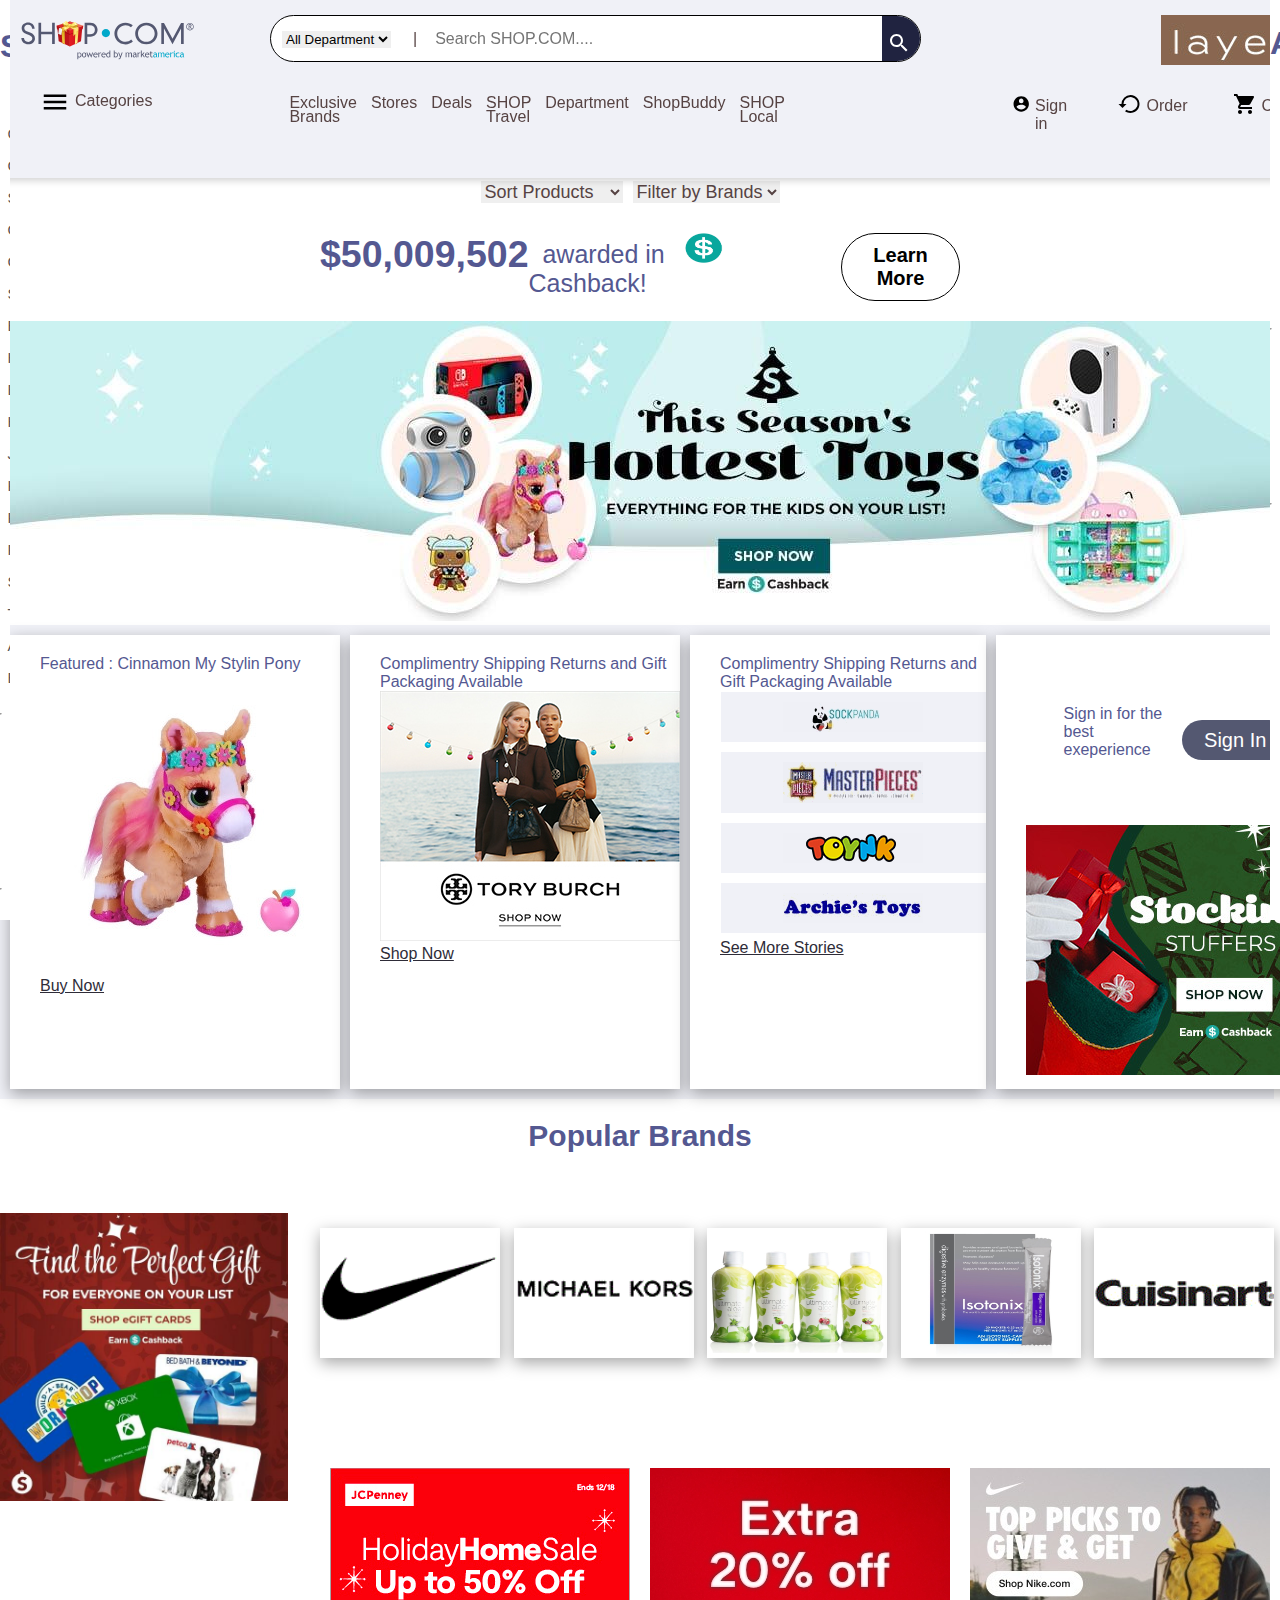
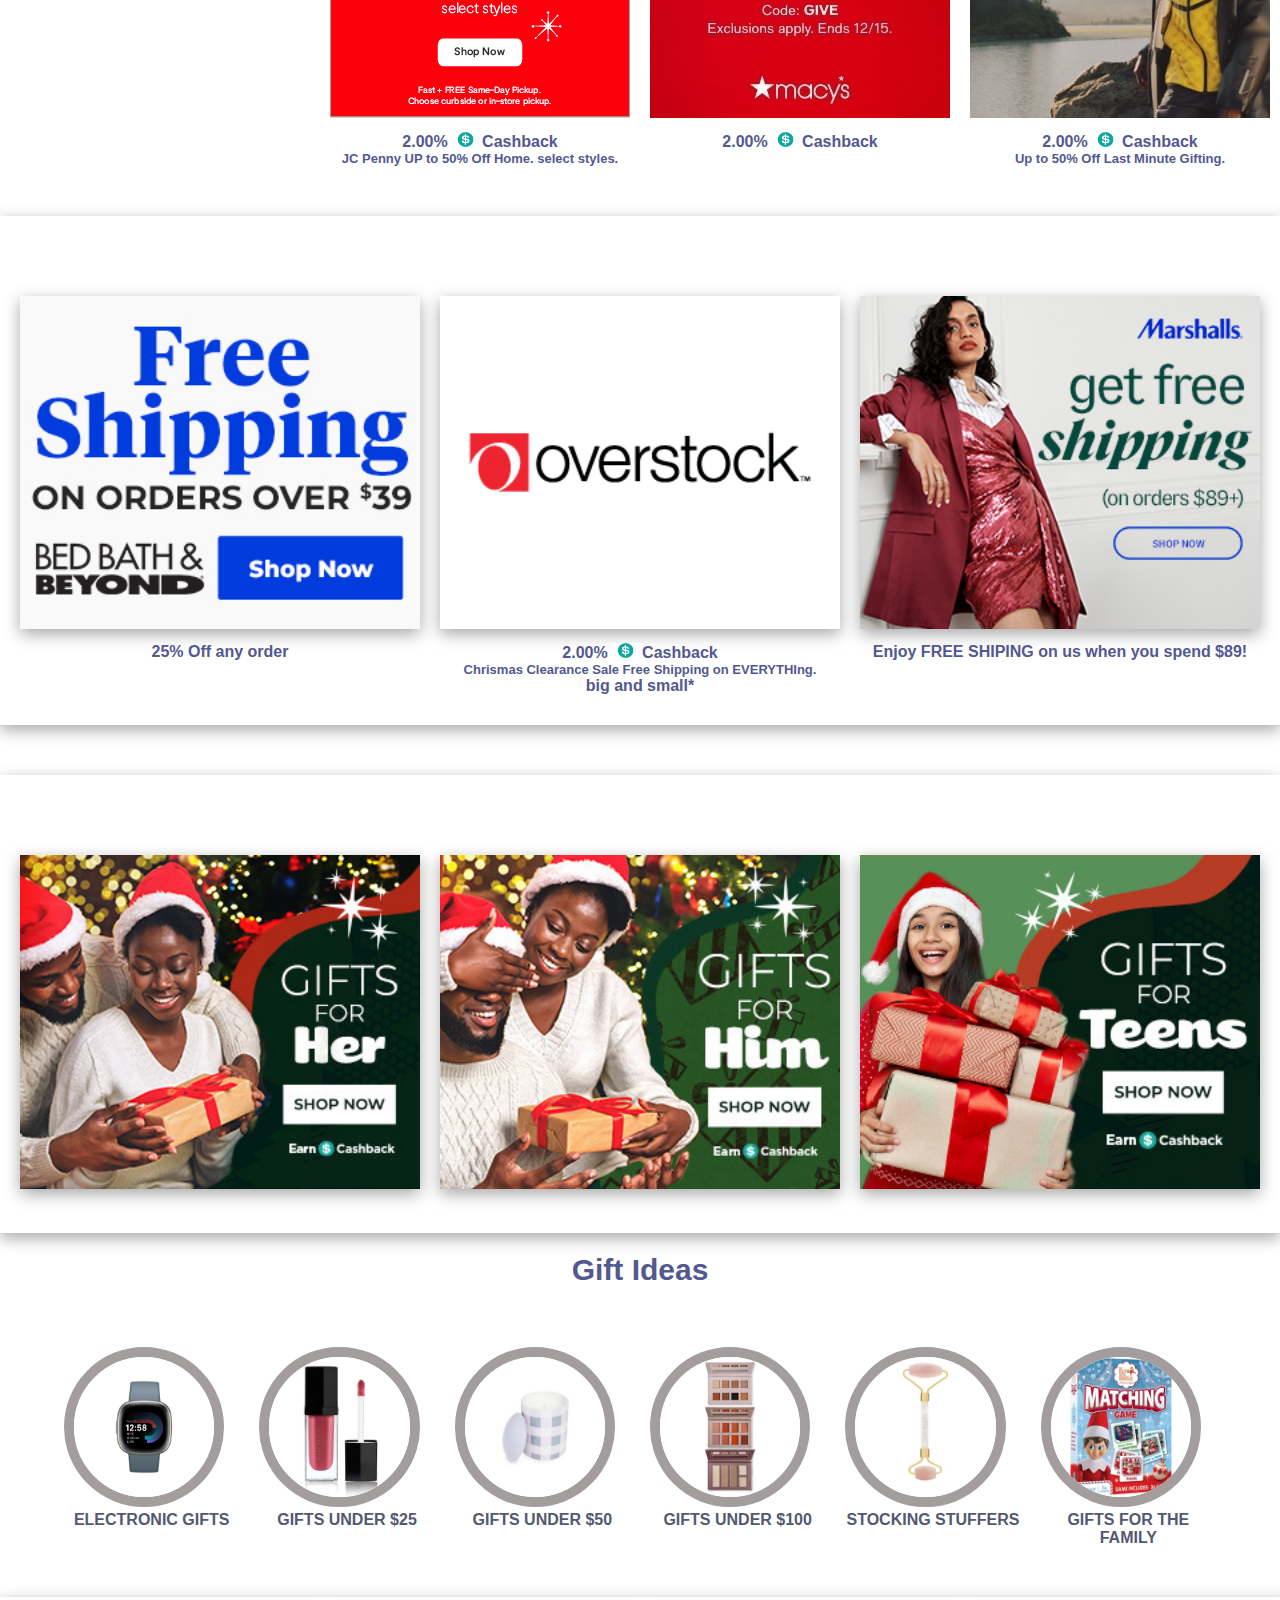
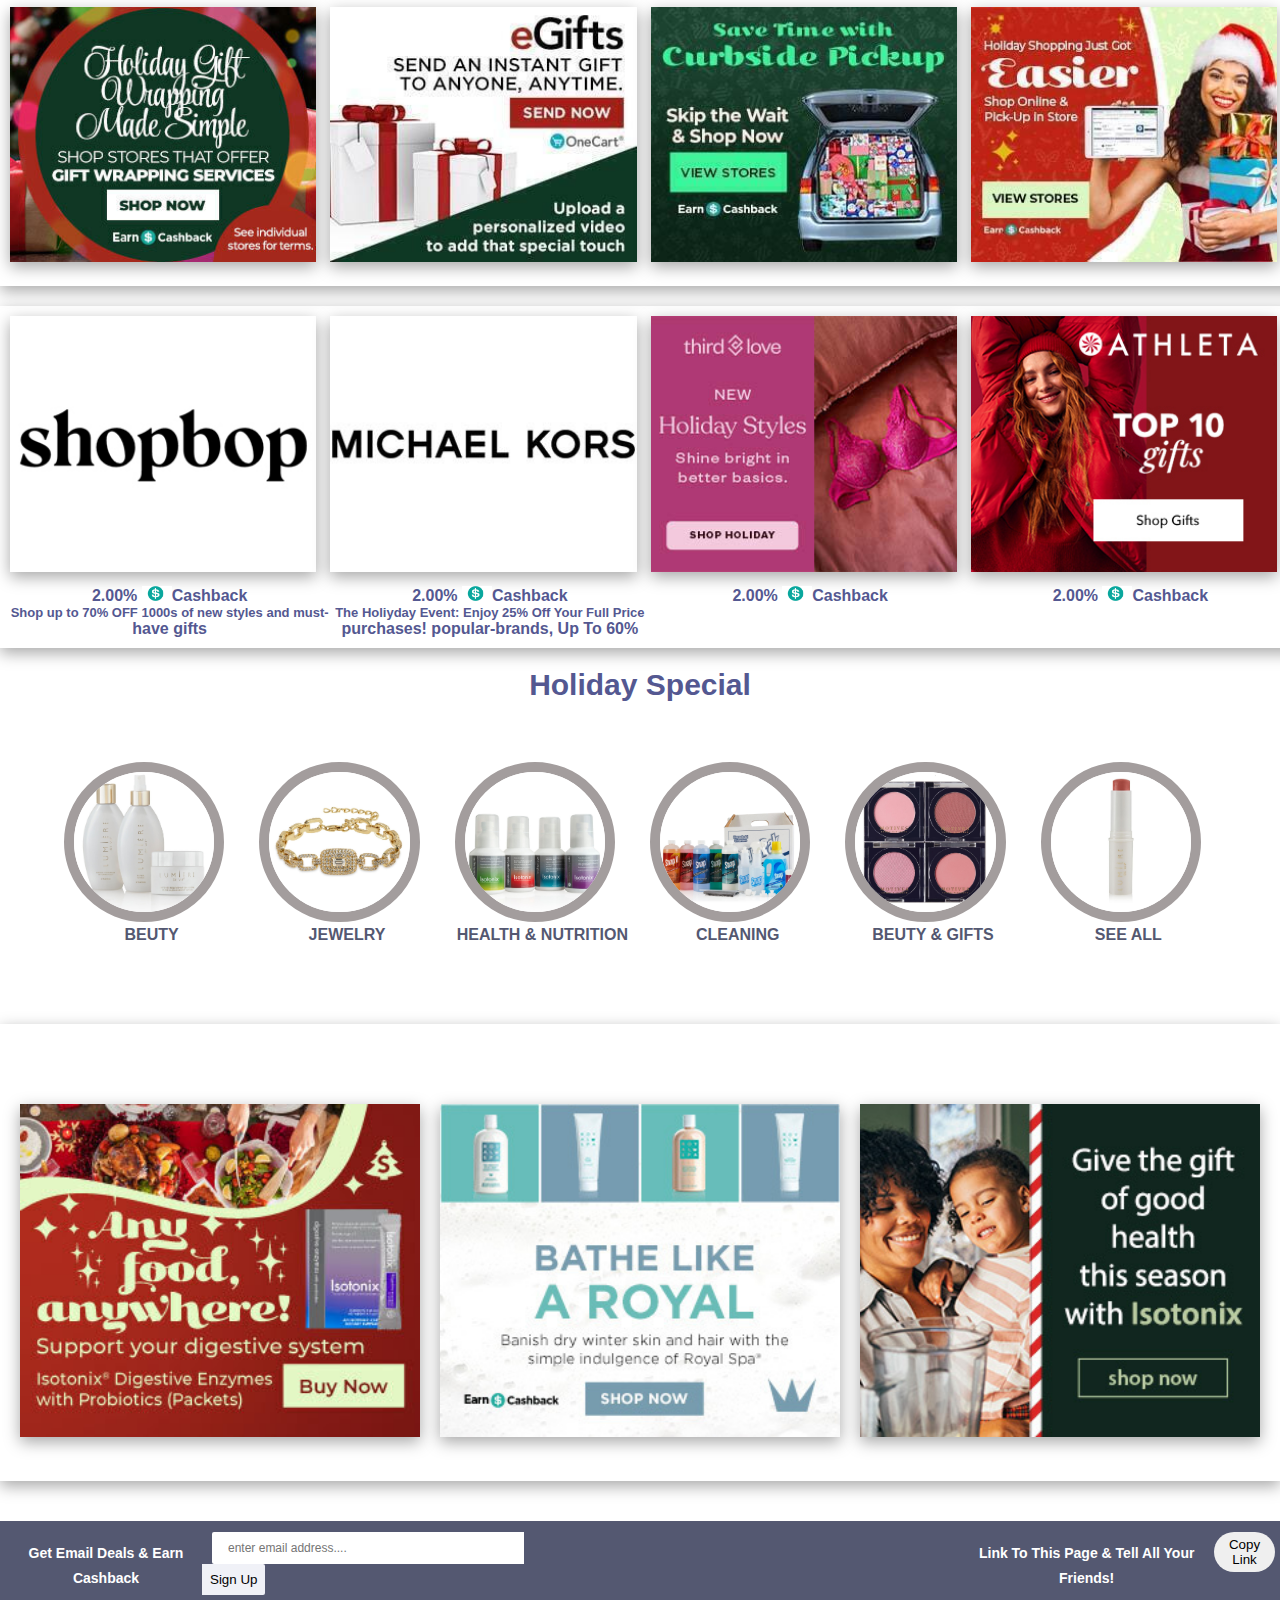
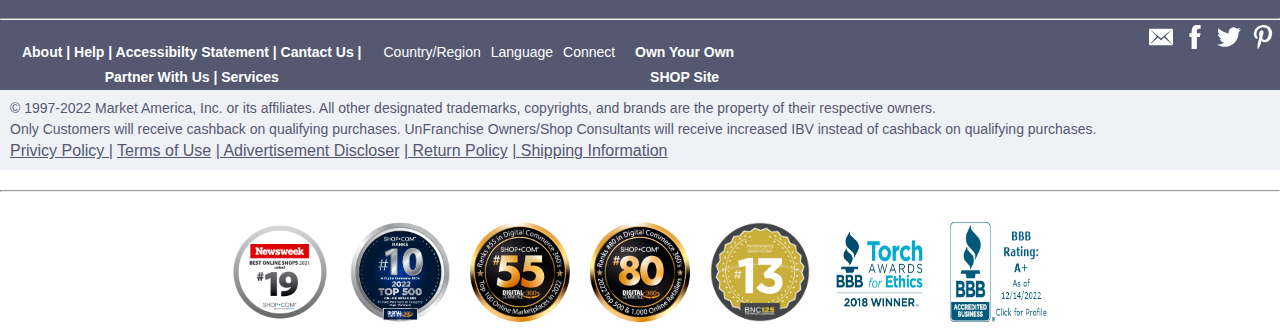
==== commit e2981968: "final push" ====
--- a/index.html
+++ b/index.html
@@ -70,26 +70,20 @@
             </ul></div>
                 <div id="user-section"  >
                     <div class="user-section-svg">
-						<div id ="account">
-							<svg  xmlns="http://www.w3.org/2000/svg" height="24" 
-							viewBox="0 0 24 24" width="24">
-							<path d="M0 0h24v24H0z" fill="none"/>
-								<path d="M12 2C6.48 2 2 6.48 2 12s4.48 10 10 10 10-4.48 10-
-								10S17.52 2 12 2zm0 3c1.66 0 3 1.34 3 3s-1.34 3-3 3-3-1.34-3-3 1.34-3 
-								3-3zm0 14.2c-2.5 0-4.71-1.28-6-3.22.03-1.99 4-3.08 6-3.08 1.99 0 
-								5.97 1.09 6 3.08-1.29 1.94-3.5 3.22-6 3.22z"/></svg>
+						<div id ="account" class="redirect-right">
+							<svg  xmlns="http://www.w3.org/2000/svg" height="24" viewBox="0 0 24 24" width="24"><path d="M0 0h24v24H0z" fill="none"/><path d="M12 2C6.48 2 2 6.48 2 12s4.48 10 10 10 10-4.48 10-10S17.52 2 12 2zm0 3c1.66 0 3 1.34 3 3s-1.34 3-3 3-3-1.34-3-3 1.34-3 3-3zm0 14.2c-2.5 0-4.71-1.28-6-3.22.03-1.99 4-3.08 6-3.08 1.99 0 5.97 1.09 6 3.08-1.29 1.94-3.5 3.22-6 3.22z"/></svg>
 							<span>Sign in</span>
 						</div>
 					</div>
                     <div class="user-section-svg">
-                        <div>
+                        <div id="order" class="redirect-right">
 							<svg xmlns="http://www.w3.org/2000/svg" height="24" 
 							viewBox="0 0 24 24"><path d="M0,0H24V24H0Z" fill="none"/><path d="M12.5,3a9,9,0,0,0-9,9H.5l4,4,
 							4-4h-3a7,7,0,1,1,2.94,5.7L7,19.14A9,9,0,1,0,12.5,3Z"/></svg><span>Order</span>
 						</div>
                     </div>
-       				<div class="user-section-svg" id="cart">
-						<div id="cart">
+       				<div class="user-section-svg" >
+						<div id="cart" class="redirect-right">
 							<svg xmlns="http://www.w3.org/2000/svg" height="24" viewBox="0 0 24 24" 
 							width="24"><path d="M0 0h24v24H0z" fill="none"/>
 							<path d="M7 18c-1.1 0-1.99.9-1.99 2S5.9 22 7 22s2-.9 2-2-.9-2-2-2zM1 2v2h2l3.6 7.59-1.35 2.45c-.16.28-.25.61-.25.96 0 1.1.9 2 2 2h12v-2H7.42c-.14 0-.25-.11-.25-.25l.03-.12.9-1.63h7.45c.75 0 1.41-.41 1.75-1.03l3.58-6.49c.08-.14.12-.31.12-.48 0-.55-.45-1-1-1H5.21l-.94-2H1zm16 16c-1.1 0-1.99.9-1.99 2s.89 2 1.99 2 2-.9 2-2-.9-2-2-2z"/>
@@ -100,6 +94,23 @@
             </div>
         </div>
     </header>
+	<div id="sort-filter">
+		<!-- <div><h2>Total Items in youe Cart is:$</h2><span id="total-cart-item">0</span> </div>
+		<div><h2>Total Cart Value is :$</h2> <span id="total-cart-value">0</span> </div> -->
+		<div><select name="" id="sort" class="dropdown-list">
+			<option  class="dropdown-list" value="">Sort Products </option>
+			<option  class="dropdown-list" value="">Sort By Brands</option>
+			<option  class="dropdown-list" value="">Sort By Price</option>
+		</select>
+		<select name="" id="filter-brand">
+			<option  class="dropdown-list" value="">Filter by Brands </option>
+			<option  class="dropdown-list" value="">Zebronics</option>
+			<option  class="dropdown-list" value="">apple</option>
+			<option  class="dropdown-list" value="">HP</option>
+			<option  class="dropdown-list" value="">Dell</option>
+			
+		</select></div>
+	</div>
 	<!-- left Collapsible side bar  -->
 	<div id="overlay"></div>
 	<div id="sidebar">
@@ -213,7 +224,7 @@
 	   </div>
 
 	   	<!-- right Collapsible side bar  -->
-	<div id="overlay"></div>
+	<div id="right-overlay"></div>
 	<div id="right-sidebar">
 					
 		<div id="right-sidebar-child-div" >
@@ -277,11 +288,7 @@
 
 
 	<!-- Space for Home Page Content -->
-	<div id="cashback">
-		
-		<div><p>Your Shop Consulatant is <span>SHOP.COM</span></p></div>
-		<div> Earn up to <span>50% <img src="/resources/assets/doller_sign.png" alt=""></span></div>
-	</div>
+	
 	<div  id="learn-more">
 		<div>
 			<h2>$50,009,502</h2>
@@ -485,6 +492,10 @@
 		
 	</div>
 	</div>
+
+<div id="apiProduct" class=" products-grid-4">
+
+</div>
 
 
 </body>
--- a/style/footer.css
+++ b/style/footer.css
@@ -1,5 +1,6 @@
 #footer{
     background-color: #545871;
+    margin-top: 20px;
     
 }
 #footer-child-1{
@@ -150,4 +151,4 @@
    width: 100px;
    padding: 10px;
    
-}+}
--- a/style/header.css
+++ b/style/header.css
@@ -2,15 +2,22 @@
     margin: 0px;
     padding: 0px;
 }
+
 #header{
     width: 100%;
     background-color: #f0f1f7;
-    box-shadow: rgba(0, 0, 0, 0.35) 0px 5px 15px;
+    box-shadow: rgba(0, 0, 0, 0.20) 0px 2px 8px;
     color: rgb(86, 67, 67);
     font-family: Roboto, Arial, Helvetica, sans-serif;
+    margin-bottom: 20px;
+    position: fixed;
+    top: 0;
+    right: 0;
+    z-index: 2;
 }
 #hide-on-scroll>a{
     color: white;
+
 }
 #hide-on-scroll{
     background-color: #202340;
@@ -127,24 +134,23 @@
    
 }
 #user-section{
+    
     display: flex;
     margin-bottom: 20px;
-    padding-left: 100px;
-   
+    margin-left: 200px;
+   
+   
+}
+.redirect-right{
+    display: flex;
 }
 #user-section>div{
     display: flex;
-    margin: auto;
-
-}
-#account{
-    display: flex;
-    width: auto;
-}
-.user-section-svg{
-padding-left: 28px;
-}
-.user-section-svg>svg{
+
+    padding: 20px;
+
+}
+.user-section-svg>div>svg{
     width: 24px;
     height: 24px;
     }
@@ -153,10 +159,6 @@
     fill: #02bdd5;
     cursor: pointer;
 }
-#account{
-    
-}
-
 
 ul{
     margin-left: 110px;
@@ -178,11 +180,42 @@
     cursor: pointer;
 }
 
-#user-section{
-    justify-content: space-between;
-    padding-top: 15px;
-    margin-left:100px ;
-    margin-right: 30px; ;
-}
-
-
+#sort-filter{
+    margin-top: 120px;
+    margin-right: 30px;
+    margin-bottom:10px ;
+    padding: 20px;
+    display: flex;
+    justify-content:space-evenly ;
+
+
+}
+#sort-filter>div{
+    display: flex;
+    
+}
+#sort-filter>div>h2{
+    display: flex;
+    margin-top: 5px;
+    margin-left: 5px;
+}
+#sort-filter>div>span{
+    font-size: 30px;
+    font-weight: bold;
+
+
+}
+#sort-filter>div>select{
+    display: block;
+    font-size: 18px;
+    color: rgb(86, 67, 67);
+
+}
+.dropdown-list{
+    border: none;
+  
+  }
+  .dropdown-list:hover{
+    border: none;
+   
+  }
--- a/style/index.css
+++ b/style/index.css
@@ -1,4 +1,5 @@
 body{
+    z-index: ;
     color: #3e3f46;
     font-family: roboto, Arial, Helvetica, sans-serif;
 }
@@ -15,6 +16,7 @@
     width: 30px;
 }
 #learn-more{
+  
     width: 100%;
     margin: auto;
     margin-bottom: 20px;
@@ -191,4 +193,75 @@
     margin-bottom: 10px;
     width: 96%;
     box-shadow: rgba(0, 0, 0, 0.35) 0px 5px 15px;
+}
+.products-grid-4{
+    padding-top: 20px;
+    margin: auto;
+    display: grid;
+    grid-template-columns: repeat(4,1fr);
+    width: 98%;
+    gap: 1px;
+}
+.products-grid-4>div{
+    padding: 8pxpx;
+    margin-top: 15px;
+    width: 90%;
+    box-shadow: rgba(0, 0, 0, 0.35) 0px 5px 15px;
+    border-radius: 10px;
+}
+
+
+.products-grid-4>div>img{
+    margin: auto;
+    width: 100%;
+    border-radius: 10px;
+    
+}
+.products-grid-4>div>hr{
+    width: 83%;
+    margin: auto;
+    box-shadow: rgba(0, 0, 0, 0.35) 0px 5px 15px;
+}
+.products-grid-4>div>h2{
+    text-align: center;
+    padding-bottom:5px;  
+    padding-top: 10px;
+
+}
+.products-grid-4>div>p{
+    text-align: center;
+}
+.products-grid-4>div>div{
+    padding-top: 10px;
+    padding-bottom: 15px;
+    display: flex;
+    width: 100%;
+    justify-content: space-evenly;
+ 
+}
+.products-grid-4>div>div>button{
+
+    color: rgb(59, 59, 132);
+    font-weight: bold;
+    display: block;   
+    border-radius: 10px;
+    border: none;
+    background-color: #b5bfbc;
+    font-size: 18px;
+    width: 130px;
+    padding: 5px;
+    padding-left: 14px;
+}
+.products-grid-4>div>div>button:hover{
+
+    color: rgb(255, 255, 255);
+    font-weight: bold;
+    display: block;   
+    border-radius: 10px;
+    border: none;
+    background-color: #164d8f;
+    font-size: 18px;
+    width: 130px;
+    padding: 5px;
+    padding-left: 14px;
 }--- a/style/left-side-bar.css
+++ b/style/left-side-bar.css
@@ -1,18 +1,33 @@
+*{
+    margin-left: 0px;
+}
 body{
-    margin: auto;
+
     font-family: roboto,Helvetica, sans-serif;
 }
 #sidebar{
-    width: 300px;
-    height: 800px;
+    width: 0px;
+    height: 100vh;
     background-color: #ffffff;
     position: fixed;
     top: 0;
     left: 0;
     z-index: 2;
     white-space: nowrap;
-    overflow-y: scroll;
-    margin: 0 auto;
+    overflow: hidden;
+    padding: 10px 10px 10px 0px;
+    transition: width .5s ease;
+   
+}
+#overlay{
+    width: 100vw;
+    height: 100vh;
+    background-color: rgba(0, 0, 0,0.4);
+    position: fixed;
+    top: 0;
+    left: 0;
+    z-index: 1;
+    display: none;
 }
 .sidebar-item{
     display: flex;
@@ -22,6 +37,7 @@
     align-items: center;
     cursor: pointer;
     justify-content: space-between;
+    font-size: 15px;
  
 }
 .account-section{
@@ -49,12 +65,33 @@
     background-color: rgb(206, 204, 216);
     color: aqua;
 }
-#sidebar>img{
+#sidebar-child-div{
+    display: flex;
+}#sidebar-child-div>svg{
+    width: 60px;
+    height: 60px;
+}
+#sidebar-child-div>h1{
+    margin-top: 18px;
+    margin-right: 20px;
+}
+#sidebar-child-div>img{
 width: 30px;
 height: 30px;
+padding: 5px;
+border: 1px dashed ;
+border-radius: 50px;
 
 }
 .pre-icon{
     width: 50px;
     height: 20px;
+}
+#sidebar>h3{
+    /* border: 1px solid red; */
+    margin: 15px 0 10px 15px;
+    font-weight: bold;
+}
+hr{
+    margin-top: 20px;
 }--- a/style/right-side-bar.css
+++ b/style/right-side-bar.css
@@ -15,15 +15,15 @@
    padding: 10px 10px 10px 0px;
    transition: width .5s ease;
 }
-#overlay{
-    width: 100vw;
+#right-overlay{
+    /* width: 100vw;
     height: 100vh;
-    background-color: aliceblue;
+    background-color: rgb(255, 255, 255);
     position: relative;
     top: 0;
     right: 0;
-    z-index: 2;
-    display: none;
+    z-index: 1;
+    display: none; */
 }
 .right-sidebar-item{
     display: flex;
